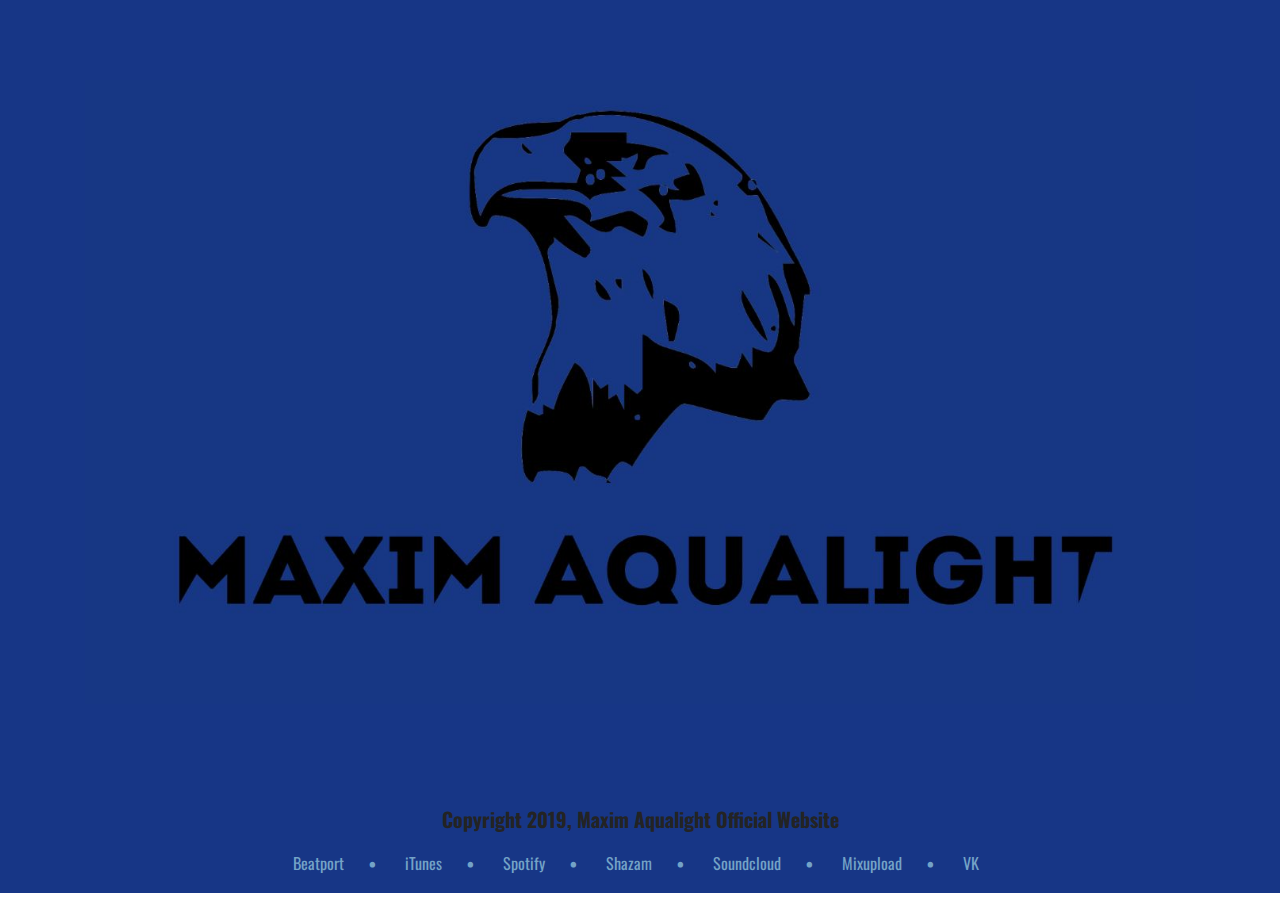
==== index.html @ c5895df5 "create github pages" ====
<!DOCTYPE html>
<html >
<head>
  <!-- Site made with Mobirise Website Builder v4.6.4, https://mobirise.com -->
  <meta charset="UTF-8">
  <meta http-equiv="X-UA-Compatible" content="IE=edge">
  <meta name="generator" content="Mobirise v4.6.4, mobirise.com">
  <meta name="viewport" content="width=device-width, initial-scale=1, minimum-scale=1">
  <link rel="shortcut icon" href="assets/images/maximaqualight-eagle-128x139.png" type="image/x-icon">
  <meta name="description" content="">
  <title>Maxim Aqualight</title>
  <link rel="stylesheet" href="https://fonts.googleapis.com/css?family=Libre+Franklin:400,400i,600,600i">
  <link rel="stylesheet" href="assets/tether/tether.min.css">
  <link rel="stylesheet" href="assets/bootstrap/css/bootstrap.min.css">
  <link rel="stylesheet" href="assets/socicon/css/socicon.min.css">
  <link rel="stylesheet" href="assets/theme/css/style.css">
  <link rel="stylesheet" href="assets/mobirise/css/mbr-additional.css" type="text/css">
  
  
  
</head>
<body>
  <section class="mbr-section mbr-section__container image3" id="image3-2" data-rv-view="5" style="background-color: rgb(23, 54, 134); padding-top: 80px; padding-bottom: 100px;">
    <div class="container">
        <div class="row">
            <div class="col-xs-12">
                <figure class="mbr-figure">
                    <div><img src="assets/images/maxaqualanding-1400x787.jpg"></div>

                    

                </figure>
            </div>
        </div>
    </div>
</section>

<section class="mbr-section footer2" id="footer2-1" data-rv-view="2" style="background-color: rgb(23, 54, 134); padding-top: 0px; padding-bottom: 0px;">

    

    <div class="container">
        <div class="row">
            <div class="col-xs-12 text-xs-center">
                <p class="footer-header mbr-section-title sub-2"><strong>Copyright 2019,&nbsp;Maxim Aqualight Official Website</strong></p>

                <div class="footer-list mbr-section-text text-1">
                    <ul>
                        <li><a href="https://www.beatport.com/artist/maxim-aqualight/522058" target="_blank">Beatport</a></li>
                        <li><a href="https://itunes.apple.com/us/artist/maxim-aqualight/id1062745730" target="_blank">iTunes</a></li>
                        <li><a href="https://open.spotify.com/artist/3HRPUpB5wKJE6gRD0JZl88" target="_blank">Spotify</a></li>
                        <li><a href="https://www.shazam.com/ru/artist/202320955/maxim-aqualight" target="_blank">Shazam</a></li>
                        <li><a href="https://soundcloud.com/maxim-aqualight" target="_blank">Soundcloud</a></li>
                        <li><a href="https://mixupload.com/maxim_aqualight" target="_blank">Mixupload</a></li>
                        <li class="last"><a href="https://vk.com/maxim.aqualight.official.page" target="_blank">VK</a></li>
                        
                        
                        
                    </ul>
                </div>

                
            </div>
        </div>
    </div>


</section>


  <script src="assets/web/assets/jquery/jquery.min.js"></script>
  <script src="assets/tether/tether.min.js"></script>
  <script src="assets/bootstrap/js/bootstrap.min.js"></script>
  <script src="assets/smooth-scroll/smooth-scroll.js"></script>
  <script src="assets/theme/js/script.js"></script>
  
  
</body>
</html>
---- assets/socicon/css/socicon.min.css ----
@font-face{font-family:'socicon';src:url('../fonts/socicon.eot');src:url('../fonts/socicon.eot?#iefix') format('embedded-opentype'),url('../fonts/socicon.woff') format('woff'),url('../fonts/socicon.woff2') format('woff2'),url('../fonts/socicon.ttf') format('truetype'),url('../fonts/socicon.svg#sociconregular') format('svg');font-weight:normal;font-style:normal}.socicon{position:relative;top:1px;display:inline-block;font-family:'socicon';font-style:normal;font-weight:normal;line-height:1;text-transform:none !important;-webkit-font-smoothing:antialiased;-moz-osx-font-smoothing:grayscale}.socicon-twitter:before{content:"a"}.socicon-facebook:before{content:"b"}.socicon-google:before{content:"c"}.socicon-pinterest:before{content:"d"}.socicon-foursquare:before{content:"e"}.socicon-yahoo:before{content:"f"}.socicon-skype:before{content:"g"}.socicon-yelp:before{content:"h"}.socicon-feedburner:before{content:"i"}.socicon-linkedin:before{content:"j"}.socicon-viadeo:before{content:"k"}.socicon-xing:before{content:"l"}.socicon-myspace:before{content:"m"}.socicon-soundcloud:before{content:"n"}.socicon-spotify:before{content:"o"}.socicon-grooveshark:before{content:"p"}.socicon-lastfm:before{content:"q"}.socicon-youtube:before{content:"r"}.socicon-vimeo:before{content:"s"}.socicon-dailymotion:before{content:"t"}.socicon-vine:before{content:"u"}.socicon-flickr:before{content:"v"}.socicon-500px:before{content:"w"}.socicon-instagram:before{content:"x"}.socicon-wordpress:before{content:"y"}.socicon-tumblr:before{content:"z"}.socicon-blogger:before{content:"A"}.socicon-technorati:before{content:"B"}.socicon-reddit:before{content:"C"}.socicon-dribbble:before{content:"D"}.socicon-stumbleupon:before{content:"E"}.socicon-digg:before{content:"F"}.socicon-envato:before{content:"G"}.socicon-behance:before{content:"H"}.socicon-delicious:before{content:"I"}.socicon-deviantart:before{content:"J"}.socicon-forrst:before{content:"K"}.socicon-play:before{content:"L"}.socicon-zerply:before{content:"M"}.socicon-wikipedia:before{content:"N"}.socicon-apple:before{content:"O"}.socicon-flattr:before{content:"P"}.socicon-github:before{content:"Q"}.socicon-chimein:before{content:"R"}.socicon-friendfeed:before{content:"S"}.socicon-newsvine:before{content:"T"}.socicon-identica:before{content:"U"}.socicon-bebo:before{content:"V"}.socicon-zynga:before{content:"W"}.socicon-steam:before{content:"X"}.socicon-xbox:before{content:"Y"}.socicon-windows:before{content:"Z"}.socicon-outlook:before{content:"1"}.socicon-coderwall:before{content:"2"}.socicon-tripadvisor:before{content:"3"}.socicon-appnet:before{content:"4"}.socicon-goodreads:before{content:"5"}.socicon-tripit:before{content:"6"}.socicon-lanyrd:before{content:"7"}.socicon-slideshare:before{content:"8"}.socicon-buffer:before{content:"9"}.socicon-rss:before{content:","}.socicon-vkontakte:before{content:";"}.socicon-disqus:before{content:":"}.socicon-houzz:before{content:"+"}.socicon-mail:before{content:"@"}.socicon-patreon:before{content:"="}.socicon-paypal:before{content:"-"}.socicon-playstation:before{content:"^"}.socicon-smugmug:before{content:"¨"}.socicon-swarm:before{content:"$"}.socicon-triplej:before{content:"*"}.socicon-yammer:before{content:"&"}.socicon-stackoverflow:before{content:"("}.socicon-drupal:before{content:"#"}.socicon-odnoklassniki:before{content:"."}.socicon-android:before{content:"_"}.socicon-meetup:before{content:"]"}.socicon-persona:before{content:")"}.socicon-amazon:before{content:"£"}.socicon-ello:before{content:"'"}.socicon-mixcloud:before{content:"\""}.socicon-8tracks:before{content:"}"}.socicon-twitch:before{content:"{"}.socicon-bg-twitter{background:#4da7de}.socicon-bg-twitter:hover{background:#4da7de !important}.socicon-bg-facebook{background:#3e5b98}.socicon-bg-facebook:hover{background:#3e5b98 !important}.socicon-bg-google{background:#d93e2d}.socicon-bg-google:hover{background:#d93e2d !important}.socicon-bg-pinterest{background:#c92619}.socicon-bg-pinterest:hover{background:#c92619 !important}.socicon-bg-foursquare{background:#f94877}.socicon-bg-foursquare:hover{background:#f94877 !important}.socicon-bg-yahoo{background:#6e2a85}.socicon-bg-yahoo:hover{background:#6e2a85 !important}.socicon-bg-skype{background:#28abe3}.socicon-bg-skype:hover{background:#28abe3 !important}.socicon-bg-yelp{background:#c83218}.socicon-bg-yelp:hover{background:#c83218 !important}.socicon-bg-feedburner{background:#fc0}.socicon-bg-feedburner:hover{background:#fc0 !important}.socicon-bg-linkedin{background:#3371b7}.socicon-bg-linkedin:hover{background:#3371b7 !important}.socicon-bg-viadeo{background:#e4a000}.socicon-bg-viadeo:hover{background:#e4a000 !important}.socicon-bg-xing{background:#005a60}.socicon-bg-xing:hover{background:#005a60 !important}.socicon-bg-myspace{background:#323232}.socicon-bg-myspace:hover{background:#323232 !important}.socicon-bg-soundcloud{background:#fe3801}.socicon-bg-soundcloud:hover{background:#fe3801 !important}.socicon-bg-spotify{background:#7bb342}.socicon-bg-spotify:hover{background:#7bb342 !important}.socicon-bg-grooveshark{background:#000}.socicon-bg-grooveshark:hover{background:#000 !important}.socicon-bg-lastfm{background:#d41316}.socicon-bg-lastfm:hover{background:#d41316 !important}.socicon-bg-youtube{background:#e02a20}.socicon-bg-youtube:hover{background:#e02a20 !important}.socicon-bg-vimeo{background:#51b5e7}.socicon-bg-vimeo:hover{background:#51b5e7 !important}.socicon-bg-dailymotion{background:#004e72}.socicon-bg-dailymotion:hover{background:#004e72 !important}.socicon-bg-vine{background:#00b389}.socicon-bg-vine:hover{background:#00b389 !important}.socicon-bg-flickr{background:#1e1e1b}.socicon-bg-flickr:hover{background:#1e1e1b !important}.socicon-bg-500px{background:#58a9de}.socicon-bg-500px:hover{background:#58a9de !important}.socicon-bg-instagram{background:#9c7c6e}.socicon-bg-instagram:hover{background:#9c7c6e !important}.socicon-bg-wordpress{background:#464646}.socicon-bg-wordpress:hover{background:#464646 !important}.socicon-bg-tumblr{background:#45556c}.socicon-bg-tumblr:hover{background:#45556c !important}.socicon-bg-blogger{background:#ec661c}.socicon-bg-blogger:hover{background:#ec661c !important}.socicon-bg-technorati{background:#5cb030}.socicon-bg-technorati:hover{background:#5cb030 !important}.socicon-bg-reddit{background:#e74a1e}.socicon-bg-reddit:hover{background:#e74a1e !important}.socicon-bg-dribbble{background:#e84d88}.socicon-bg-dribbble:hover{background:#e84d88 !important}.socicon-bg-stumbleupon{background:#e64011}.socicon-bg-stumbleupon:hover{background:#e64011 !important}.socicon-bg-digg{background:#1d1d1b}.socicon-bg-digg:hover{background:#1d1d1b !important}.socicon-bg-envato{background:#597c3a}.socicon-bg-envato:hover{background:#597c3a !important}.socicon-bg-behance{background:#000}.socicon-bg-behance:hover{background:#000 !important}.socicon-bg-delicious{background:#020202}.socicon-bg-delicious:hover{background:#020202 !important}.socicon-bg-deviantart{background:#c5d200}.socicon-bg-deviantart:hover{background:#c5d200 !important}.socicon-bg-forrst{background:#5b9a68}.socicon-bg-forrst:hover{background:#5b9a68 !important}.socicon-bg-play{background:#000}.socicon-bg-play:hover{background:#000 !important}.socicon-bg-zerply{background:#9dbc7a}.socicon-bg-zerply:hover{background:#9dbc7a !important}.socicon-bg-wikipedia{background:#000}.socicon-bg-wikipedia:hover{background:#000 !important}.socicon-bg-apple{background:#b9bfc1}.socicon-bg-apple:hover{background:#b9bfc1 !important}.socicon-bg-flattr{background:#f67c1a}.socicon-bg-flattr:hover{background:#f67c1a !important}.socicon-bg-github{background:#221e1b}.socicon-bg-github:hover{background:#221e1b !important}.socicon-bg-chimein{background:#888688}.socicon-bg-chimein:hover{background:#888688 !important}.socicon-bg-friendfeed{background:#2f72c4}.socicon-bg-friendfeed:hover{background:#2f72c4 !important}.socicon-bg-newsvine{background:#075b2f}.socicon-bg-newsvine:hover{background:#075b2f !important}.socicon-bg-identica{background:#000}.socicon-bg-identica:hover{background:#000 !important}.socicon-bg-bebo{background:#ef1011}.socicon-bg-bebo:hover{background:#ef1011 !important}.socicon-bg-zynga{background:#dc0606}.socicon-bg-zynga:hover{background:#dc0606 !important}.socicon-bg-steam{background:#8f8d8a}.socicon-bg-steam:hover{background:#8f8d8a !important}.socicon-bg-xbox{background:#92c83e}.socicon-bg-xbox:hover{background:#92c83e !important}.socicon-bg-windows{background:#00bdf6}.socicon-bg-windows:hover{background:#00bdf6 !important}.socicon-bg-outlook{background:#0072c6}.socicon-bg-outlook:hover{background:#0072c6 !important}.socicon-bg-coderwall{background:#3e8dcc}.socicon-bg-coderwall:hover{background:#3e8dcc !important}.socicon-bg-tripadvisor{background:#000}.socicon-bg-tripadvisor:hover{background:#000 !important}.socicon-bg-appnet{background:#494949}.socicon-bg-appnet:hover{background:#494949 !important}.socicon-bg-goodreads{background:#463020}.socicon-bg-goodreads:hover{background:#463020 !important}.socicon-bg-tripit{background:#1982c3}.socicon-bg-tripit:hover{background:#1982c3 !important}.socicon-bg-lanyrd{background:#3c80c9}.socicon-bg-lanyrd:hover{background:#3c80c9 !important}.socicon-bg-slideshare{background:#4ba3a6}.socicon-bg-slideshare:hover{background:#4ba3a6 !important}.socicon-bg-buffer{background:#000}.socicon-bg-buffer:hover{background:#000 !important}.socicon-bg-rss{background:#f26109}.socicon-bg-rss:hover{background:#f26109 !important}.socicon-bg-vkontakte{background:#5a7fa6}.socicon-bg-vkontakte:hover{background:#5a7fa6 !important}.socicon-bg-disqus{background:#2e9fff}.socicon-bg-disqus:hover{background:#2e9fff !important}.socicon-bg-houzz{background:#7cc04b}.socicon-bg-houzz:hover{background:#7cc04b !important}.socicon-bg-mail{background:#000}.socicon-bg-mail:hover{background:#000 !important}.socicon-bg-patreon{background:#e44727}.socicon-bg-patreon:hover{background:#e44727 !important}.socicon-bg-paypal{background:#009cde}.socicon-bg-paypal:hover{background:#009cde !important}.socicon-bg-playstation{background:#000}.socicon-bg-playstation:hover{background:#000 !important}.socicon-bg-smugmug{background:#acfd32}.socicon-bg-smugmug:hover{background:#acfd32 !important}.socicon-bg-swarm{background:#fc9d3c}.socicon-bg-swarm:hover{background:#fc9d3c !important}.socicon-bg-triplej{background:#e53531}.socicon-bg-triplej:hover{background:#e53531 !important}.socicon-bg-yammer{background:#1175c4}.socicon-bg-yammer:hover{background:#1175c4 !important}.socicon-bg-stackoverflow{background:#fd9827}.socicon-bg-stackoverflow:hover{background:#fd9827 !important}.socicon-bg-drupal{background:#00598e}.socicon-bg-drupal:hover{background:#00598e !important}.socicon-bg-odnoklassniki{background:#f48420}.socicon-bg-odnoklassniki:hover{background:#f48420 !important}.socicon-bg-android{background:#8ec047}.socicon-bg-android:hover{background:#8ec047 !important}.socicon-bg-meetup{background:#e2373c}.socicon-bg-meetup:hover{background:#e2373c !important}.socicon-bg-persona{background:#e6753d}.socicon-bg-persona:hover{background:#e6753d !important}.socicon-bg-amazon{background:#f90}.socicon-bg-amazon:hover{background:#f90 !important}.socicon-bg-ello{background:#000}.socicon-bg-ello:hover{background:#000 !important}.socicon-bg-mixcloud{background:#314359}.socicon-bg-mixcloud:hover{background:#314359 !important}.socicon-bg-8tracks{background:#122c4b}.socicon-bg-8tracks:hover{background:#122c4b !important}.socicon-bg-twitch{background:#6441a5}.socicon-bg-twitch:hover{background:#6441a5 !important}
---- assets/theme/css/style.css ----
.engine {
	position: absolute;
	text-indent: -2400px;
	text-align: center;
	padding: 0;
	top: 0;
	left: -2400px;
}/*!
 * DirectM theme (https://mobirise.com/)
 * Copyright 2016 Mobirise
 */
.clear {
  clear: both; }

.container,
.container-fluid {
  position: relative; }

.container a,
.container-fluid a {
  outline: none; }

.btn {
  margin-bottom: 0.5rem; }
  .btn + .btn {
    margin-left: 1rem; }
  @media (max-width: 767px) {
    .btn {
      white-space: normal; }
      .btn + .btn {
        margin-left: 0; } }

.bg-primary {
  background-color: #c0a375 !important; }

.bg-success {
  background-color: #90a878 !important; }

.bg-info {
  background-color: #7e9b9f !important; }

.bg-warning {
  background-color: #f3c649 !important; }

.bg-danger {
  background-color: #f28281 !important; }

.bg-none {
  background: none !important; }

.btn {
  border-radius: 3px;
  font-weight: 500;
  -webkit-transition: all .3s ease-in-out;
  -moz-transition: all .3s ease-in-out;
  transition: all .3s ease-in-out; }

.btn-sm {
  padding: 0.625rem 0.874rem;
  font-size: 0.97rem;
  line-height: 1.5;
  border-radius: 3px;
  font-style: italic;
  font-weight: 400;
  letter-spacing: 0px; }

.btn-md {
  padding: 16px 32px;
  font-size: 0.99rem;
  line-height: 1.33333;
  border-radius: 6px; }

.btn-lg {
  padding: 21px 40px;
  font-size: 0.99rem;
  line-height: 1.33333;
  border-radius: 6px; }

.btn-primary {
  background-color: #c0a375;
  border-color: #c0a375;
  box-shadow: none;
  color: #fff; }
  .btn-primary:hover {
    color: #fff;
    background-color: #a07e49;
    border-color: #a07e49;
    box-shadow: none; }
  .btn-primary:focus, .btn-primary.focus {
    color: #fff;
    background-color: #a07e49;
    border-color: #a07e49; }
  .btn-primary:active, .btn-primary.active {
    color: #fff;
    background-color: #a07e49;
    border-color: #a07e49;
    background-image: none;
    box-shadow: none; }
  .btn-primary.disabled, .btn-primary:disabled {
    color: #fff !important;
    background-color: #a07e49 !important;
    border-color: #a07e49 !important;
    opacity: 0.85; }

.btn-secondary {
  background-color: #bfcecb;
  border-color: #bfcecb;
  box-shadow: none;
  color: #fff; }
  .btn-secondary:hover {
    color: #fff;
    background-color: #94ada8;
    border-color: #94ada8;
    box-shadow: none; }
  .btn-secondary:focus, .btn-secondary.focus {
    color: #fff;
    background-color: #94ada8;
    border-color: #94ada8; }
  .btn-secondary:active, .btn-secondary.active {
    color: #fff;
    background-color: #94ada8;
    border-color: #94ada8;
    background-image: none;
    box-shadow: none; }
  .btn-secondary.disabled, .btn-secondary:disabled {
    color: #fff !important;
    background-color: #94ada8 !important;
    border-color: #94ada8 !important;
    opacity: 0.85; }

.btn-info {
  background-color: #7e9b9f;
  border-color: #7e9b9f;
  box-shadow: none;
  color: #fff; }
  .btn-info:hover {
    color: #fff;
    background-color: #597478;
    border-color: #597478;
    box-shadow: none; }
  .btn-info:focus, .btn-info.focus {
    color: #fff;
    background-color: #597478;
    border-color: #597478; }
  .btn-info:active, .btn-info.active {
    color: #fff;
    background-color: #597478;
    border-color: #597478;
    background-image: none;
    box-shadow: none; }
  .btn-info.disabled, .btn-info:disabled {
    color: #fff !important;
    background-color: #597478 !important;
    border-color: #597478 !important;
    opacity: 0.85; }

.btn-success {
  background-color: #90a878;
  border-color: #90a878;
  box-shadow: none;
  color: #fff; }
  .btn-success:hover {
    color: #fff;
    background-color: #6a8153;
    border-color: #6a8153;
    box-shadow: none; }
  .btn-success:focus, .btn-success.focus {
    color: #fff;
    background-color: #6a8153;
    border-color: #6a8153; }
  .btn-success:active, .btn-success.active {
    color: #fff;
    background-color: #6a8153;
    border-color: #6a8153;
    background-image: none;
    box-shadow: none; }
  .btn-success.disabled, .btn-success:disabled {
    color: #fff !important;
    background-color: #6a8153 !important;
    border-color: #6a8153 !important;
    opacity: 0.85; }

.btn-warning {
  background-color: #f3c649;
  border-color: #f3c649;
  box-shadow: none;
  color: #fff; }
  .btn-warning:hover {
    color: #fff;
    background-color: #e1a90f;
    border-color: #e1a90f;
    box-shadow: none; }
  .btn-warning:focus, .btn-warning.focus {
    color: #fff;
    background-color: #e1a90f;
    border-color: #e1a90f; }
  .btn-warning:active, .btn-warning.active {
    color: #fff;
    background-color: #e1a90f;
    border-color: #e1a90f;
    background-image: none;
    box-shadow: none; }
  .btn-warning.disabled, .btn-warning:disabled {
    color: #fff !important;
    background-color: #e1a90f !important;
    border-color: #e1a90f !important;
    opacity: 0.85; }

.btn-danger {
  background-color: #f28281;
  border-color: #f28281;
  box-shadow: none;
  color: #fff; }
  .btn-danger:hover {
    color: #fff;
    background-color: #eb3d3c;
    border-color: #eb3d3c;
    box-shadow: none; }
  .btn-danger:focus, .btn-danger.focus {
    color: #fff;
    background-color: #eb3d3c;
    border-color: #eb3d3c; }
  .btn-danger:active, .btn-danger.active {
    color: #fff;
    background-color: #eb3d3c;
    border-color: #eb3d3c;
    background-image: none;
    box-shadow: none; }
  .btn-danger.disabled, .btn-danger:disabled {
    color: #fff !important;
    background-color: #eb3d3c !important;
    border-color: #eb3d3c !important;
    opacity: 0.85; }

.btn-white {
  background-color: #fff;
  border-color: #fff;
  box-shadow: none;
  color: #535353; }
  .btn-white:hover {
    color: #fff;
    background-color: #d4d4d4;
    border-color: #d4d4d4;
    box-shadow: none; }
  .btn-white:focus, .btn-white.focus {
    color: #fff;
    background-color: #d4d4d4;
    border-color: #d4d4d4; }
  .btn-white:active, .btn-white.active {
    color: #fff;
    background-color: #d4d4d4;
    border-color: #d4d4d4;
    background-image: none;
    box-shadow: none; }
  .btn-white.disabled, .btn-white:disabled {
    color: #fff !important;
    background-color: #d4d4d4 !important;
    border-color: #d4d4d4 !important;
    opacity: 0.85; }

.btn-black {
  background-color: #535353;
  border-color: #535353;
  box-shadow: none;
  color: #fff; }
  .btn-black:hover {
    color: #fff;
    background-color: #2d2d2d;
    border-color: #2d2d2d;
    box-shadow: none; }
  .btn-black:focus, .btn-black.focus {
    color: #fff;
    background-color: #2d2d2d;
    border-color: #2d2d2d; }
  .btn-black:active, .btn-black.active {
    color: #fff;
    background-color: #2d2d2d;
    border-color: #2d2d2d;
    background-image: none;
    box-shadow: none; }
  .btn-black.disabled, .btn-black:disabled {
    color: #fff !important;
    background-color: #2d2d2d !important;
    border-color: #2d2d2d !important;
    opacity: 0.85; }

.btn-primary-outline {
  background: none;
  border-color: #8e7041;
  color: #8e7041; }
  .btn-primary-outline:focus, .btn-primary-outline.focus, .btn-primary-outline:active, .btn-primary-outline.active {
    color: #fff;
    background-color: #c0a375;
    border-color: #c0a375; }
  .btn-primary-outline:hover {
    color: #fff;
    background-color: #c0a375;
    border-color: #c0a375; }
  .btn-primary-outline.disabled, .btn-primary-outline:disabled {
    color: #fff !important;
    background-color: #c0a375 !important;
    border-color: #c0a375 !important;
    opacity: 0.85; }

.btn-secondary-outline {
  background: none;
  border-color: #85a29c;
  color: #85a29c; }
  .btn-secondary-outline:focus, .btn-secondary-outline.focus, .btn-secondary-outline:active, .btn-secondary-outline.active {
    color: #fff;
    background-color: #bfcecb;
    border-color: #bfcecb; }
  .btn-secondary-outline:hover {
    color: #fff;
    background-color: #bfcecb;
    border-color: #bfcecb; }
  .btn-secondary-outline.disabled, .btn-secondary-outline:disabled {
    color: #fff !important;
    background-color: #bfcecb !important;
    border-color: #bfcecb !important;
    opacity: 0.85; }

.btn-info-outline {
  background: none;
  border-color: #4e6669;
  color: #4e6669; }
  .btn-info-outline:focus, .btn-info-outline.focus, .btn-info-outline:active, .btn-info-outline.active {
    color: #fff;
    background-color: #7e9b9f;
    border-color: #7e9b9f; }
  .btn-info-outline:hover {
    color: #fff;
    background-color: #7e9b9f;
    border-color: #7e9b9f; }
  .btn-info-outline.disabled, .btn-info-outline:disabled {
    color: #fff !important;
    background-color: #7e9b9f !important;
    border-color: #7e9b9f !important;
    opacity: 0.85; }

.btn-success-outline {
  background: none;
  border-color: #5d7149;
  color: #5d7149; }
  .btn-success-outline:focus, .btn-success-outline.focus, .btn-success-outline:active, .btn-success-outline.active {
    color: #fff;
    background-color: #90a878;
    border-color: #90a878; }
  .btn-success-outline:hover {
    color: #fff;
    background-color: #90a878;
    border-color: #90a878; }
  .btn-success-outline.disabled, .btn-success-outline:disabled {
    color: #fff !important;
    background-color: #90a878 !important;
    border-color: #90a878 !important;
    opacity: 0.85; }

.btn-warning-outline {
  background: none;
  border-color: #c9970d;
  color: #c9970d; }
  .btn-warning-outline:focus, .btn-warning-outline.focus, .btn-warning-outline:active, .btn-warning-outline.active {
    color: #fff;
    background-color: #f3c649;
    border-color: #f3c649; }
  .btn-warning-outline:hover {
    color: #fff;
    background-color: #f3c649;
    border-color: #f3c649; }
  .btn-warning-outline.disabled, .btn-warning-outline:disabled {
    color: #fff !important;
    background-color: #f3c649 !important;
    border-color: #f3c649 !important;
    opacity: 0.85; }

.btn-danger-outline {
  background: none;
  border-color: #e82625;
  color: #e82625; }
  .btn-danger-outline:focus, .btn-danger-outline.focus, .btn-danger-outline:active, .btn-danger-outline.active {
    color: #fff;
    background-color: #f28281;
    border-color: #f28281; }
  .btn-danger-outline:hover {
    color: #fff;
    background-color: #f28281;
    border-color: #f28281; }
  .btn-danger-outline.disabled, .btn-danger-outline:disabled {
    color: #fff !important;
    background-color: #f28281 !important;
    border-color: #f28281 !important;
    opacity: 0.85; }

.btn-white-outline {
  background: none;
  border-color: #fff;
  color: #fff; }
  .btn-white-outline:focus, .btn-white-outline.focus, .btn-white-outline:active, .btn-white-outline.active {
    color: #535353;
    background-color: #fff;
    border-color: #fff; }
  .btn-white-outline:hover {
    color: #535353;
    background-color: #fff;
    border-color: #fff; }
  .btn-white-outline.disabled, .btn-white-outline:disabled {
    color: #535353 !important;
    background-color: #fff !important;
    border-color: #fff !important;
    opacity: 0.85; }

.btn-black-outline {
  background: none;
  border-color: #202020;
  color: #202020; }
  .btn-black-outline:focus, .btn-black-outline.focus, .btn-black-outline:active, .btn-black-outline.active {
    color: #fff;
    background-color: #535353;
    border-color: #535353; }
  .btn-black-outline:hover {
    color: #fff;
    background-color: #535353;
    border-color: #535353; }
  .btn-black-outline.disabled, .btn-black-outline:disabled {
    color: #fff !important;
    background-color: #535353 !important;
    border-color: #535353 !important;
    opacity: 0.85; }

a.mbr-iconfont:hover {
  text-decoration: none; }

.btn-social {
  font-size: 20px;
  border-radius: 50%;
  padding: 0;
  width: 48px;
  height: 48px;
  line-height: 48px;
  text-align: center;
  position: relative;
  border: 1px solid #c0a375;
  color: #232323; }
  .btn-social i {
    top: 0;
    line-height: 46px;
    width: 46px; }
  .btn-social:hover {
    color: #fff;
    background: #c0a375; }
  .btn-social + .btn-social {
    margin-left: 1rem; }

p.lead,
.lead p {
  font-size: 1.25rem;
  font-weight: 400;
  margin-bottom: 2.3125rem; }

.article .lead p, .article .lead ul, .article .lead ol, .article .lead pre, .article .lead blockquote {
  margin-bottom: 0; }

.lead {
  font-size: 1.25rem;
  font-weight: 400; }
  .lead a {
    font-family: "Lora";
    font-style: italic;
    font-weight: 400; }
    .lead a, .lead a:hover {
      color: #c0a375;
      text-decoration: none; }
  .lead h1 {
    font-size: 5.5rem;
    font-weight: 300;
    letter-spacing: -1px;
    margin-bottom: 1.875rem; }
  .lead h2 {
    font-size: 4.5rem;
    font-weight: 100;
    letter-spacing: -1px;
    margin-bottom: 1.875rem; }
  .lead h3 {
    font-size: 3.5rem;
    font-weight: 300;
    margin-bottom: 1.875rem; }
  .lead h4 {
    font-size: 1.5rem;
    font-weight: 300;
    margin-bottom: 1.875rem; }
  .lead blockquote {
    font-family: "Lora";
    font-style: italic;
    padding: 10px 0 10px 20px;
    border-left: 4px solid #c39f76;
    font-size: 1.09rem;
    position: relative; }
  .lead ul, .lead ol, .lead pre, .lead blockquote {
    margin-bottom: 2.3125rem; }
  .lead pre {
    background: #f4f4f4;
    padding: 10px 24px;
    white-space: pre-wrap; }

.display-1 {
  font-weight: 100;
  line-height: 1.12em;
  letter-spacing: 0px; }

.display-2 {
  font-weight: 300;
  line-height: 1.17em;
  letter-spacing: 0px; }

.display-3 {
  font-weight: 100;
  line-height: 1.1em;
  letter-spacing: 0px; }

.sub-1 {
  font-weight: 300;
  line-height: 1.5em;
  letter-spacing: 2px; }

.sub-2 {
  font-weight: 400;
  line-height: 1.5em; }

.text-1 {
  font-weight: 400;
  line-height: 1.7em; }

.text-2 {
  font-weight: 400;
  line-height: 1.7em; }

.modal-backdrop {
  background: -webkit-linear-gradient(left, #564740, #3a414a);
  background: -moz-linear-gradient(left, #564740, #3a414a);
  background: -o-linear-gradient(left, #564740, #3a414a);
  background: -ms-linear-gradient(left, #564740, #3a414a);
  background: linear-gradient(left, #564740, #3a414a);
  opacity: 0.94; }

.form-control {
  background-color: #f5f5f5;
  border-radius: 1.4rem;
  box-shadow: none;
  color: #565656;
  font-size: 0.875rem;
  line-height: 1.43;
  min-height: 3.5em;
  padding: 0.5em 1.07em 0.5em; }
  .form-control, .form-control:focus {
    border: 1px solid #e8e8e8; }
  .form-active .form-control:invalid {
    border-color: #f28281; }

.form-control-label {
  cursor: pointer;
  font-size: 0.875rem;
  margin-bottom: 0.357em;
  padding: 0; }

.alert {
  border-radius: 0;
  border: 0;
  font-family: 'Montserrat', sans-serif;
  font-size: 0.875rem;
  line-height: 1.5;
  margin-bottom: 1.875rem;
  padding: 1.25rem;
  position: relative; }
  .alert.alert-form:after {
    background-color: inherit;
    bottom: -7px;
    content: "";
    display: block;
    height: 14px;
    left: 50%;
    margin-left: -7px;
    position: absolute;
    transform: rotate(45deg);
    width: 14px; }

.alert-success {
  background-color: #90a878;
  color: #fff; }

.alert-info {
  background-color: #7e9b9f;
  color: #fff; }

.alert-warning {
  background-color: #f3c649;
  color: #fff; }

.alert-danger {
  background-color: #f28281;
  color: #fff; }

/*  Text Align */
.text-center {
  text-align: center; }

.text-left {
  text-align: left; }

.text-right {
  text-align: right; }

/**
 * TYPOGRAPHY
 */
body {
  font-family: 'Raleway', sans-serif;
  color: #232323; }

h1, h2, h3, h4, h5, h6,
.h1, .h2, .h3, .h4, .h5, .h6,
.display-1, .display-2, .display-3, .display-4 {
  font-family: 'Montserrat', sans-serif;
  word-break: break-word;
  word-wrap: break-word; }

input, textarea {
  font-family: "Raleway"; }

input:-webkit-autofill, input:-webkit-autofill:hover, input:-webkit-autofill:focus, input:-webkit-autofill:active {
  transition-delay: 9999s;
  transition-property: background-color, color; }

.text-primary {
  color: #c0a375 !important; }

.text-success {
  color: #90a878 !important; }

.text-info {
  color: #7e9b9f !important; }

.text-warning {
  color: #f3c649 !important; }

.text-danger {
  color: #f28281 !important; }

.text-white {
  color: #fff !important; }

.text-black {
  color: #535353 !important; }

.mbr-section {
  position: relative;
  padding-top: 120px;
  padding-bottom: 120px;
  background-position: 50% 50%;
  background-repeat: no-repeat;
  background-size: cover; }

.mbr-section-full {
  display: table;
  height: 100vh;
  padding-bottom: 0;
  padding-top: 0;
  table-layout: fixed;
  width: 100%; }
  .mbr-section-full > .mbr-table-cell {
    width: 100%; }

.mbr-section-small {
  padding-top: 60px;
  padding-bottom: 60px; }

.mbr-section-title {
  margin-top: 0; }

.mbr-section__container--first {
  padding-top: 120px;
  padding-bottom: 40px; }

.mbr-section__container--middle {
  padding-top: 0;
  padding-bottom: 40px; }

.mbr-section__container--last {
  padding-top: 0;
  padding-bottom: 120px; }

.mbr-section-sm-padding {
  padding-top: 40px;
  padding-bottom: 40px; }

.mbr-section-md-padding {
  padding-top: 90px;
  padding-bottom: 90px; }

.mbr-section-nopadding {
  padding-top: 0;
  padding-bottom: 0; }

.mbr-section-subtitle {
  display: block;
  font-style: italic;
  font-weight: 400;
  margin-bottom: 30px; }

.mbr-section-hero::before {
  display: none !important; }

/* fonts */
.display-1 {
  font-size: 5rem; }

.display-2 {
  font-size: 3.8rem; }

.display-3 {
  font-size: 3.125rem; }

.sub-1 {
  font-size: 1.5rem; }

.sub-2 {
  font-size: 1.25rem; }

.text-1 {
  font-size: 1rem; }

.text-2 {
  font-size: 0.95rem; }

.btn {
  font-size: 1rem; }

@media (max-width: 1199px) {
  .display-1 {
    font-size: 4.75rem; }

  .display-2 {
    font-size: 3.5rem; }

  .display-3 {
    font-size: 2.625rem; }

  .sub-1 {
    font-size: 1.3rem; }

  .sub-2 {
    font-size: 1.25rem; }

  .text-1 {
    font-size: 1rem; }

  .text-2 {
    font-size: 0.95rem; }

  .btn {
    font-size: 0.99rem; } }
@media (max-width: 991px) {
  .display-1 {
    font-size: 3.75rem; }

  .display-2 {
    font-size: 3.125rem; }

  .display-3 {
    font-size: 2.625rem; }

  .sub-1 {
    font-size: 1.25rem; }

  .sub-2 {
    font-size: 1.2rem; }

  .text-1 {
    font-size: 1rem; }

  .text-2 {
    font-size: 0.875rem; }

  .btn {
    font-size: 0.99rem; } }
@media (max-width: 767px) {
  .display-1 {
    font-size: 3.3rem; }

  .display-2 {
    font-size: 2.625rem; }

  .display-3 {
    font-size: 1.875rem; }

  .sub-1 {
    font-size: 1.1rem; }

  .sub-2 {
    font-size: 1.1rem; }

  .text-1 {
    font-size: 0.97rem; }

  .text-2 {
    font-size: 0.875rem; }

  .btn {
    font-size: 0.97rem; } }
@media (max-width: 543px) {
  .display-1 {
    font-size: 3rem !important; }

  .display-2 {
    font-size: 2.625rem !important; }

  .display-3 {
    font-size: 1.875rem !important; }

  .sub-1 {
    font-size: 1.1rem !important; }

  .sub-2 {
    font-size: 1.1rem !important; }

  .text-1 {
    font-size: 0.97rem !important; }

  .text-2 {
    font-size: 0.875rem !important; }

  .btn {
    font-size: 0.97rem; } }
/* end-fonts */
@media (max-width: 767px) {
  .mbr-section {
    padding-top: 60px;
    padding-bottom: 60px; }

  .mbr-section-full {
    padding-bottom: 0;
    padding-top: 0; }

  .mbr-section__container--first {
    padding-top: 60px;
    padding-bottom: 40px; }

  .mbr-section__container--middle {
    padding-top: 0;
    padding-bottom: 40px; }

  .mbr-section__container--last {
    padding-top: 0;
    padding-bottom: 60px; }

  .mbr-section-sm-padding {
    padding-top: 40px;
    padding-bottom: 40px; }

  .mbr-section-md-padding {
    padding-top: 60px;
    padding-bottom: 60px; }

  .mbr-section-nopadding {
    padding-top: 0;
    padding-bottom: 0; }

  .mbr-section-subtitle {
    margin-bottom: 0; }

  .mbr-section-hero.mbr-after-navbar .mbr-section {
    padding-top: 120px; }
  .mbr-section-hero.mbr-section-with-arrow .mbr-section {
    padding-bottom: 120px; } }
@media (max-width: 768px) {
  .ui-sortable .app-component:first-child .mbr-section-full {
    padding-top: 90px; }

  .mbr-section-full {
    padding-top: 20px;
    padding-bottom: 20px; } }
/*-------

   Arrow

-------*/
@-webkit-keyframes floating-arrow {
  from {
    -webkit-transform: translateY(-4px);
    transform: translateY(-4px); }
  65% {
    -webkit-transform: translateY(4px);
    transform: translateY(4px); }
  to {
    -webkit-transform: translateY(-4px);
    transform: translateY(-4px); } }
@keyframes floating-arrow {
  from {
    -webkit-transform: translateY(-4px);
    transform: translateY(-4px); }
  65% {
    -webkit-transform: translateY(4px);
    transform: translateY(4px); }
  to {
    -webkit-transform: translateY(-4px);
    transform: translateY(-4px); } }
@-webkit-keyframes floating-arrow-up {
  0% {
    -webkit-transform: translateY(0px);
    transform: translateY(0px); }
  25% {
    -webkit-transform: translateY(4px);
    transform: translateY(4px); }
  75% {
    -webkit-transform: translateY(-4px);
    transform: translateY(-4px); } }
@keyframes floating-arrow-up {
  0% {
    -webkit-transform: translateY(0px);
    transform: translateY(0px); }
  25% {
    -webkit-transform: translateY(4px);
    transform: translateY(4px); }
  75% {
    -webkit-transform: translateY(-4px);
    transform: translateY(-4px); } }
.mbr-arrow {
  bottom: 28px;
  left: 0;
  position: absolute;
  text-align: center;
  width: 100%; }
  @media (max-width: 991px) {
    .mbr-arrow {
      bottom: 31px; } }
  @media (max-width: 320px) {
    .mbr-arrow {
      bottom: 21px; } }
  @media all and (device-width: 320px) and (device-height: 568px) and (orientation: portrait) {
    .mbr-arrow {
      bottom: 31px; } }
  .mbr-arrow a {
    background: transparent;
    border-radius: 1.4rem;
    color: #fff;
    display: inline-block;
    height: 46px;
    outline-style: none !important;
    position: relative;
    text-decoration: none;
    transition: all .3s ease-in-out;
    width: 46px; }
  .mbr-arrow i {
    display: block;
    transition: all .3s; }
    .mbr-arrow i::before {
      display: inline-block;
      font-size: 40px;
      line-height: 1;
      font-style: normal;
      position: relative;
      top: 6px; }
  .mbr-arrow-floating i {
    -webkit-animation: floating-arrow 2.6s infinite ease-in-out 0s;
    animation: floating-arrow 2.6s infinite ease-in-out 0s; }

.mbr-arrow-up {
  bottom: 25px;
  right: 90px;
  position: fixed;
  text-align: right;
  z-index: 5000; }
  @media (max-width: 991px) {
    .mbr-arrow-up {
      bottom: 31px; } }
  @media (max-width: 320px) {
    .mbr-arrow-up {
      bottom: 21px; } }
  @media all and (device-width: 320px) and (device-height: 568px) and (orientation: portrait) {
    .mbr-arrow-up {
      bottom: 31px; } }
  .mbr-arrow-up a {
    background-color: rgba(130, 130, 130, 0.2);
    border-radius: 50% !important;
    border: 1px solid #fff;
    border-radius: 1.4rem;
    color: #fff;
    display: inline-block;
    height: 46px;
    outline-style: none !important;
    position: relative;
    text-decoration: none;
    transition: all .3s ease-in-out;
    width: 46px;
    cursor: pointer; }
    .mbr-arrow-up a:hover {
      background-color: rgba(130, 130, 130, 0.5); }
  .mbr-arrow-up-icon {
    display: block; }
    .mbr-arrow-up-icon::before {
      content: '';
      position: absolute;
      width: 10px;
      height: 10px;
      border-left: 2px solid #fff;
      border-top: 2px solid #fff;
      top: 15px;
      left: 17px;
      transform: rotate(45deg);
      -webkit-transform: rotate(45deg); }
    .mbr-arrow-up-icon::after {
      content: '';
      position: absolute;
      width: 2px;
      height: 15px;
      top: 15px;
      left: 21px;
      background-color: #fff; }

@media (max-width: 768px) {
  .mbr-arrow-up {
    right: 0;
    left: 50%;
    -webkit-transform: translateX(-50%);
    transform: translateX(-50%);
    text-align: center;
    bottom: 15px; } }
@media (min-width: 768px) {
  .mbr-right-padding-md-up {
    padding-right: 85px; } }

.mbr-valign-top {
  vertical-align: top; }

.form-asterisk {
  font-family: initial;
  position: absolute;
  top: -2px;
  font-weight: normal; }

.row-sm-offset {
  margin-left: -0.625rem;
  margin-right: -0.625rem; }
  .row-sm-offset > * {
    padding-left: 0.625rem;
    padding-right: 0.625rem; }

@-webkit-keyframes btnCircleLoading {
  from {
    -webkit-transform: rotate(0deg); }
  to {
    -webkit-transform: rotate(359deg); } }
@keyframes btnCircleLoading {
  from {
    transform: rotate(0deg); }
  to {
    transform: rotate(359deg); } }
.btn-loader {
  -webkit-animation: btnCircleLoading .6s infinite linear;
  animation: btnCircleLoading .6s infinite linear;
  border-radius: 50%;
  border-top-color: white;
  display: none;
  left: 50%;
  position: absolute;
  top: 50%; }

.btn-loading {
  position: relative; }
  .btn-loading .btn-text {
    visibility: hidden; }
  .btn-loading .btn-loader {
    display: block; }

.hidden {
  visibility: hidden; }

.visible {
  visibility: visible; }

.hamburger-om:after {
  content: "";
  width: 30px;
  height: 3px;
  background-color: #fff;
  position: absolute;
  top: 8px;
  left: 0; }
.hamburger-om:before {
  content: "";
  width: 30px;
  height: 3px;
  background-color: #fff;
  position: absolute;
  top: -8px;
  left: 0; }

/*-------

   Iconfont

-------*/
/* iconfont default styling */
/* for buttons */
.mbr-iconfont.mbr-iconfont-btn,
.mbr-buttons__btn .mbr-iconfont {
  padding-right: 0.4em;
  font-size: 1.6em;
  line-height: 0.5em;
  vertical-align: text-bottom;
  position: relative;
  top: -0.12em;
  text-decoration: none; }

/* menu links */
.mbr-iconfont.mbr-iconfont-btn-parent,
.link .mbr-iconfont {
  font-size: 1.4em;
  position: relative;
  vertical-align: middle; }

/*menu logo */
.mbr-iconfont.mbr-iconfont-menu,
.mbr-iconfont.mbr-iconfont-ext__menu {
  font-size: 37px;
  text-decoration: none;
  color: #fff; }

/* features2, features3 */
.mbr-iconfont.mbr-iconfont-features2,
.mbr-iconfont.mbr-iconfont-features3 {
  font-size: 119px;
  text-decoration: none;
  text-align: center;
  display: block;
  margin-top: 0.2em;
  color: #F1C050; }

/* features4 */
.mbr-iconfont.mbr-iconfont-features4 {
  font-size: 50px;
  text-decoration: none;
  text-align: center;
  display: block;
  color: #000; }

.mbr-iconfont-features7 {
  font-size: 50px;
  text-decoration: none;
  text-align: center;
  display: block;
  color: #fff; }

/* msg-box4 */
.mbr-iconfont.mbr-iconfont-msg-box4,
.mbr-iconfont.mbr-iconfont-msg-box5 {
  font-size: 357px;
  text-decoration: none;
  color: #232323; }

/* header2 */
.mbr-iconfont.mbr-iconfont-header2 {
  font-size: 400px;
  text-decoration: none;
  color: #fff; }

/* contacts1 */
.mbr-iconfont.mbr-iconfont-contacts1 {
  font-size: 119px;
  text-decoration: none;
  color: #9C9C9C; }

/* contacts3 */
.mbr-iconfont.mbr-iconfont-logo-contacts3 {
  font-size: 58px;
  text-decoration: none;
  color: #9C9C9C;
  margin-bottom: 1.57rem; }

.mbr-iconfont-company-contacts3 {
  font-size: 22px;
  color: #cfcfcf; }

.mbr-iconfont-company-contacts5 {
  font-size: 22px;
  color: #000; }

.mbr-section-full .mbr-overlay {
  min-height: 100vh; }

.mbr-overlay {
  background-color: #000;
  bottom: 0;
  left: 0;
  opacity: 0.5;
  position: absolute;
  right: 0;
  top: 0;
  z-index: 1; }
  .mbr-overlay ~ * {
    z-index: 2; }

.mbr-table {
  display: table;
  width: 100%; }

.mbr-table-full {
  height: 100%;
  position: relative;
  width: 100%; }

.mbr-table-cell {
  display: table-cell;
  float: none;
  padding-bottom: 0;
  padding-top: 0;
  position: relative;
  vertical-align: middle; }

.mbr-table-md-up {
  width: 100%; }
  .mbr-table-md-up .mbr-table-cell {
    display: block; }
  .mbr-table-md-up .mbr-table-cell + .mbr-table-cell {
    padding-top: 40px; }
  @media (min-width: 768px) {
    .mbr-table-md-up {
      display: table; }
      .mbr-table-md-up .mbr-table-cell {
        display: table-cell; }
      .mbr-table-md-up .mbr-table-cell + .mbr-table-cell {
        padding-top: 0; } }

.mbr-section-full .mbr-background-video,
.mbr-section-full .mbr-background-video-preview {
  min-height: 100vh; }

.mbr-background-video,
.mbr-background-video-preview {
  bottom: 0;
  left: 0;
  position: absolute;
  right: 0;
  top: 0; }

.mbr-background-video-preview {
  z-index: 0 !important; }

.mbr-figure {
  display: block;
  margin: 0;
  overflow: hidden;
  position: relative;
  width: 100%; }
  .mbr-figure img, .mbr-figure iframe {
    display: block;
    width: 100%; }
  .mbr-figure .mbr-figure-caption {
    font-family: Montserrat;
    padding: 1.5rem 40px;
    text-align: center;
    width: 100%; }
  .mbr-figure .mbr-figure-caption-over {
    background: -moz-linear-gradient(left, rgba(67, 76, 99, 0.85), rgba(188, 155, 114, 0.85)) !important;
    background: -ms-linear-gradient(left, rgba(67, 76, 99, 0.85), rgba(188, 155, 114, 0.85)) !important;
    background: -o-linear-gradient(left, rgba(67, 76, 99, 0.85), rgba(188, 155, 114, 0.85)) !important;
    background: -webkit-linear-gradient(left, rgba(67, 76, 99, 0.85), rgba(188, 155, 114, 0.85)) !important;
    background: linear-gradient(left, rgba(67, 76, 99, 0.85), rgba(188, 155, 114, 0.85)) !important;
    bottom: 0;
    position: absolute; }

.menu1 .navbar-dropdown .mbr-table-cell {
  transition: height 0.3s; }
.menu1 .navbar-dropdown.navbar-short .navbar-logo img {
  height: 2.375rem !important; }
.menu1 .logo {
  width: 100%; }
  @media (min-width: 768px) {
    .menu1 .logo {
      width: 20%; } }
.menu1 .navbar-nav {
  width: auto; }
  @media (max-width: 767px) {
    .menu1 .navbar-nav {
      max-width: 300px;
      width: 300px; } }
  .menu1 .navbar-nav.show-buttons {
    width: 100%; }
    @media (max-width: 767px) {
      .menu1 .navbar-nav.show-buttons {
        max-width: 300px; } }
.menu1 .navbar-brand {
  padding: 0.25rem 0; }
.menu1 .nav-btn {
  width: 100%; }
  .menu1 .nav-btn .btn {
    width: auto;
    float: right;
    font-family: 'Libre Franklin', serif;
    letter-spacing: 1px;
    font-size: 13px;
    text-transform: uppercase;
    padding: 10px 30px; }
    @media (max-width: 767px) {
      .menu1 .nav-btn .btn {
        width: 80%;
        float: none;
        margin: 0 auto 20px; } }
.menu1 .navbar-dropdown .navbar-caption {
  font-family: "Oxygen";
  color: #333; }
.menu1 .nav-link {
  font-size: 13px; }
.menu1 .navbar-logo img {
  height: 4.125rem; }
.menu1 .menu-substrate {
  display: block;
  position: relative;
  height: 90px;
  width: 100%;
  background: transparent;
  z-index: -1;
  transition: all .3s; }
.menu1 .navbar.navbar-short + .menu-substrate {
  height: 60px; }

@media (min-width: 900px) {
  .menu1 .container-fluid {
    padding-right: 35px;
    padding-left: 35px; } }
.navbar-toggler.collapsed .hum-top, .hum-middle, .hum-bottom {
  position: absolute;
  content: "";
  right: 0;
  width: 20px;
  height: 3px; }

.navbar-toggler.collapsed .hum-top {
  top: -1px; }

.navbar-toggler.collapsed .hum-middle {
  top: 6px; }

.navbar-toggler.collapsed .hum-bottom {
  bottom: 0; }

.navbar-close .close-icon {
  display: block; }

.navbar-close.collapsed .close-icon {
  display: none; }

.navbar-toggler {
  position: relative; }

.header1 .mbr-table-cell {
  vertical-align: bottom; }
.header1 .heading {
  margin-bottom: 120px;
  margin-top: 20px; }
  @media (max-width: 1199px) {
    .header1 .heading {
      margin-bottom: 60px; } }
  .header1 .heading .mbr-section-title {
    color: #fff;
    margin-bottom: 0.5em; }
  .header1 .heading .mbr-section-subtitle {
    color: #e4e5e7;
    margin-bottom: 3em; }
.header1 .card {
  border: none;
  background: transparent;
  margin-bottom: 80px; }
  .header1 .card-box {
    padding-right: 0; }
  .header1 .card-img {
    text-align: center;
    padding: 0; }
    .header1 .card-img .mbr-iconfont {
      line-height: 66px;
      width: 70px;
      height: 70px;
      border: 2px solid #fff;
      border-radius: 70px;
      display: inline-block; }
  .header1 .card .mbr-section-title,
  .header1 .card .mbr-section-subtitle {
    color: #fff;
    margin-bottom: .5em;
    margin-top: 0; }
  .header1 .card .mbr-section-text {
    color: #e4e5e7;
    margin-bottom: .5em;
    margin-top: 0; }
.header1.header2 .heading .mbr-section-subtitle,
.header1.header2 .heading .mbr-section-title,
.header1.header2 .heading .mbr-section-text {
  color: #222; }
.header1.header2 .card .mbr-section-subtitle,
.header1.header2 .card .mbr-section-title,
.header1.header2 .card .mbr-section-text {
  color: #222; }
.header1.header2 .mbr-arrow a i {
  color: #fff !important; }

.header3 {
  background-size: cover !important; }
  .header3 .mbr-arrow a {
    color: #666666; }
  .header3 .mbr-section-title {
    margin-bottom: 0.5em; }
  .header3 .mbr-section-subtitle {
    margin-bottom: 3em; }

@media (min-width: 768px) {
  .header3 .mbr-right-padding-md-up {
    padding-right: 40px; } }
@media (max-width: 768px) {
  .header3 .image-size {
    width: 100% !important;
    padding: 15px !important; }
  .header3 .mbr-figure img {
    width: auto;
    max-width: 100%;
    margin: auto; } }
.header4 p {
  color: #fff;
  margin-top: 0 !important; }
.header4 .mbr-section-title {
  color: #fff;
  margin-bottom: 0.5em; }
  @media (max-width: 1199px) {
    .header4 .mbr-section-title {
      margin-bottom: 1rem; } }
.header4 .mbr-section-subtitle {
  color: #fff;
  margin-bottom: 3em; }
  @media (max-width: 1199px) {
    .header4 .mbr-section-subtitle {
      margin-bottom: 1em; } }

.header5 p {
  margin-top: 0 !important; }
.header5 .heading-text {
  margin-bottom: 50px !important; }
.header5 h1 {
  margin-bottom: 40px !important; }

.header6 .container {
  color: #fff; }
.header6 .mbr-arrow a {
  color: #fff; }
.header6 p {
  margin-bottom: 1.8rem; }
.header6 a.btn {
  margin-bottom: 1rem; }
.header6 .col-md-5 {
  width: auto; }

.header7 .container {
  color: #fff; }

.header8 .mbr-section-title {
  color: #fff;
  text-align: center; }
.header8 .mbr-section-subtitle {
  color: #fff;
  text-align: center; }
.header8 .image-size {
  margin: auto; }
.header8 .mbr-figure {
  margin-bottom: 3rem;
  margin-top: 2rem; }
.header8 h3 {
  margin-bottom: 1rem; }
.header8 a.btn {
  margin-bottom: 2rem; }

@media (max-width: 768px) {
  .header8 .mbr-figure {
    margin-bottom: 1.5rem; } }
@media (max-width: 450px) {
  .header8 .mbr-figure {
    width: 100% !important; } }
.header10 {
  overflow: hidden;
  position: relative; }
  .header10 .mbr-section-title,
  .header10 .mbr-section-subtitle,
  .header10 .mbr-section-text {
    color: #fff; }
  .header10 .bg-icon {
    z-index: 0;
    position: absolute;
    top: 50%;
    right: 50%;
    margin-top: -20vh;
    margin-right: -20vh; }
    @media (max-width: 991px) {
      .header10 .bg-icon {
        margin-top: 0;
        top: 10%; } }
    @media (max-width: 767px) {
      .header10 .bg-icon {
        right: 0; } }
    .header10 .bg-icon .mbr-iconfont {
      font-size: 40vh;
      font-weight: 100;
      color: #c8c8c8;
      opacity: .2; }
  .header10 .heading {
    margin-bottom: 1rem; }
    .header10 .heading-title, .header10 .heading-text {
      margin-bottom: 1em; }

.msg-box1 .mbr-section-subtitle {
  font-size: 25px;
  font-family: "Oxygen"; }
.msg-box1 ul {
  padding-left: 20px;
  list-style: none; }
  .msg-box1 ul li:before {
    content: '';
    display: block;
    position: absolute;
    margin-top: 7px;
    left: 10px;
    border-radius: 10px;
    width: 10px;
    height: 10px;
    background: #ffdd2d; }
.msg-box1 .span-title {
  margin-bottom: 25px; }
.msg-box1 .list {
  margin-bottom: 50px; }
.msg-box1 .round-block {
  width: 266px;
  height: 266px;
  position: absolute;
  bottom: 0;
  text-align: center;
  z-index: 1;
  border-radius: 50%;
  display: table;
  transition: box-shadow 1s;
  cursor: default; }
  .msg-box1 .round-block:hover {
    box-shadow: 0 0 50px 10px rgba(0, 0, 0, 0.1);
    transition: box-shadow 1s; }
.msg-box1 .round-text {
  font-size: 2rem;
  line-height: 1.5em;
  color: #ffffff; }
.msg-box1 h1 {
  margin-bottom: 40px; }
.msg-box1 .wraper {
  display: table-cell;
  vertical-align: middle; }

/* MEDIA */
@media (max-width: 991px) {
  .msg-box1 .round-block {
    width: 200px;
    height: 200px; }
    .msg-box1 .round-block p {
      font-size: 1.5rem; } }
@media (max-width: 400px) {
  .msg-box1 .round-block {
    width: 100px;
    height: 100px; }
    .msg-box1 .round-block p {
      font-size: 1rem; } }
@media (max-width: 768px) {
  .msg-box1 ul li:before {
    left: 15px; } }
.msg-box2 .mbr-figure a {
  font-size: 200px; }
.msg-box2 .main-container {
  width: 55%;
  display: inline-block;
  padding: 50px; }
  .msg-box2 .main-container h1, .msg-box2 .main-container .icons-block {
    margin-bottom: 1.2rem; }
  .msg-box2 .main-container .icons-item {
    text-align: center; }
  .msg-box2 .main-container .card-img {
    margin-bottom: 1rem;
    height: 70px;
    border-width: 2px;
    border-style: solid;
    width: 70px;
    text-align: center;
    display: inline-block;
    border-radius: 50%; }
    .msg-box2 .main-container .card-img span {
      font-size: 30px;
      text-decoration: none;
      text-align: center;
      display: block;
      line-height: 66px; }
    .msg-box2 .main-container .card-img a {
      font-size: 35px;
      text-decoration: none;
      text-align: center;
      display: block;
      line-height: 66px; }
.msg-box2 .wraper {
  border-radius: 6px;
  background-size: cover;
  margin-left: 15px;
  margin-right: 15px; }

/* MEDIA */
@media (max-width: 991px) {
  .msg-box2 .main-container {
    width: 70%; } }
@media (max-width: 768px) {
  .msg-box2 .main-container {
    width: 100%; }
  .msg-box2 .icons-item {
    margin-bottom: 20px; } }
@media (max-width: 500px) {
  .msg-box2 .main-container {
    width: 100% !important; } }
@media (max-width: 400px) {
  .msg-box2 .main-container {
    padding: 25px; } }
.msg-box3 .content {
  width: auto; }
.msg-box3 .mbr-figure {
  display: table-cell; }
  .msg-box3 .mbr-figure a {
    font-size: 200px; }
.msg-box3 .wraper {
  padding: 40px;
  border-radius: 6px;
  display: inline-block;
  width: 100%;
  position: relative; }
.msg-box3 .row {
  text-align: center; }
.msg-box3 .content {
  padding-left: 25px; }
  .msg-box3 .content h1, .msg-box3 .content .icons-block {
    margin-bottom: 1.2rem; }
  .msg-box3 .content .icons-item {
    text-align: center; }
  .msg-box3 .content .card-img {
    margin-bottom: 1rem;
    height: 70px;
    border-width: 2px;
    border-style: solid;
    width: 70px;
    text-align: center;
    display: inline-block;
    border-radius: 50%; }
    .msg-box3 .content .card-img span {
      font-size: 30px;
      text-decoration: none;
      text-align: center;
      display: block;
      line-height: 66px; }
    .msg-box3 .content .card-img a {
      font-size: 35px;
      text-decoration: none;
      text-align: center;
      display: block;
      line-height: 66px; }

/* MEDIA */
@media (max-width: 1200px) {
  .msg-box3 .icons-item {
    width: 100%; } }
@media (max-width: 768px) {
  .msg-box3 .col-md-6 {
    width: 100%;
    display: block;
    padding-top: 15px;
    padding-bottom: 15px; }
  .msg-box3 .mbr-figure {
    width: 100% !important; } }
@media (max-width: 600px) {
  .msg-box3 .wraper {
    padding: 0px !important;
    margin-left: 15px;
    margin-right: 15px;
    width: auto !important; } }
.msg-box4 .content {
  width: auto; }
.msg-box4 h1, .msg-box4 p, .msg-box4 a {
  transition: color 0.26s; }
.msg-box4 .card-img {
  transition: border-color 0.26s; }
.msg-box4 .gradient-overlay {
  position: absolute;
  width: 100%;
  height: 100%;
  background-color: red;
  opacity: 0;
  left: 0;
  top: 0;
  border-radius: 6px;
  transition: opacity 0.3s; }
  .msg-box4 .gradient-overlay:hover {
    opacity: 1;
    transition: opacity 0.3s; }
.msg-box4 .wraper:hover .gradient-overlay {
  opacity: 1; }
.msg-box4 .wraper:hover .content h1, .msg-box4 .wraper:hover .content p, .msg-box4 .wraper:hover .content a {
  color: #fff !important;
  transition: color 0.26s; }
.msg-box4 .wraper:hover .content .card-img {
  border-color: #fff !important;
  transition: border-color 0.26s; }

.features1 .container {
  overflow: hidden; }
.features1 .container-slide .mbr-section-title,
.features1 .container-slide .mbr-section-text,
.features1 .container-slide .mbr-section-btn {
  width: 100%; }
.features1 .container-slide .media {
  width: 100%;
  height: 50vh;
  margin-top: 20px;
  background-repeat: no-repeat;
  background-size: contain;
  background-position: center; }
.features1 .container-slide img {
  width: 100%; }
.features1 .carousel-control {
  background: transparent;
  width: 40px;
  height: 40px;
  top: 40%; }
  .features1 .carousel-control.left {
    left: 0; }
  .features1 .carousel-control.right {
    right: 0; }
  .features1 .carousel-control .mbri-left,
  .features1 .carousel-control .mbri-right {
    font-size: 40px;
    position: absolute;
    top: 0;
    bottom: 0;
    left: 0;
    right: 0;
    transition: all .3s;
    color: rgba(0, 0, 0, 0.4); }
  .features1 .carousel-control:hover .mbri-left,
  .features1 .carousel-control:hover .mbri-right {
    color: rgba(0, 0, 0, 0.9); }
  @media (max-width: 767px) {
    .features1 .carousel-control {
      display: none; } }
.features1 .carousel-indicators {
  display: block;
  position: relative;
  margin: 20px auto;
  top: 0;
  left: 0;
  right: 0;
  bottom: 0;
  width: 100%;
  padding: 0; }
  .features1 .carousel-indicators li {
    margin: 5px;
    background: transparent;
    border: 1px solid #dddfe0;
    transition: all .3s;
    width: 10px;
    height: 10px; }

.features2 .mbr-section-btn {
  text-align: center; }
.features2 .heading-text {
  text-align: center; }
.features2 h1 {
  text-align: center; }
.features2.mbr-section {
  padding: 40px 0; }
.features2 .heading {
  margin-bottom: 40px; }
  @media (max-width: 991px) {
    .features2 .heading {
      margin-bottom: 25px; } }
  .features2 .heading-title {
    font-weight: 100; }
.features2 .card {
  border-radius: 0;
  border: 1px solid #dddfe0;
  padding: 1rem;
  box-shadow: 3px 3px 3px -1px rgba(0, 0, 0, 0.21); }
  @media (max-width: 1199px) {
    .features2 .card {
      padding: .5rem; } }
  @media (max-width: 767px) {
    .features2 .card {
      padding: 1rem 0;
      margin: .5rem -.9rem; } }
  .features2 .card-title {
    font-weight: 600; }
  .features2 .card-img {
    text-align: left;
    padding: 1rem; }
    @media (max-width: 991px) {
      .features2 .card-img {
        text-align: center;
        padding: 0 .5rem; } }
    .features2 .card-img .mbr-iconfont {
      line-height: 68px;
      width: 70px;
      height: 70px;
      border: 1px solid #fff;
      border-radius: 70px;
      display: inline-block;
      text-align: center;
      transition: all .3s; }
  .features2 .card .mbr-section-title,
  .features2 .card .mbr-section-subtitle {
    margin-bottom: 0.8rem; }
  .features2 .card .mbr-section-text {
    margin-bottom: 1.3rem; }

.features3 h1 {
  margin-bottom: 0 !important; }
.features3 .container-fluid {
  max-width: 1290px; }
.features3.mbr-section {
  padding: 40px 0; }
.features3 .heading {
  margin-bottom: 40px; }
  @media (max-width: 991px) {
    .features3 .heading {
      margin-bottom: 25px; } }
  .features3 .heading-title {
    margin-bottom: 20px; }
.features3 .features {
  border: 1px solid #eee;
  padding-top: 80px; }
  @media (max-width: 1199px) {
    .features3 .features {
      padding-top: 40px; } }
  @media (max-width: 767px) {
    .features3 .features {
      padding-top: 1em; } }
  .features3 .features-title {
    letter-spacing: 0;
    padding-bottom: 1em;
    border-bottom: 1px solid #eee; }
    @media (max-width: 1199px) {
      .features3 .features-title {
        margin-bottom: 1em; } }
.features3 .card {
  border: none;
  margin-bottom: 80px;
  background: transparent; }
  @media (max-width: 1199px) {
    .features3 .card {
      padding: .5rem;
      margin-bottom: 40px; } }
  @media (max-width: 767px) {
    .features3 .card {
      padding: 0;
      margin: 0 -.9rem 20px; } }
  .features3 .card-img {
    text-align: right;
    padding: .5rem; }
    .features3 .card-img .mbr-iconfont {
      line-height: 68px;
      width: 70px;
      height: 70px;
      border: 2px solid #fff;
      border-radius: 70px;
      display: inline-block;
      text-align: center; }
  .features3 .card .card-text {
    margin-bottom: .5em;
    color: #999; }
  .features3 .card .card-box-inner {
    margin: .5rem 0;
    height: 80px;
    display: table-cell;
    vertical-align: middle; }
    .features3 .card .card-box-inner h4 {
      display: inline; }

@media (min-width: 901px) {
  .features3 .features {
    padding-right: 50px;
    padding-left: 50px; } }
.features5 .heading {
  margin-bottom: 1rem; }
  .features5 .heading-title, .features5 .heading-text {
    margin-bottom: 1em; }
.features5 .card {
  padding: 1.5rem .5rem;
  border-radius: 6px;
  background: transparent; }
  .features5 .card-img {
    width: 85px; }
    .features5 .card-img .mbr-iconfont {
      line-height: 81px;
      width: 85px;
      height: 85px;
      border: 2px solid #f60;
      border-radius: 85px;
      display: inline-block;
      text-align: center;
      transition: all .3s; }
  .features5 .card-box {
    width: 100%; }
  .features5 .card-title {
    margin-bottom: 0;
    transition: color .3s; }
  .features5 .card-overlay {
    position: absolute;
    top: 0;
    bottom: .75rem;
    left: .9375rem;
    right: .9375rem;
    border-radius: 6px;
    opacity: 0;
    transition: all .3s; }

.features6 .heading {
  margin-bottom: 1rem; }
  .features6 .heading-title, .features6 .heading-text {
    margin-bottom: 1em; }
.features6 .card {
  padding: 1.5rem .5rem;
  border-radius: 6px;
  background: transparent; }
  .features6 .card-img {
    width: 85px; }
    .features6 .card-img .mbr-iconfont {
      line-height: 81px;
      width: 85px;
      height: 85px;
      border: 2px solid #f60;
      border-radius: 85px;
      display: inline-block;
      text-align: center; }
  .features6 .card-box {
    width: 100%; }
  .features6 .card-title {
    margin-bottom: 0; }

.features7 .heading {
  margin-bottom: 1rem; }
  .features7 .heading-title {
    margin-bottom: 1em;
    font-size: 2rem;
    line-height: 1em; }
    @media (min-width: 768px) {
      .features7 .heading-title {
        font-size: 2.5rem; } }
    @media (min-width: 992px) {
      .features7 .heading-title {
        font-size: 3rem; } }
  .features7 .heading-text {
    text-transform: uppercase;
    margin-bottom: 0;
    letter-spacing: 1px; }
.features7 .card {
  padding: 0;
  border: none;
  background: transparent; }
  .features7 .card-img {
    width: 40%;
    border-radius: 6px;
    padding-left: 0;
    vertical-align: top; }
    @media (max-width: 767px) {
      .features7 .card-img {
        display: block;
        width: 100%;
        padding-right: 0;
        margin-bottom: 1rem; } }
    .features7 .card-img img {
      width: 100%;
      border-radius: 6px; }
  .features7 .card-box {
    width: 100%;
    vertical-align: top; }
  .features7 .card-title {
    margin-bottom: 0;
    line-height: 1.5em; }
    @media (max-width: 767px) {
      .features7 .card-title {
        margin-bottom: .5rem; } }
  .features7 .card-text {
    line-height: 1.5em; }

.features8 .heading {
  margin-bottom: 1rem; }
  .features8 .heading-title {
    margin-bottom: 1em;
    font-size: 2rem;
    line-height: 1em; }
    @media (min-width: 768px) {
      .features8 .heading-title {
        font-size: 2.5rem; } }
    @media (min-width: 992px) {
      .features8 .heading-title {
        font-size: 3rem; } }
  .features8 .heading-text {
    text-transform: uppercase;
    margin-bottom: 0;
    letter-spacing: 1px; }
.features8 .card {
  padding: 0;
  border: none;
  margin-bottom: 1rem;
  background: transparent; }
  .features8 .card-img {
    width: 90px;
    border-radius: 6px;
    padding-left: 0;
    vertical-align: top; }
    @media (max-width: 767px) {
      .features8 .card-img {
        width: 78px; } }
    .features8 .card-img img {
      width: 90px;
      border-radius: 6px; }
      @media (max-width: 767px) {
        .features8 .card-img img {
          width: 78px; } }
    .features8 .card-img .mbr-iconfont {
      line-height: 90px;
      font-size: 90px;
      width: 90px;
      height: 90px;
      display: inline-block;
      text-align: center; }
      @media (max-width: 767px) {
        .features8 .card-img .mbr-iconfont {
          line-height: 78px;
          width: 78px;
          height: 78px;
          font-size: 78px; } }
  .features8 .card-box {
    width: 100%;
    vertical-align: top; }
  .features8 .card-title {
    margin-bottom: 0;
    line-height: 1.5em; }
    @media (max-width: 767px) {
      .features8 .card-title {
        margin-bottom: .5rem; } }
  .features8 .card-text {
    line-height: 1.5em; }

.features10 .heading {
  margin-bottom: 1rem; }
  .features10 .heading-title, .features10 .heading-text {
    margin-bottom: 1em; }
.features10 .card {
  border: none;
  background: transparent;
  margin-bottom: 2rem; }
  .features10 .card-img {
    width: 85px; }
    .features10 .card-img .mbr-iconfont {
      line-height: 81px;
      width: 85px;
      height: 85px;
      border: 2px solid #f60;
      border-radius: 85px;
      display: inline-block;
      text-align: center; }
  .features10 .card-box {
    width: 100%; }
  .features10 .card-title {
    margin-bottom: 0; }

.features12 .mbr-section-btn {
  text-align: center; }
.features12 .heading-text {
  text-align: center; }
.features12 h1 {
  text-align: center; }
.features12.mbr-section {
  padding: 40px 0; }
.features12 .heading {
  margin-bottom: 40px; }
  @media (max-width: 991px) {
    .features12 .heading {
      margin-bottom: 25px; } }
  .features12 .heading-title {
    font-weight: 100; }
.features12 .card {
  border-radius: 0;
  background: transparent;
  border: none;
  text-align: center;
  padding: 1rem; }
  @media (max-width: 1199px) {
    .features12 .card {
      padding: .5rem; } }
  @media (max-width: 767px) {
    .features12 .card {
      padding: 1rem 0;
      margin: .5rem -.9rem; } }
  .features12 .card-title {
    font-weight: 600; }
  .features12 .card-img {
    text-align: center;
    padding-bottom: 1rem; }
    @media (max-width: 991px) {
      .features12 .card-img {
        text-align: center;
        padding: 0 .5rem; } }
    .features12 .card-img .mbr-iconfont {
      width: 70px;
      height: 70px;
      border: 1px solid #fff;
      border-radius: 70px;
      display: inline-block;
      text-align: center;
      transition: all .3s; }
      .features12 .card-img .mbr-iconfont span {
        display: table-cell;
        font-size: 24px;
        line-height: 1em;
        width: 70px;
        height: 70px;
        text-align: center;
        vertical-align: middle; }
        .features12 .card-img .mbr-iconfont span p {
          display: inline; }
  .features12 .card .mbr-section-title,
  .features12 .card .mbr-section-subtitle {
    margin-bottom: 0.8rem; }
  .features12 .card .mbr-section-text {
    margin-bottom: 1.3rem; }

.features13 .mbr-section-btn {
  text-align: center; }
.features13 .heading-text {
  text-align: center; }
.features13 h1 {
  text-align: center; }
.features13.mbr-section {
  padding: 40px 0; }
.features13 .heading {
  margin-bottom: 40px; }
  @media (max-width: 991px) {
    .features13 .heading {
      margin-bottom: 25px; } }
  .features13 .heading-title {
    font-weight: 100; }
.features13 .card {
  border-radius: 0;
  background: transparent;
  border: none;
  text-align: center;
  padding: 1rem; }
  @media (max-width: 1199px) {
    .features13 .card {
      padding: .5rem; } }
  @media (max-width: 767px) {
    .features13 .card {
      padding: 1rem 0;
      margin: .5rem -.9rem; } }
  .features13 .card-title {
    font-weight: 600; }
  .features13 .card-img {
    text-align: center;
    padding-bottom: 1rem; }
    @media (max-width: 991px) {
      .features13 .card-img {
        text-align: center;
        padding: 0 .5rem; } }
    .features13 .card-img .mbr-iconfont {
      line-height: 191px;
      width: 195px;
      height: 195px;
      border: 2px solid #fff;
      border-radius: 195px;
      display: inline-block;
      font-size: 120px;
      text-align: center;
      transition: all .3s; }
      @media (max-width: 991px) {
        .features13 .card-img .mbr-iconfont {
          line-height: 68px;
          width: 70px;
          height: 70px;
          border: 1px solid #fff;
          font-size: 40px; } }
  .features13 .card .mbr-section-title,
  .features13 .card .mbr-section-subtitle {
    margin-bottom: 0.8rem; }
  .features13 .card .mbr-section-text {
    margin-bottom: 1.3rem; }

.features14 .mbr-section-btn {
  text-align: center; }
.features14 .heading-text {
  text-align: center; }
.features14 h1 {
  text-align: center; }
.features14.mbr-section {
  padding: 40px 0; }
.features14 .heading {
  margin-bottom: 40px; }
  @media (max-width: 991px) {
    .features14 .heading {
      margin-bottom: 25px; } }
  .features14 .heading-title {
    font-weight: 100; }
.features14 .card {
  border-radius: 0;
  background: transparent;
  border: none;
  text-align: center;
  padding: 1rem; }
  @media (max-width: 1199px) {
    .features14 .card {
      padding: .5rem; } }
  @media (max-width: 767px) {
    .features14 .card {
      padding: 1rem 0;
      margin: .5rem -.9rem; } }
  .features14 .card-title {
    font-weight: 600; }
  .features14 .card-img {
    text-align: center;
    padding-bottom: 1rem; }
    @media (max-width: 991px) {
      .features14 .card-img {
        text-align: center;
        padding: 0 .5rem; } }
    .features14 .card-img .mbr-iconfont {
      width: 195px;
      height: 195px;
      margin: 0 auto;
      border: 2px solid #fff;
      border-radius: 195px;
      display: inline-block; }
      .features14 .card-img .mbr-iconfont span {
        display: table-cell;
        font-size: 60px;
        line-height: 1em;
        width: 195px;
        height: 195px;
        text-align: center;
        vertical-align: middle; }
        .features14 .card-img .mbr-iconfont span p {
          display: inline; }
      @media (max-width: 991px) {
        .features14 .card-img .mbr-iconfont {
          width: 70px;
          height: 70px;
          border: 1px solid #fff; }
          .features14 .card-img .mbr-iconfont span {
            font-size: 22px;
            width: 70px;
            height: 70px; } }
  .features14 .card .mbr-section-title,
  .features14 .card .mbr-section-subtitle {
    margin-bottom: 0.8rem; }
  .features14 .card .mbr-section-text {
    margin-bottom: 1.3rem; }

.features15 .mbr-section-btn {
  text-align: center; }
.features15 .heading-text {
  text-align: center; }
.features15 h1 {
  text-align: center; }
.features15.mbr-section {
  padding: 40px 0; }
.features15 .heading {
  margin-bottom: 40px; }
  @media (max-width: 991px) {
    .features15 .heading {
      margin-bottom: 25px; } }
  .features15 .heading-title {
    font-weight: 100; }
.features15 .card {
  border-radius: 0;
  background: transparent;
  border: none;
  text-align: center;
  padding: 1rem; }
  @media (max-width: 1199px) {
    .features15 .card {
      padding: .5rem; } }
  @media (max-width: 767px) {
    .features15 .card {
      padding: 1rem 0;
      margin: .5rem -.9rem; } }
  .features15 .card-title {
    font-weight: 600; }
  .features15 .card-img {
    text-align: center;
    padding-bottom: 1rem; }
    @media (max-width: 991px) {
      .features15 .card-img {
        text-align: center;
        padding: 0 .5rem; } }
    .features15 .card-img .mbr-iconfont {
      line-height: 191px;
      width: 195px;
      height: 195px;
      border: 2px solid #fff;
      border-radius: 195px;
      display: inline-block;
      font-size: 120px;
      text-align: center;
      transition: all .3s;
      color: #fff; }
      @media (max-width: 991px) {
        .features15 .card-img .mbr-iconfont {
          line-height: 68px;
          width: 70px;
          height: 70px;
          border: 1px solid #fff;
          font-size: 40px; } }
  .features15 .card .mbr-section-title,
  .features15 .card .mbr-section-subtitle {
    margin-bottom: 0.8rem; }
  .features15 .card .mbr-section-text {
    margin-bottom: 1.3rem; }

.features16 .mbr-section-btn {
  text-align: center; }
.features16 .heading-text {
  text-align: center; }
.features16 h1 {
  text-align: center; }
.features16.mbr-section {
  padding: 40px 0; }
.features16 .heading {
  margin-bottom: 40px; }
  @media (max-width: 991px) {
    .features16 .heading {
      margin-bottom: 25px; } }
  .features16 .heading-title {
    font-weight: 100; }
.features16 .card {
  border-radius: 0;
  background: transparent;
  border: none;
  text-align: center;
  padding: 1rem; }
  @media (max-width: 1199px) {
    .features16 .card {
      padding: .5rem; } }
  @media (max-width: 767px) {
    .features16 .card {
      padding: 1rem 0;
      margin: .5rem -.9rem; } }
  .features16 .card-title {
    font-weight: 600; }
  .features16 .card-img {
    text-align: center;
    padding-bottom: 1rem; }
    @media (max-width: 991px) {
      .features16 .card-img {
        text-align: center;
        padding: 0 .5rem; } }
    .features16 .card-img .mbr-iconfont {
      width: 195px;
      height: 195px;
      border: 2px solid #fff;
      border-radius: 195px;
      display: inline-block;
      transition: all .3s; }
      .features16 .card-img .mbr-iconfont span {
        display: table-cell;
        font-size: 60px;
        line-height: 1em;
        width: 195px;
        height: 195px;
        text-align: center;
        vertical-align: middle; }
        .features16 .card-img .mbr-iconfont span p {
          color: #fff;
          display: inline; }
      @media (max-width: 991px) {
        .features16 .card-img .mbr-iconfont {
          width: 70px;
          height: 70px;
          border: 1px solid #fff; }
          .features16 .card-img .mbr-iconfont span {
            font-size: 22px;
            width: 70px;
            height: 70px; } }
  .features16 .card .mbr-section-title,
  .features16 .card .mbr-section-subtitle {
    margin-bottom: 0.8rem; }
  .features16 .card .mbr-section-text {
    margin-bottom: 1.3rem; }

.features17 {
  overflow: hidden;
  position: relative; }
  .features17 .mbr-section-title,
  .features17 .mbr-section-subtitle,
  .features17 .mbr-section-text {
    color: #fff; }
  .features17 .bg-icon {
    z-index: 0;
    position: absolute;
    top: 50%;
    right: 10%;
    margin-top: -20vh; }
    @media (max-width: 991px) {
      .features17 .bg-icon {
        margin-top: 0;
        top: 10%; } }
    @media (max-width: 767px) {
      .features17 .bg-icon {
        right: 0; } }
    .features17 .bg-icon .mbr-iconfont {
      font-size: 40vh;
      font-weight: 100;
      color: rgba(200, 200, 200, 0.2); }
  .features17 .heading {
    margin-bottom: 1rem; }
    .features17 .heading-title, .features17 .heading-text {
      margin-bottom: 1em; }
  .features17 .card {
    border: none;
    background: transparent; }
    .features17 .card-img {
      width: 65px; }
      .features17 .card-img .mbr-iconfont {
        line-height: 61px;
        width: 65px;
        height: 65px;
        border: 2px solid #f60;
        border-radius: 80px;
        display: inline-block;
        text-align: center; }
    .features17 .card-box {
      width: 100%; }
    .features17 .card-title {
      margin-bottom: 0; }

.is-builder .features17 .bg-icon {
  z-index: 5; }

.features18 {
  overflow: hidden;
  position: relative; }
  .features18 .mbr-section-title,
  .features18 .mbr-section-subtitle,
  .features18 .mbr-section-text {
    color: #fff; }
  .features18 .bg-icon {
    z-index: 0;
    position: absolute;
    top: 50%;
    right: 10%;
    margin-top: -20vh; }
    @media (max-width: 991px) {
      .features18 .bg-icon {
        margin-top: 0;
        top: 10%; } }
    @media (max-width: 767px) {
      .features18 .bg-icon {
        right: 0; } }
    .features18 .bg-icon .mbr-iconfont {
      font-size: 40vh;
      font-weight: 100;
      color: rgba(200, 200, 200, 0.2); }
  .features18 .heading {
    margin-bottom: 1rem; }
    .features18 .heading-title, .features18 .heading-text {
      margin-bottom: 1em; }
  .features18 .card {
    border: none;
    background: transparent; }
    .features18 .card-img {
      width: 65px; }
      .features18 .card-img .mbr-iconfont {
        width: 65px;
        height: 65px;
        border: 2px solid #f60;
        border-radius: 80px;
        display: inline-block;
        text-align: center; }
        .features18 .card-img .mbr-iconfont span {
          display: table-cell;
          font-size: 22px;
          line-height: 1em;
          width: 65px;
          height: 65px;
          text-align: center;
          vertical-align: middle; }
          .features18 .card-img .mbr-iconfont span p {
            color: #fff;
            display: inline; }
    .features18 .card-box {
      width: 100%; }
    .features18 .card-title {
      margin-bottom: 0; }

.is-builder .features18 .bg-icon {
  z-index: 5; }

.features19 .mbr-section-btn {
  text-align: center; }
.features19 .heading-text {
  text-align: center; }
.features19 h1 {
  text-align: center; }
.features19.mbr-section {
  padding: 40px 0; }
.features19 .heading {
  margin-bottom: 40px; }
  @media (max-width: 991px) {
    .features19 .heading {
      margin-bottom: 25px; } }
  .features19 .heading-title {
    font-weight: 100; }
@media (max-width: 767px) {
  .features19 .mbr-cards-col {
    padding-left: 2rem; } }
.features19 .card {
  border: none;
  background: transparent;
  position: relative; }
  .features19 .card-img {
    position: absolute;
    text-align: right;
    left: -30px; }
    .features19 .card-img-inner {
      height: 80px;
      display: table-cell;
      vertical-align: middle; }
    .features19 .card-img .mbr-iconfont {
      position: relative;
      width: 18px;
      height: 18px;
      border: 2px solid #fff;
      border-radius: 18px;
      display: inline-block;
      text-align: center;
      vertical-align: -3px; }
      .features19 .card-img .mbr-iconfont:before {
        position: absolute;
        top: -3px;
        right: -5px;
        font-weight: bold; }
  .features19 .card .card-text {
    margin-bottom: .5em;
    color: #999; }
  .features19 .card .card-box-inner {
    height: 80px;
    display: table-cell;
    vertical-align: middle; }
    .features19 .card .card-box-inner h4 {
      display: inline; }

.features21 {
  overflow: hidden;
  position: relative; }
  .features21 .mbr-section-title,
  .features21 .mbr-section-subtitle,
  .features21 .mbr-section-text {
    color: #222; }
  .features21 .mbr-section-subtitle {
    letter-spacing: 0;
    margin-bottom: 1rem; }
  .features21 .heading {
    margin-bottom: 1rem; }
    .features21 .heading-title, .features21 .heading-text {
      margin-bottom: 1em; }
  .features21 .card {
    border: none;
    background: transparent;
    margin-bottom: 3rem; }
    .features21 .card-img {
      width: 125px; }
      @media (max-width: 991px) {
        .features21 .card-img {
          width: 65px; } }
      .features21 .card-img .mbr-iconfont {
        line-height: 121px;
        width: 125px;
        height: 125px;
        border: 2px solid #f60;
        border-radius: 125px;
        display: inline-block;
        text-align: center;
        font-size: 65px;
        font-weight: lighter; }
        @media (max-width: 991px) {
          .features21 .card-img .mbr-iconfont {
            line-height: 61px;
            width: 65px;
            height: 65px;
            border-radius: 65px;
            font-size: 24px; } }
    .features21 .card-box {
      width: 100%; }

.features22 {
  overflow: hidden;
  position: relative; }
  .features22 .mbr-section-title,
  .features22 .mbr-section-subtitle,
  .features22 .mbr-section-text {
    color: #222; }
  .features22 .heading {
    margin-bottom: 1rem; }
    .features22 .heading-title, .features22 .heading-text {
      margin-bottom: 1em; }
  .features22 .mbr-cards-col {
    border-bottom: 1px solid rgba(0, 0, 0, 0.1);
    border-left: 1px solid rgba(0, 0, 0, 0.1);
    border-right: 1px solid rgba(0, 0, 0, 0.1);
    border-top: none;
    padding: .5rem; }
    .features22 .mbr-cards-col:first-child {
      border-top: 1px solid rgba(0, 0, 0, 0.1); }
  .features22 .card {
    border: none;
    margin-bottom: 0;
    padding: 1rem 0;
    border-radius: 0;
    background: transparent; }
    .features22 .card-wrap {
      padding: 1.5rem; }
    .features22 .card-img {
      vertical-align: top;
      width: 65px; }
      .features22 .card-img .mbr-iconfont {
        line-height: 61px;
        width: 65px;
        height: 65px;
        border: 2px solid #f60;
        border-radius: 80px;
        font-size: 30px;
        font-weight: 100;
        display: inline-block;
        text-align: center; }
    .features22 .card-box {
      width: 100%; }
    .features22 .card-title {
      letter-spacing: 0; }

.tabs1 .elements-content .col-md-10 {
  text-align: center; }
.tabs1 ul {
  text-align: center;
  display: inline-block;
  margin-bottom: 30px;
  border-bottom: 1px solid #dddfe0; }
  .tabs1 ul li {
    float: none !important; }
    .tabs1 ul li:hover a {
      border: none;
      color: #333 !important; }
      .tabs1 ul li:hover a:active {
        border: none; }
    .tabs1 ul li a {
      color: #74a3c7;
      border: 0px !important; }
    .tabs1 ul li a.active {
      color: #333;
      border: 0;
      border-bottom: 4px solid !important;
      border-radius: 0px;
      background-color: transparent !important; }
.tabs1 .content {
  display: table-cell; }
.tabs1 .wraper {
  display: table;
  vertical-align: middle;
  text-align: left;
  padding-left: 20px; }
.tabs1 .tab-pane.active .mbr-figure {
  animation: tabs-slide 0.4s ease-in-out;
  -webkit-animation: tabs-slide 0.4s ease-in-out; }
.tabs1 .tab-list {
  list-style: none;
  padding-left: 30px;
  text-align: left; }
.tabs1 .wraper p {
  padding-top: 12px;
  margin-bottom: 25px; }
.tabs1 .tab-list-wraper ul {
  border: none; }
  .tabs1 .tab-list-wraper ul li:before {
    content: '';
    display: block;
    position: absolute;
    margin-top: 7px;
    left: 43px;
    border-radius: 10px;
    width: 10px;
    height: 10px;
    background: #ffdd2d; }
.tabs1 ul.nav-tabs {
  margin-bottom: 60px; }

@keyframes tabs-slide {
  from {
    opacity: 0;
    margin-left: -50px; }
  to {
    opacity: 1;
    margin-left: 0; } }
@-webkit-keyframes tabs-slide {
  from {
    opacity: 0;
    margin-left: -50px; }
  to {
    opacity: 1;
    margin-left: 0; } }
.tabs2 ul.nav-tabs {
  margin-bottom: 60px; }
.tabs2 .wraper {
  padding-right: 20px;
  text-align: center; }

.tabs3 .mbr-section-title {
  text-align: center;
  margin-bottom: 50px; }
.tabs3 .mbr-section-subtitle {
  margin-bottom: 1.7rem; }
.tabs3 .wraper p {
  margin-bottom: 1.8rem; }
.tabs3 ul.nav-tabs {
  border: none;
  text-align: center;
  padding-top: 30px; }
  .tabs3 ul.nav-tabs li {
    float: none; }
.tabs3 .nav-tabs .nav-link.active {
  border: 5px solid #5aac98; }
.tabs3 .nav-tabs .nav-link.active:hover {
  border: 5px solid #5aac98; }
.tabs3 a.nav-link {
  margin: 5px;
  background: transparent;
  border: 1px solid #dddfe0;
  transition: all .3s;
  width: 10px;
  height: 10px;
  display: inline-block;
  padding: 0px;
  border-radius: 50%; }
.tabs3 a.nav-link.active {
  border: 5px solid #5aac98; }

.accordion1 h1 {
  margin-bottom: 40px; }
.accordion1 .colorBG {
  background-color: rgba(246, 246, 246, 0.6);
  transition: background 0.6s; }
  .accordion1 .colorBG .panel-title a:after {
    transform: rotate(408deg) !important;
    -webkit-transform: rotate(408deg) !important; }
.accordion1 .accordion-group {
  border: 1px solid #dddfe0;
  border-radius: 5px; }
  .accordion1 .accordion-group .panel-title {
    margin-bottom: 0; }
    .accordion1 .accordion-group .panel-title a {
      display: block;
      position: relative;
      padding: 20px 22px; }
      .accordion1 .accordion-group .panel-title a:after {
        width: 5px;
        height: 5px;
        border-left: 1px solid;
        border-top: 1px solid;
        -webkit-transform: rotate(225deg);
        -o-transform: rotate(225deg);
        transform: rotate(225deg);
        -webkit-transform-origin: center;
        -o-transform-origin: center;
        transform-origin: center;
        -webkit-transition: -webkit-transform .3s ease;
        transition: -webkit-transform .3s ease;
        -o-transition: -o-transform .3s ease;
        transition: transform .3s ease;
        transition: transform .3s ease,-webkit-transform .3s ease,-o-transform .3s ease;
        content: '';
        display: block;
        position: absolute;
        right: 20px;
        top: 38px; }
  .accordion1 .accordion-group .panel-body {
    padding-left: 22px;
    padding-right: 22px; }
    .accordion1 .accordion-group .panel-body p {
      margin-bottom: 0;
      padding-bottom: 16px; }
  .accordion1 .accordion-group .panel-default {
    border: none;
    border-bottom: 1px solid #dddfe0; }
    .accordion1 .accordion-group .panel-default:last-child {
      border-bottom: none; }
  .accordion1 .accordion-group .panel-heading a {
    line-height: 1.1;
    font-size: 1.8rem;
    color: #666666;
    font-weight: 300; }
    .accordion1 .accordion-group .panel-heading a:hover {
      text-decoration: none; }
    .accordion1 .accordion-group .panel-heading a:focus {
      text-decoration: none; }

.toggle1 h1 {
  margin-bottom: 40px; }
.toggle1 .colorBG {
  background-color: rgba(246, 246, 246, 0.6);
  transition: background 0.6s; }
  .toggle1 .colorBG .panel-title a:after {
    transform: rotate(408deg) !important;
    -webkit-transform: rotate(408deg) !important; }
.toggle1 .accordion-group {
  border: 1px solid #dddfe0;
  border-radius: 5px; }
  .toggle1 .accordion-group .panel-title {
    margin-bottom: 0; }
    .toggle1 .accordion-group .panel-title a {
      display: block;
      position: relative;
      padding: 20px 22px; }
      .toggle1 .accordion-group .panel-title a:after {
        width: 5px;
        height: 5px;
        border-left: 1px solid;
        border-top: 1px solid;
        -webkit-transform: rotate(225deg);
        -o-transform: rotate(225deg);
        transform: rotate(225deg);
        -webkit-transform-origin: center;
        -o-transform-origin: center;
        transform-origin: center;
        -webkit-transition: -webkit-transform .3s ease;
        transition: -webkit-transform .3s ease;
        -o-transition: -o-transform .3s ease;
        transition: transform .3s ease;
        transition: transform .3s ease,-webkit-transform .3s ease,-o-transform .3s ease;
        content: '';
        display: block;
        position: absolute;
        right: 20px;
        top: 38px; }
  .toggle1 .accordion-group .panel-body {
    padding-left: 22px;
    padding-right: 22px; }
    .toggle1 .accordion-group .panel-body p {
      margin-bottom: 0;
      padding-bottom: 16px; }
  .toggle1 .accordion-group .panel-default {
    border: none;
    border-bottom: 1px solid #dddfe0; }
    .toggle1 .accordion-group .panel-default:last-child {
      border-bottom: none; }
.toggle1 .toggle-heading a {
  line-height: 1.1;
  font-size: 1.8rem;
  color: #666666;
  font-weight: 300; }
  .toggle1 .toggle-heading a:hover {
    text-decoration: none; }
  .toggle1 .toggle-heading a:focus {
    text-decoration: none; }

.pricingtable1 .text-1 {
  line-height: 1; }
.pricingtable1 .heading-title {
  margin-bottom: 1em; }
.pricingtable1 .heading-text {
  color: #999;
  font-weight: 300;
  margin-bottom: 1em; }
.pricingtable1 .plan {
  background: transparent;
  width: 100%;
  empty-cells: hide; }
  .pricingtable1 .plan-wrap {
    overflow-x: auto;
    margin: 0; }
  .pricingtable1 .plan-title {
    color: #fff;
    font-size: 20px; }
    .pricingtable1 .plan-title.firstType {
      color: #222; }
    @media (min-width: 768px) {
      .pricingtable1 .plan-title {
        font-size: 25px; } }
    @media (min-width: 992px) {
      .pricingtable1 .plan-title {
        font-size: 30px; } }
  .pricingtable1 .plan-text {
    font-size: 16px; }
    @media (min-width: 768px) {
      .pricingtable1 .plan-text {
        font-size: 18px; } }
    @media (min-width: 992px) {
      .pricingtable1 .plan-text {
        font-size: 20px; } }
    .pricingtable1 .plan-text.price {
      line-height: 1; }
  .pricingtable1 .plan tr:nth-child(2) {
    height: 150px; }
  .pricingtable1 .plan tr:last-child {
    height: 150px; }
  .pricingtable1 .plan tr th {
    height: 100px;
    min-width: 200px;
    vertical-align: middle;
    text-align: center;
    padding: 1rem 2rem;
    margin-bottom: 1rem; }
    .pricingtable1 .plan tr th:first-child {
      text-align: left;
      background: rgba(200, 200, 200, 0.2);
      width: 200px; }
    .pricingtable1 .plan tr th + th {
      border-left: 1px solid rgba(244, 244, 244, 0.2); }
    .pricingtable1 .plan tr th h3 {
      font-weight: 100;
      display: inline; }
  .pricingtable1 .plan tr td {
    height: 50px;
    vertical-align: middle;
    text-align: center;
    padding: .5rem 2rem; }
    .pricingtable1 .plan tr td:first-child {
      text-align: left;
      color: #999;
      background: rgba(200, 200, 200, 0.2); }
    .pricingtable1 .plan tr td + td {
      border-left: 1px solid rgba(200, 200, 200, 0.2); }
    .pricingtable1 .plan tr td .plan-text {
      display: inline; }
      .pricingtable1 .plan tr td .plan-text .price {
        font-size: 3.2em;
        color: #494949; }

.pricingtable2 .text-1 {
  line-height: 1em; }
.pricingtable2 h3 {
  margin-bottom: 25px; }
.pricingtable2 .plan-btn {
  padding-top: 25px; }
.pricingtable2 .heading-title {
  margin-bottom: 1em; }
.pricingtable2 .heading-text {
  color: #999;
  font-weight: 300;
  margin-bottom: 1em; }
.pricingtable2 .plan-wrap {
  margin-bottom: 20px; }
  @media (max-width: 1199px) {
    .pricingtable2 .plan-wrap {
      border: 1px solid rgba(200, 200, 200, 0.4); } }
  .pricingtable2 .plan-wrap.default {
    background-color: rgba(228, 228, 228, 0.2); }
  .pricingtable2 .plan-wrap + .plan-wrap {
    border-left: 1px solid rgba(200, 200, 200, 0.4); }
  .pricingtable2 .plan-wrap .btn {
    width: 80%;
    margin: auto;
    margin-bottom: 20px; }
.pricingtable2 .plan-price {
  padding-bottom: 16px; }
.pricingtable2 .plan-price, .pricingtable2 .plan-btn {
  margin: 0; }
.pricingtable2 .plan-title {
  padding: 1rem;
  text-align: center;
  font-weight: 100;
  margin-left: -.9375rem;
  margin-right: -.9375rem;
  color: #fff;
  font-size: 20px; }
  @media (min-width: 768px) {
    .pricingtable2 .plan-title {
      font-size: 25px; } }
  @media (min-width: 992px) {
    .pricingtable2 .plan-title {
      font-size: 30px; } }
.pricingtable2 .plan p {
  text-align: center; }
.pricingtable2 .plan-text {
  width: 100%;
  padding-top: 25px;
  padding-bottom: 25px;
  text-align: center;
  font-size: 16px;
  margin-bottom: 0; }
  @media (min-width: 768px) {
    .pricingtable2 .plan-text {
      font-size: 18px; } }
  @media (min-width: 992px) {
    .pricingtable2 .plan-text {
      font-size: 20px; } }
  .pricingtable2 .plan-text.price {
    padding: 0;
    font-size: 4em;
    color: #494949; }
  .pricingtable2 .plan-text.currency {
    padding: 0; }

.pricing-table3 .mbr-section-title {
  font-size: 80px; }
.pricing-table3 .list-group-item {
  border: none; }
.pricing-table3 .main-row {
  margin: auto; }
.pricing-table3 .mbr-plan-btn {
  padding-top: 12px; }
.pricing-table3 a.btn {
  margin-bottom: 24px;
  width: 100%; }
.pricing-table3 .card {
  padding-right: 24px;
  padding-left: 24px;
  margin-top: 15px;
  transition: box-shadow 0.3s;
  -webkit-transition: box-shadow 0.3s; }
  .pricing-table3 .card:hover {
    box-shadow: 0 0 17px 0 rgba(0, 0, 0, 0.12);
    transition: box-shadow 0.3s;
    -webkit-transition: box-shadow 0.3s; }
.pricing-table3 .mbr-price-table {
  padding-right: 30px;
  padding-left: 30px; }
.pricing-table3 .mbr-price-figure {
  font-size: 76px;
  line-height: 1;
  display: block; }
.pricing-table3 .mbr-price-term {
  font-size: 17px; }
.pricing-table3 .mbr-plan-price-desc {
  font-size: 17px;
  display: block;
  margin-top: 20px; }
.pricing-table3 .mbr-plan-header {
  margin-left: -24px;
  margin-right: -24px;
  border-top-left-radius: 0.25rem;
  border-top-right-radius: 0.25rem;
  color: #fff; }
.pricing-table3 .mbr-plan-body {
  padding-top: 16px; }
.pricing-table3 .list-group-item {
  padding: 1rem 1.25rem; }

@media (max-width: 450px) {
  .pricing-table3 .mbr-price-table {
    padding-left: 0;
    padding-right: 0; } }
@media (max-width: 768px) {
  .pricing-table3 .card {
    max-width: 500px;
    margin: auto; } }
.content1 p, .content1 blockquote, .content2 p, .content2 blockquote, .content3 p, .content3 blockquote, .content4 p, .content4 blockquote {
  font-size: 1rem;
  color: #4a4a4a;
  margin-bottom: 0 !important; }

.content2 blockquote {
  padding: 22px 22px 22px 40px;
  background-color: rgba(226, 226, 226, 0.2);
  color: #828282; }

.content3 p {
  margin-top: 0 !important; }

.content4 p {
  padding: 20px; }

.form1.mbr-section {
  padding: 40px 0; }
.form1 .heading-title, .form1 .heading-text {
  margin-bottom: 1em; }
.form1 .form {
  border: 1px solid #efeff0;
  padding: 2rem 1rem; }
  .form1 .form-title {
    margin-bottom: 2rem; }
    @media (max-width: 991px) {
      .form1 .form-title {
        margin-bottom: 1rem; } }
  .form1 .form-wrap > div {
    margin: 0 0 1rem 0;
    padding: 0; }
  .form1 .form-group {
    margin: 0; }
  .form1 .form-separator {
    display: block;
    position: relative;
    width: 100%;
    height: 1px;
    background: #efeff0;
    margin-top: 1rem;
    margin-bottom: 2rem; }
  .form1 .form .form-control-label {
    display: none; }
  .form1 .form input, .form1 .form textarea {
    padding: 1rem;
    color: #222;
    border: 1px solid #c7c9cc;
    background: #fff;
    border-radius: 3px; }
  .form1 .form .btn {
    margin-bottom: 0; }

@media (min-width: 1200px) {
  .form1 .container {
    max-width: 960px; } }
.form2 h5 {
  padding-top: 30px;
  padding-left: 30px;
  margin-bottom: 0px; }
.form2 h1 {
  margin-bottom: 30px;
  padding-left: 30px;
  font-size: 22px;
  color: #fff; }
.form2 form {
  padding-top: 30px;
  border-radius: 6px; }
.form2 textarea {
  margin-bottom: 14px; }
.form2 input, .form2 textarea {
  box-sizing: border-box;
  position: relative;
  display: block;
  width: 100%;
  height: 66px;
  background: #eef2f7;
  border: 1px solid #eef2f7;
  border-radius: 6px;
  border-collapse: separate;
  color: #333;
  text-align: left;
  cursor: text; }
.form2 input::-webkit-input-placeholder {
  color: #9299a2; }
.form2 input::-webkit-input-placeholder {
  color: #9299a2; }
.form2 input::-moz-placeholder {
  color: #9299a2; }
.form2 input:-ms-input-placeholder {
  color: #9299a2; }
.form2 input:-moz-placeholder {
  color: #9299a2; }
.form2 textarea {
  height: 180px; }
.form2 button {
  margin-bottom: 0; }
.form2 .form-button-wrap {
  margin-top: 16px;
  margin-bottom: 30px;
  padding-left: 30px;
  padding-right: 30px; }
.form2 .display-2 {
  text-align: center; }
.form2 .alert {
  margin-bottom: 0; }
.form2 .form-group {
  margin-bottom: 30px; }
.form2 .form {
  background-color: transparent !important;
  box-shadow: 0 0 0 1px #dddfe0;
  border-bottom-right-radius: 6px;
  border-bottom-left-radius: 6px; }
.form2 .heading {
  background-color: #3e4757;
  margin-left: 0;
  margin-right: 0;
  border-top-right-radius: 6px;
  border-top-left-radius: 6px; }
  .form2 .heading h1 {
    margin-top: 30px; }
  .form2 .heading p {
    padding-left: 30px;
    padding-right: 30px;
    color: #fff; }
.form2 .checkbox {
  display: inline-block;
  width: 64%;
  vertical-align: middle;
  margin-bottom: 0; }
.form2 .button-block {
  display: inline-block;
  width: 35%; }
.form2 .checkbox-title {
  padding: 5px 10px 5px 0px;
  font-size: 14px;
  line-height: 1.4;
  display: block;
  width: 88%;
  float: right; }
.form2 input[type="checkbox"] {
  display: none; }
.form2 label {
  position: relative;
  display: block;
  float: left;
  width: 8%;
  min-width: 30px;
  max-width: 30px;
  height: 30px;
  border-radius: 3px;
  background-color: #dee2e6; }
.form2 .checked:after {
  content: "";
  position: absolute;
  top: 4px;
  right: 10px;
  width: 3px;
  height: 21px;
  transform: rotate(45deg);
  -webkit-transform: rotate(45deg);
  background-color: #fff;
  border-top-left-radius: 3px;
  border-top-right-radius: 3px; }
.form2 .checked:before {
  content: "";
  position: absolute;
  top: 12px;
  right: 20px;
  width: 3px;
  height: 10px;
  transform: rotate(-45deg);
  -webkit-transform: rotate(-45deg);
  background-color: #fff;
  border-top-left-radius: 3px;
  border-top-right-radius: 3px; }

@media (max-width: 400px) {
  .form2 h1 {
    font-size: 18px; } }
@media (min-width: 1200px) {
  .form2 .container {
    max-width: 960px; } }
@media (max-width: 992px) {
  .form2 .checkbox {
    width: 100%; }
  .form2 .button-block {
    width: 100%; } }
@media (max-width: 380px) {
  .form2 .checkbox {
    display: inline;
    width: auto;
    float: none; }
  .form2 .button-block {
    display: inline;
    width: auto;
    float: none; }
  .form2 .button-block {
    display: block;
    width: 100%; } }
.form3 h5 {
  padding-top: 30px;
  padding-left: 30px;
  margin-bottom: 0px; }
.form3 h1 {
  margin-bottom: 30px;
  padding-left: 30px;
  font-size: 22px;
  color: #fff; }
.form3 form {
  padding-top: 30px;
  border-radius: 6px; }
.form3 textarea {
  margin-bottom: 14px; }
.form3 input, .form3 textarea {
  box-sizing: border-box;
  position: relative;
  display: block;
  width: 100%;
  height: 66px;
  background: #eef2f7;
  border: 1px solid #eef2f7;
  border-radius: 6px;
  border-collapse: separate;
  color: #333;
  text-align: left;
  cursor: text; }
.form3 input::-webkit-input-placeholder {
  color: #9299a2; }
.form3 input::-webkit-input-placeholder {
  color: #9299a2; }
.form3 input::-moz-placeholder {
  color: #9299a2; }
.form3 input:-ms-input-placeholder {
  color: #9299a2; }
.form3 input:-moz-placeholder {
  color: #9299a2; }
.form3 textarea {
  height: 180px; }
.form3 button {
  margin-bottom: 0; }
.form3 .form-button-wrap {
  margin-top: 16px;
  margin-bottom: 30px;
  padding-left: 30px;
  padding-right: 30px; }
.form3 .display-2 {
  text-align: center; }
.form3 .alert {
  margin-bottom: 0; }
.form3 .form-group {
  margin-bottom: 30px; }
.form3 .form {
  background-color: transparent !important;
  box-shadow: 0 0 0 1px #dddfe0;
  border-bottom-right-radius: 6px;
  border-bottom-left-radius: 6px; }
.form3 .heading {
  background-color: #3e4757;
  margin-left: 0;
  margin-right: 0;
  border-top-right-radius: 6px;
  border-top-left-radius: 6px; }
  .form3 .heading h1 {
    margin-top: 30px; }
  .form3 .heading p {
    padding-left: 30px;
    padding-right: 30px;
    color: #fff; }
.form3 .checkbox {
  display: inline-block;
  width: 64%;
  vertical-align: middle;
  margin-bottom: 0; }
.form3 .button-block {
  display: inline-block;
  width: 35%; }
.form3 .checkbox-title {
  padding: 5px 10px 5px 0px;
  font-size: 14px;
  line-height: 1.4;
  display: block;
  width: 88%;
  float: right; }
.form3 input[type="checkbox"] {
  display: none; }
.form3 label {
  position: relative;
  display: block;
  float: left;
  width: 8%;
  min-width: 30px;
  max-width: 30px;
  height: 30px;
  border-radius: 3px;
  background-color: #dee2e6; }
.form3 .checked:after {
  content: "";
  position: absolute;
  top: 4px;
  right: 10px;
  width: 3px;
  height: 21px;
  transform: rotate(45deg);
  -webkit-transform: rotate(45deg);
  background-color: #fff;
  border-top-left-radius: 3px;
  border-top-right-radius: 3px; }
.form3 .checked:before {
  content: "";
  position: absolute;
  top: 12px;
  right: 20px;
  width: 3px;
  height: 10px;
  transform: rotate(-45deg);
  -webkit-transform: rotate(-45deg);
  background-color: #fff;
  border-top-left-radius: 3px;
  border-top-right-radius: 3px; }

@media (max-width: 400px) {
  .form3 h1 {
    font-size: 18px; } }
@media (min-width: 1200px) {
  .form3 .container {
    max-width: 960px; } }
@media (max-width: 992px) {
  .form3 .checkbox {
    width: 100%; }
  .form3 .button-block {
    width: 100%; } }
@media (max-width: 380px) {
  .form3 .checkbox {
    display: inline;
    width: auto;
    float: none; }
  .form3 .button-block {
    display: inline;
    width: auto;
    float: none; }
  .form3 .button-block {
    display: block;
    width: 100%; } }
.subscribe1 h1 {
  margin-bottom: 30px;
  font-size: 50px; }
.subscribe1 .form-icon, .subscribe1 .form-control-label {
  display: none; }
.subscribe1 .mbr-section-subtitle {
  margin-bottom: 1.62rem; }
.subscribe1 .mbr-table-cell {
  display: table-cell; }
  .subscribe1 .mbr-table-cell.padding-right-0 {
    padding-right: 0; }
.subscribe1 .btn {
  margin-bottom: 0px; }
  .subscribe1 .btn .btn-text {
    line-height: 1;
    padding: 0; }
.subscribe1 .form-group {
  margin-bottom: 0;
  margin-right: 20px; }
.subscribe1 input, .subscribe1 textarea {
  box-sizing: border-box;
  position: relative;
  display: block;
  width: 100%;
  height: 66px;
  background: #eef2f7;
  border: 1px solid #eef2f7;
  border-radius: 6px;
  border-collapse: separate;
  color: #333;
  text-align: left;
  cursor: text; }
.subscribe1 input::-webkit-input-placeholder {
  color: #9299a2; }
.subscribe1 input::-webkit-input-placeholder {
  color: #9299a2; }
.subscribe1 input::-moz-placeholder {
  color: #9299a2; }
.subscribe1 input:-ms-input-placeholder {
  color: #9299a2; }
.subscribe1 input:-moz-placeholder {
  color: #9299a2; }

@media (max-width: 400px) {
  .subscribe1 .form-group {
    margin-right: 15px; }
  .subscribe1 .form-block {
    display: block;
    margin-bottom: 10px; }
  .subscribe1 .button-block {
    display: block;
    padding-left: 15px;
    padding-right: 15px; }
    .subscribe1 .button-block button, .subscribe1 .button-block a {
      width: 100%;
      margin-right: 0;
      margin-left: 0; } }
.mbr-map {
  width: 100%;
  min-height: 300px;
  height: 300px; }
  .mbr-map.boxed {
    border-radius: 6px; }
    .mbr-map.boxed iframe {
      border-radius: 6px; }
  .mbr-map iframe {
    width: 100%;
    min-height: 300px;
    height: 300px; }

.footer1 .card {
  border: none;
  background: transparent;
  margin-top: 1rem;
  margin-bottom: 1rem; }
  .footer1 .card-title {
    margin-bottom: 1rem; }

.footer2 .footer-header {
  font-weight: 100; }
.footer2 .footer-list {
  color: #f60;
  margin-bottom: 1rem; }
  .footer2 .footer-list ul {
    display: block;
    width: 100%;
    margin: 0 auto; }
    .footer2 .footer-list ul li {
      display: inline-block; }
      .footer2 .footer-list ul li:after {
        content: '\2022';
        color: inherit;
        display: inline-block;
        padding: 0 1.5rem;
        font-size: 1.5em;
        vertical-align: -4px; }
        @media (max-width: 543px) {
          .footer2 .footer-list ul li:after {
            content: ''; } }
      .footer2 .footer-list ul li:last-child:after {
        content: ''; }
      .footer2 .footer-list ul li.last:after {
        content: ''; }
.footer2 .btn-social {
  margin: 0 .4rem .5rem;
  width: 45px;
  height: 45px;
  line-height: 43px; }
  .footer2 .btn-social i {
    width: 43px;
    line-height: 43px; }

.footer3 .number {
  font-size: 30px;
  line-height: 1em;
  text-align: center;
  margin-bottom: 1rem; }
.footer3 .title {
  letter-spacing: 1px;
  text-transform: uppercase;
  text-align: center;
  color: #999;
  margin-bottom: .5rem; }

.share1.share2 .number {
  font-size: 20px;
  line-height: 48px; }
  @media (min-width: 768px) {
    .share1.share2 .number {
      font-size: 23px; } }
  @media (min-width: 992px) {
    .share1.share2 .number {
      font-size: 25px; } }
  @media (min-width: 1200px) {
    .share1.share2 .number {
      font-size: 30px; } }
.share1.share2 .mbr-section-btn {
  width: 100%; }
  .share1.share2 .mbr-section-btn .btn {
    width: 100%;
    margin: 0 auto;
    height: 48px;
    line-height: 48px;
    padding: 0;
    margin-bottom: 1rem; }

/*-------

   Slider

-------*/
.mbr-slider .carousel-inner > .active,
.mbr-slider .carousel-inner > .next,
.mbr-slider .carousel-inner > .prev {
  display: table;
  width: 100%; }

.mbr-slider .carousel-control {
  position: absolute;
  width: 51px;
  height: 51px;
  top: 50%;
  margin-top: -25px;
  line-height: 45px;
  border-radius: 50%;
  color: inherit;
  opacity: 1;
  text-shadow: none;
  z-index: 5;
  color: #fff;
  background: none;
  -webkit-transition: all 0.2s ease-in-out 0s;
  -o-transition: all 0.2s ease-in-out 0s;
  transition: all 0.2s ease-in-out 0s; }

.mbr-gallery .mbr-slider .carousel-control {
  position: fixed; }
  @media (max-width: 991px) {
    .mbr-gallery .mbr-slider .carousel-control {
      bottom: 2.5rem;
      margin-top: 0;
      top: auto;
      z-index: 17; } }

.mbr-gallery .mbr-slider .carousel-inner > .active {
  display: block; }

.mbr-slider .carousel-control.left {
  left: 0;
  margin-left: 2.5rem; }

.mbr-slider .carousel-control.right {
  right: 0;
  margin-right: 2.5rem; }

.mbr-slider .carousel-control .icon-next,
.mbr-slider .carousel-control .icon-prev {
  margin-top: -18px;
  font-size: 40px;
  line-height: 27px; }

.mbr-slider .carousel-control:hover {
  color: #fff;
  opacity: 1; }

.mbr-slider .carousel-indicators {
  position: absolute;
  bottom: 0;
  margin-bottom: 1.5rem !important; }
  @media (max-width: 543px) {
    .mbr-slider .carousel-indicators {
      display: none; } }

.mbr-gallery .mbr-slider .carousel-indicators {
  position: fixed;
  margin-bottom: 2.5rem !important; }
  @media (max-width: 991px) {
    .mbr-gallery .mbr-slider .carousel-indicators {
      margin-bottom: 3.625rem !important;
      padding-left: 2.5rem;
      padding-right: 2.5rem; } }

.mbr-slider .carousel-indicators li,
.mbr-slider .carousel-indicators .active {
  width: 15px;
  height: 15px;
  margin: 3px;
  background: #1b1b1b;
  border: 0;
  opacity: 1;
  box-shadow: 0 0 10px rgba(33, 33, 33, 0.3); }

.mbr-slider .carousel-indicators .active {
  background: #fff; }

@media (max-width: 767px) {
  .mbr-slider .carousel-control {
    top: auto;
    bottom: 20px; }

  .mbr-slider > .container .carousel-control {
    margin-bottom: 0px; } }
/* boxed slider */
.mbr-slider > .boxed-slider {
  position: relative;
  padding: 93px 0; }

.mbr-slider > .boxed-slider > div {
  position: relative; }

.mbr-slider > .container img {
  width: 100%; }

.mbr-slider > .container .carousel-control img {
  width: auto; }

.mbr-slider > .container img + .row {
  position: absolute;
  top: 50%;
  left: 0;
  right: 0;
  -webkit-transform: translateY(-50%);
  -moz-transform: translateY(-50%);
  transform: translateY(-50%);
  z-index: 2; }

.mbr-slider .mbr-section {
  padding: 0;
  background-attachment: scroll; }

.mbr-slider .mbr-table-cell {
  padding: 0; }

.mbr-slider > .container .carousel-indicators {
  margin-bottom: 3px; }

/* article slider */
.mbr-slider > .article-slider .mbr-section,
.mbr-slider > .article-slider .mbr-section .mbr-table-cell {
  padding-top: 0;
  padding-bottom: 0; }

.mbr-slider p {
  color: #ffffff; }
.mbr-slider .carousel-indicators li {
  background-color: #e3e3e3; }

.carousel-control .mbri-left, .carousel-control .mbri-right {
  font-size: 40px;
  position: absolute;
  top: 0;
  bottom: 0;
  left: 0;
  right: 0;
  transition: all .3s;
  color: rgba(255, 255, 255, 0.8); }

/*-------

   Gallery

-------*/
.mbr-gallery .mbr-gallery-item {
  position: relative;
  display: inline-block;
  width: 25%; }
  @media (max-width: 768px) {
    .mbr-gallery .mbr-gallery-item {
      width: 50%; } }
  @media (max-width: 400px) {
    .mbr-gallery .mbr-gallery-item {
      width: 100%; } }

.mbr-gallery .mbr-gallery-item img {
  width: 100%;
  opacity: 1;
  -webkit-transition: .2s opacity ease-in-out;
  transition: .2s opacity ease-in-out; }

.mbr-gallery .mbr-gallery-item > a:hover img {
  opacity: 1; }

.mbr-gallery .mbr-gallery-item > a {
  background: #fff;
  display: block;
  outline: none;
  position: relative; }
  .mbr-gallery .mbr-gallery-item > a::before {
    content: "";
    position: absolute;
    left: 0;
    top: 0;
    width: 100%;
    height: 100%;
    background: -webkit-linear-gradient(left, #554346, #45505b) !important;
    background: -moz-linear-gradient(left, #554346, #45505b) !important;
    background: -o-linear-gradient(left, #554346, #45505b) !important;
    background: -ms-linear-gradient(left, #554346, #45505b) !important;
    background: linear-gradient(left, #554346, #45505b) !important;
    opacity: 0;
    -webkit-transition: .2s opacity ease-in-out;
    transition: .2s opacity ease-in-out; }

.mbr-gallery .mbr-gallery-item .icon {
  -webkit-transform: translateX(-50%) translateY(-50%);
  -webkit-transition: .2s opacity ease-in-out;
  color: #000;
  font-size: 30px;
  height: 69px;
  left: 50%;
  opacity: 0;
  position: absolute;
  top: 50%;
  transform: translateX(-50%) translateY(-50%);
  transition: .2s opacity ease-in-out;
  width: 69px; }
  .mbr-gallery .mbr-gallery-item .icon::before, .mbr-gallery .mbr-gallery-item .icon::after {
    content: "";
    display: block;
    position: absolute;
    height: 69px;
    width: 1px;
    margin-left: 34.5px;
    background-color: #fff; }
  .mbr-gallery .mbr-gallery-item .icon::after {
    width: 69px;
    height: 1px;
    margin-left: 0;
    margin-top: 34.5px; }

.mbr-gallery .mbr-gallery-item > a:hover .icon {
  opacity: 1; }

.mbr-gallery .mbr-gallery-item > a:hover::before {
  opacity: 0.9; }

.mbr-gallery-title {
  display: block;
  width: 100%;
  margin: 0;
  padding: 1rem 0 1rem 1rem;
  color: #222;
  text-align: left; }

.mbr-gallery .mbr-gallery-item > a:hover .mbr-gallery-title {
  background: transparent !important; }

/* remove spacing */
.mbr-gallery .mbr-gallery-row.no-gutter {
  margin: 0; }

.mbr-gallery .mbr-gallery-row.no-gutter .mbr-gallery-item {
  padding: 0; }

/* container */
.mbr-gallery .container.mbr-gallery-layout-default {
  padding: 93px 0; }

/* fix horizontal scrollbar */
.mbr-gallery .mbr-gallery-layout-default,
.mbr-gallery .mbr-gallery-layout-article {
  overflow: hidden; }

/* lightbox */
.mbr-gallery .modal {
  position: fixed;
  overflow: hidden;
  padding-right: 0 !important; }

.mbr-gallery .modal-content {
  border-radius: 0; }

.mbr-gallery .modal-body {
  padding: 0; }

.mbr-gallery .modal-body img {
  width: auto; }

.mbr-gallery .modal .close {
  position: fixed;
  background: transparent;
  opacity: 1;
  font-size: 55px;
  font-weight: 300;
  width: 70px;
  height: 70px;
  border-radius: 50%;
  color: #fff;
  top: 2.5rem;
  right: 2.5rem;
  line-height: 61px;
  border: 3px solid transparent;
  text-align: center;
  text-shadow: none;
  z-index: 5;
  -webkit-transition: all .3s ease;
  -moz-transition: all .3s ease;
  -o-transition: all .3s ease;
  transition: all .3s ease; }

.mbr-gallery .modal .close:hover {
  opacity: 1;
  background: #000;
  color: #fff; }

.mbr-gallery .modal.in .modal-dialog {
  margin: 0 auto; }

/* modal back color opacity */
.modal-backdrop.in {
  opacity: 0.8;
  filter: alpha(opacity=80); }

@media (max-width: 768px) {
  .mbr-gallery .carousel-indicators,
  .mbr-gallery .carousel-control,
  .mbr-gallery .modal .close {
    position: fixed; } }
/* fix fade in effect */
.mbr-gallery .modal.fade .modal-dialog {
  -webkit-transition: margin-top 0.3s ease-out;
  -moz-transition: margin-top 0.3s ease-out;
  -o-transition: margin-top 0.3s ease-out;
  transition: margin-top 0.3s ease-out; }

.mbr-gallery .modal.in .modal-dialog,
.mbr-gallery .modal.fade .modal-dialog {
  -webkit-transform: none;
  -ms-transform: none;
  -o-transform: none;
  transform: none; }

/*add*/
.mbr-gallery .icon {
  z-index: 100 !important; }

.mbr-gallery .mbr-gallery-item > div:hover .mbri-search {
  opacity: 1; }

.mbr-gallery .mbri-search {
  color: white;
  opacity: 0;
  position: absolute;
  top: calc(50% - 24px);
  left: calc(50% - 27px);
  font-size: 3rem;
  transition: .2s opacity ease-in-out;
  z-index: 5; }

.mbr-gallery .mbri-search:after {
  content: '';
  position: absolute;
  top: -20px;
  left: -20px;
  border-radius: 50%;
  border: 3px solid #fff;
  width: 90px;
  height: 90px; }

.mbr-gallery .mbri-search:before {
  color: white;
  position: absolute; }

.mbr-gallery .mbr-gallery-item {
  cursor: pointer; }

.mbr-gallery .item-overlay {
  position: absolute;
  width: 60px;
  font-size: 60px;
  z-index: 10;
  height: 60px;
  top: calc(50% - 30px);
  left: calc(50% - 30px);
  cursor: pointer;
  z-index: 5; }

.mbr-gallery .mbr-gallery-item > div::before {
  content: "";
  position: absolute;
  left: 0;
  top: 0;
  width: 100%;
  height: 100%;
  opacity: 0;
  -webkit-transition: .2s opacity ease-in-out;
  transition: .2s opacity ease-in-out; }

.mbr-gallery .mbr-gallery-item:hover {
  border-radius: 5px; }

.mbr-gallery .mbr-gallery-item:hover > div::before {
  opacity: 0.5; }

.mbr-gallery-row {
  padding-left: 0px;
  padding-right: 0px; }

.mbr-gallery-item__hided {
  position: absolute !important;
  width: 0px !important;
  height: 0px;
  left: 0 !important;
  padding: 0 !important; }

.mbr-gallery-item__hided img {
  display: none; }

.mbr-gallery-item__hided span {
  display: none; }

.mbr-gallery-filter {
  padding-top: 30px;
  padding-bottom: 30px;
  text-align: center; }

.mbr-gallery-filter.gallery-filter__bg li {
  color: white; }

.mbr-gallery-filter.gallery-filter__bg .active {
  color: black;
  background-color: white; }

.mbr-gallery-filter ul {
  padding-left: 0px;
  display: inline-block;
  list-style: none;
  margin-bottom: 0px;
  width: 100%; }

.mbr-gallery-filter li {
  font-size: 17px !important;
  font-weight: 400;
  text-transform: uppercase;
  cursor: pointer;
  display: inline-block;
  padding: 5px 12px;
  margin: 5px 5px;
  transition: all 0.3s ease-out;
  letter-spacing: 2px;
  border: none !important;
  text-transform: none; }
  .mbr-gallery-filter li:hover {
    background-color: transparent !important;
    color: #333 !important; }
  .mbr-gallery-filter li.active {
    background-color: transparent !important;
    color: #333 !important;
    border: 1px solid #dddfe0 !important;
    border-radius: 6px !important; }

.mbr-gallery-item > div {
  position: relative; }

.mbr-gallery-item--p1 {
  padding: 1rem; }
  .mbr-gallery-item--p1 .mbr-gallery-title {
    padding-bottom: 0; }

.mbr-gallery-item--p2 {
  padding: 2rem; }
  .mbr-gallery-item--p2 .mbr-gallery-title {
    padding-bottom: 0; }

.mbr-gallery-item--p3 {
  padding: 3rem; }
  .mbr-gallery-item--p3 .mbr-gallery-title {
    padding-bottom: 0; }

.mbr-gallery-item--p4 {
  padding: 4rem; }
  .mbr-gallery-item--p4 .mbr-gallery-title {
    padding-bottom: 0; }

.mbr-gallery-item--p5 {
  padding: 5rem; }
  .mbr-gallery-item--p5 .mbr-gallery-title {
    padding-bottom: 0; }

.mbr-gallery-item--p6 {
  padding: 6rem; }
  .mbr-gallery-item--p6 .mbr-gallery-title {
    padding-bottom: 0; }

.mbr-gallery .mbr-gallery-item--p6, .mbr-gallery .mbr-gallery-item--p5, .mbr-gallery .mbr-gallery-item--p4 {
  width: 50%; }

@media (max-width: 992px) {
  .mbr-gallery-item--p1 {
    padding: 1rem; }

  .mbr-gallery-item--p2 {
    padding: 2rem; }

  .mbr-gallery-item--p3 {
    padding: 3rem; }

  .mbr-gallery-item--p4 {
    padding: 3rem; }

  .mbr-gallery-item--p5 {
    padding: 3rem; }

  .mbr-gallery-item--p6 {
    padding: 3rem; } }
@media (max-width: 992px) and (min-width: 400px) {
  .mbr-gallery .mbr-gallery-item--p6, .mbr-gallery .mbr-gallery-item--p5, .mbr-gallery .mbr-gallery-item--p4, .mbr-gallery .mbr-gallery-item--p3, .mbr-gallery .mbr-gallery-item--p2 {
    width: 50%; } }
@media (max-width: 400px) {
  .mbr-gallery .mbr-gallery-item--p6, .mbr-gallery .mbr-gallery-item--p5, .mbr-gallery .mbr-gallery-item--p4, .mbr-gallery-item--p3 {
    width: 100%; } }
.mbr-gallery-filter ul li {
  margin: 5px; }

.mbr-gallery .mbri-search:after {
  border: 2px solid #fff; }

.content5 .mbr-section-title + .mbr-section-subtitle {
  margin-top: 0; }

.image3 figcaption {
  position: absolute;
  bottom: 10px;
  left: 50%;
  transform: translateX(-50%);
  -webkit-transform: translateX(-50%);
  width: auto !important;
  border-radius: 6px;
  background-color: rgba(255, 255, 255, 0.7);
  color: #333; }

@media (max-width: 768px) {
  .image3 figcaption {
    width: 90% !important;
    margin-left: 5%;
    margin-right: 5%;
    transform: translateX(0%);
    -webkit-transform: translateX(0%);
    left: 0;
    padding: 10px 20px !important; } }
.content8 .mbr-section-text p {
  margin-bottom: 0;
  font-size: 1rem;
  line-height: 1.7em;
  color: #4a4a4a; }
.content8 .mbr-table-md-up .mbr-table-cell + .mbr-table-cell {
  padding-top: 0; }
.content8 .image-size {
  padding-left: 20px !important;
  padding-left: 20px !important; }

@media (max-width: 768px) {
  .content8 .image-size {
    width: 100% !important;
    padding: 15px !important; }
  .content8 .mbr-figure img {
    width: auto;
    max-width: 100%;
    margin: auto; } }
.counters1 {
  border-top: 1px solid rgba(0, 0, 0, 0.1); }
  .counters1 .content {
    text-align: center;
    border-left: 1px solid rgba(0, 0, 0, 0.1); }
    @media (max-width: 767px) {
      .counters1 .content {
        border: none; } }
    .counters1 .content:last-child {
      border-right: 1px solid rgba(0, 0, 0, 0.1); }
      @media (max-width: 767px) {
        .counters1 .content:last-child {
          border: none; } }
  .counters1 .count {
    display: block;
    text-align: center;
    font-size: 70px;
    font-weight: 100;
    margin-bottom: 30px; }

.counters2 {
  border-top: 1px solid rgba(0, 0, 0, 0.1); }
  .counters2 .content {
    text-align: center;
    border-left: 1px solid rgba(0, 0, 0, 0.1); }
    @media (max-width: 767px) {
      .counters2 .content {
        border: none; } }
    .counters2 .content:last-child {
      border-right: 1px solid rgba(0, 0, 0, 0.1); }
      @media (max-width: 767px) {
        .counters2 .content:last-child {
          border: none; } }
  .counters2 .count {
    display: inline-block;
    text-align: center;
    font-size: 70px;
    line-height: 70px;
    font-weight: 100;
    margin-bottom: 30px;
    vertical-align: bottom; }
  .counters2 .currency {
    display: inline-block;
    font-size: 24px;
    line-height: 24px;
    vertical-align: 65px;
    color: #999; }

.table1 .mbr-section-title {
  text-align: center; }
.table1 .scroll {
  overflow-x: auto; }
.table1 .dataTables_scrollBody {
  overflow-y: hidden !important; }
.table1 .table.dataTable thead > tr > th {
  transition: background .5s, color .5s, border-color .5s; }
  .table1 .table.dataTable thead > tr > th:hover {
    background-color: #333;
    color: #fff !important;
    border-color: #333;
    transition: background .35s, color .35s, border-color .35s; }
  .table1 .table.dataTable thead > tr > th.sorting_asc, .table1 .table.dataTable thead > tr > th.sorting_desc {
    background-color: #333;
    color: #fff !important;
    border-color: #333; }
.table1 div.dataTables_wrapper div.dataTables_info {
  white-space: normal; }
.table1 div.dataTables_wrapper .dataTables_filter {
  margin-bottom: 14px; }
  .table1 div.dataTables_wrapper .dataTables_filter p {
    display: inline-block; }
.table1 .table-wrapper .info p {
  display: inline-block; }

.testimonials1 .mbr-author-img a img {
  width: 80px;
  height: 80px; }
.testimonials1 p {
  color: #515151; }
.testimonials1 .boxed-slider {
  padding-top: 0;
  padding-bottom: 0; }
.testimonials1 .mbr-author-img {
  display: inline-block;
  vertical-align: top; }
.testimonials1 .card {
  border: none;
  background-color: transparent; }
.testimonials1 .mbr-author {
  border-top: 0;
  background-color: transparent; }
.testimonials1 .author {
  display: inline-block;
  margin-left: 20px;
  margin-top: 9px; }
  .testimonials1 .author .mbr-author-name {
    font-size: 21px;
    line-height: 1; }
  .testimonials1 .author small {
    font-size: 13px;
    line-height: 1; }
.testimonials1 .carousel-control.right {
  margin-right: 0; }
.testimonials1 .carousel-control .mbri-left, .testimonials1 .carousel-control .mbri-right {
  font-size: 40px;
  position: absolute;
  top: 0;
  bottom: 0;
  left: 0;
  right: 0;
  transition: all .3s;
  color: rgba(0, 0, 0, 0.4); }
.testimonials1 .carousel-control.left {
  margin-left: 0; }
.testimonials1 .card-block p {
  padding-right: 30px;
  padding-left: 30px; }
.testimonials1 .carousel-indicators {
  display: block;
  position: relative;
  margin: 20px auto;
  top: 0;
  left: 0;
  right: 0;
  bottom: 0;
  width: 100%;
  padding: 0; }
  .testimonials1 .carousel-indicators li {
    box-shadow: none !important;
    margin: 5px;
    background: transparent;
    border: 1px solid #dddfe0;
    transition: all .3s;
    width: 10px;
    height: 10px; }
    .testimonials1 .carousel-indicators li.active {
      height: 10px;
      width: 10px;
      margin: 5px; }

/*# sourceMappingURL=style.css.map */
---- assets/mobirise/css/mbr-additional.css ----
@import url(https://fonts.googleapis.com/css?family=Oswald:400,300,700);



body,
input,
textarea,
.mbr-company .list-group-text,
.mbr-section-text {
  font-family: 'Oswald', sans-serif;
}
.mbr-footer-content li,
.mbr-footer .mbr-contacts li {
  font-family: 'Oswald', sans-serif;
}
.alert,
h1,
h2,
h3,
h4,
h5,
h6,
.mbr-figure .mbr-figure-caption,
.mbr-gallery-title,
.mbr-map [data-state-details],
.mbr-price,
.mbr-section-title {
  font-family: 'Oswald', sans-serif;
}
.btn {
  font-family: 'Oswald', sans-serif;
}
.mbr-footer-content h1,
.mbr-footer .mbr-contacts h1,
.mbr-footer-content h2,
.mbr-footer .mbr-contacts h2,
.mbr-footer-content h3,
.mbr-footer .mbr-contacts h3,
.mbr-footer-content h4,
.mbr-footer .mbr-contacts h4,
.mbr-footer-content p strong,
.mbr-footer .mbr-contacts p strong,
.mbr-footer-content strong,
.mbr-footer .mbr-contacts strong {
  font-family: 'Oswald', sans-serif;
}
.btn-sm,
.mbr-section-hero .mbr-section-lead,
.mbr-cards .card-subtitle,
.mbr-testimonial .card-block,
.mbr-section-subtitle {
  font-family: 'Oswald', sans-serif;
  font-style: normal;
}
.mbr-author-name {
  font-family: 'Oswald', sans-serif;
}
.mbr-author-desc {
  font-family: 'Oswald', sans-serif;
  font-style: normal;
}
.mbr-plan-title {
  font-family: 'Oswald', sans-serif;
}
.mbr-plan-subtitle,
.mbr-plan-price-desc {
  font-family: 'Oswald', sans-serif;
  font-style: normal;
}
.bg-primary {
  background-color: #173686 !important;
}
.bg-success {
  background-color: #1e7c3a !important;
}
.bg-info {
  background-color: #74a3c7 !important;
}
.bg-warning {
  background-color: #ffd785 !important;
}
.bg-danger {
  background-color: #ff9685 !important;
}
.btn-primary {
  background-color: #173686;
  border-color: #173686;
  color: #ffffff;
}
.btn-primary:hover,
.btn-primary:focus,
.btn-primary.focus,
.btn-primary:active,
.btn-primary.active {
  color: #ffffff;
  background-color: #0c1c45;
  border-color: #0c1c45;
}
.btn-primary.disabled,
.btn-primary:disabled {
  color: #ffffff !important;
  background-color: #0c1c45 !important;
  border-color: #0c1c45 !important;
}
.btn-secondary {
  background-color: #a25dae;
  border-color: #a25dae;
  color: #ffffff;
}
.btn-secondary:hover,
.btn-secondary:focus,
.btn-secondary.focus,
.btn-secondary:active,
.btn-secondary.active {
  color: #ffffff;
  background-color: #763f7f;
  border-color: #763f7f;
}
.btn-secondary.disabled,
.btn-secondary:disabled {
  color: #ffffff !important;
  background-color: #763f7f !important;
  border-color: #763f7f !important;
}
.btn-info {
  background-color: #74a3c7;
  border-color: #74a3c7;
  color: #ffffff;
}
.btn-info:hover,
.btn-info:focus,
.btn-info.focus,
.btn-info:active,
.btn-info.active {
  color: #ffffff;
  background-color: #447eaa;
  border-color: #447eaa;
}
.btn-info.disabled,
.btn-info:disabled {
  color: #ffffff !important;
  background-color: #447eaa !important;
  border-color: #447eaa !important;
}
.btn-success {
  background-color: #1e7c3a;
  border-color: #1e7c3a;
  color: #ffffff;
}
.btn-success:hover,
.btn-success:focus,
.btn-success.focus,
.btn-success:active,
.btn-success.active {
  color: #ffffff;
  background-color: #0f3e1d;
  border-color: #0f3e1d;
}
.btn-success.disabled,
.btn-success:disabled {
  color: #ffffff !important;
  background-color: #0f3e1d !important;
  border-color: #0f3e1d !important;
}
.btn-warning {
  background-color: #ffd785;
  border-color: #ffd785;
  color: #ffffff;
}
.btn-warning:hover,
.btn-warning:focus,
.btn-warning.focus,
.btn-warning:active,
.btn-warning.active {
  color: #ffffff;
  background-color: #ffbe38;
  border-color: #ffbe38;
}
.btn-warning.disabled,
.btn-warning:disabled {
  color: #ffffff !important;
  background-color: #ffbe38 !important;
  border-color: #ffbe38 !important;
}
.btn-danger {
  background-color: #ff9685;
  border-color: #ff9685;
  color: #ffffff;
}
.btn-danger:hover,
.btn-danger:focus,
.btn-danger.focus,
.btn-danger:active,
.btn-danger.active {
  color: #ffffff;
  background-color: #ff5438;
  border-color: #ff5438;
}
.btn-danger.disabled,
.btn-danger:disabled {
  color: #ffffff !important;
  background-color: #ff5438 !important;
  border-color: #ff5438 !important;
}
.btn-primary-outline {
  background: none;
  border-color: #08132f;
  color: #08132f;
}
.btn-primary-outline:hover,
.btn-primary-outline:focus,
.btn-primary-outline.focus,
.btn-primary-outline:active,
.btn-primary-outline.active {
  color: #ffffff;
  background-color: #173686;
  border-color: #173686;
}
.btn-primary-outline.disabled,
.btn-primary-outline:disabled {
  color: #ffffff !important;
  background-color: #173686 !important;
  border-color: #173686 !important;
}
.btn-secondary-outline {
  background: none;
  border-color: #66376e;
  color: #66376e;
}
.btn-secondary-outline:hover,
.btn-secondary-outline:focus,
.btn-secondary-outline.focus,
.btn-secondary-outline:active,
.btn-secondary-outline.active {
  color: #ffffff;
  background-color: #a25dae;
  border-color: #a25dae;
}
.btn-secondary-outline.disabled,
.btn-secondary-outline:disabled {
  color: #ffffff !important;
  background-color: #a25dae !important;
  border-color: #a25dae !important;
}
.btn-info-outline {
  background: none;
  border-color: #3d7198;
  color: #3d7198;
}
.btn-info-outline:hover,
.btn-info-outline:focus,
.btn-info-outline.focus,
.btn-info-outline:active,
.btn-info-outline.active {
  color: #ffffff;
  background-color: #74a3c7;
  border-color: #74a3c7;
}
.btn-info-outline.disabled,
.btn-info-outline:disabled {
  color: #ffffff !important;
  background-color: #74a3c7 !important;
  border-color: #74a3c7 !important;
}
.btn-success-outline {
  background: none;
  border-color: #0a2a14;
  color: #0a2a14;
}
.btn-success-outline:hover,
.btn-success-outline:focus,
.btn-success-outline.focus,
.btn-success-outline:active,
.btn-success-outline.active {
  color: #ffffff;
  background-color: #1e7c3a;
  border-color: #1e7c3a;
}
.btn-success-outline.disabled,
.btn-success-outline:disabled {
  color: #ffffff !important;
  background-color: #1e7c3a !important;
  border-color: #1e7c3a !important;
}
.btn-warning-outline {
  background: none;
  border-color: #ffb61f;
  color: #ffb61f;
}
.btn-warning-outline:hover,
.btn-warning-outline:focus,
.btn-warning-outline.focus,
.btn-warning-outline:active,
.btn-warning-outline.active {
  color: #ffffff;
  background-color: #ffd785;
  border-color: #ffd785;
}
.btn-warning-outline.disabled,
.btn-warning-outline:disabled {
  color: #ffffff !important;
  background-color: #ffd785 !important;
  border-color: #ffd785 !important;
}
.btn-danger-outline {
  background: none;
  border-color: #ff3e1f;
  color: #ff3e1f;
}
.btn-danger-outline:hover,
.btn-danger-outline:focus,
.btn-danger-outline.focus,
.btn-danger-outline:active,
.btn-danger-outline.active {
  color: #ffffff;
  background-color: #ff9685;
  border-color: #ff9685;
}
.btn-danger-outline.disabled,
.btn-danger-outline:disabled {
  color: #ffffff !important;
  background-color: #ff9685 !important;
  border-color: #ff9685 !important;
}
.text-primary {
  color: #173686 !important;
}
.text-success {
  color: #1e7c3a !important;
}
.text-info {
  color: #74a3c7 !important;
}
.text-warning {
  color: #ffd785 !important;
}
.text-danger {
  color: #ff9685 !important;
}
.alert-success {
  background-color: #1e7c3a;
}
.alert-info {
  background-color: #74a3c7;
}
.alert-warning {
  background-color: #ffd785;
}
.alert-danger {
  background-color: #ff9685;
}
.mbr-company .list-group-item.active .list-group-text {
  color: #173686;
}
.mbr-footer p a,
.mbr-footer ul a {
  color: #173686;
}
.mbr-footer-content li::before,
.mbr-footer .mbr-contacts li::before {
  background: #173686;
}
.mbr-footer-content li a:hover,
.mbr-footer .mbr-contacts li a:hover {
  color: #173686;
}
.lead a,
.lead a:hover {
  color: #173686;
}
.lead blockquote {
  border-color: #173686;
}
.mbr-plan-header.bg-primary .mbr-plan-subtitle,
.mbr-plan-header.bg-primary .mbr-plan-price-desc {
  color: #3f6bde;
}
.mbr-plan-header.bg-success .mbr-plan-subtitle,
.mbr-plan-header.bg-success .mbr-plan-price-desc {
  color: #47d271;
}
.mbr-plan-header.bg-info .mbr-plan-subtitle,
.mbr-plan-header.bg-info .mbr-plan-price-desc {
  color: #cfdfec;
}
.mbr-plan-header.bg-warning .mbr-plan-subtitle,
.mbr-plan-header.bg-warning .mbr-plan-price-desc {
  color: #ffffff;
}
.mbr-plan-header.bg-danger .mbr-plan-subtitle,
.mbr-plan-header.bg-danger .mbr-plan-price-desc {
  color: #ffffff;
}
.mbr-small-footer a,
.mbr-gallery-filter li:hover {
  color: #000;
}
.scrollToTop_wraper {
  opacity: 0 !important;
}
/* DirectM */
a {
  color: #74a3c7;
}
a:hover {
  color: #333;
}
/*header1*/
.header1 .mbr-arrow a i {
  color: #ffffff;
}
.header1 .mbr-arrow a:hover i {
  color: #173686;
}
/*header2*/
.header1.header2 .mbr-arrow a i {
  color: #222222;
}
.header1.header2 .mbr-arrow a:hover i {
  color: #173686;
}
/*features1*/
.features1 .carousel-indicators li.active {
  border: 5px solid #173686;
}
/*features12*/
.features12 .card .mbr-iconfont,
.features14 .card .mbr-iconfont,
.features16 .card .mbr-iconfont {
  font-family: 'Oswald', sans-serif;
}
/*msg-box1*/
.msg-box1 ul li:before {
  background-color: #173686;
}
.msg-box1 .round-block {
  background: linear-gradient(45deg, #122a68, #173686, #1e48b2);
}
/*tabs1*/
.tabs1 ul li a.active {
  border-bottom-color: #173686 !important;
}
.tabs1 .tab-list-wraper ul li:before {
  background-color: #173686;
}
.tabs1 .colorBG {
  background-color: #173686;
}
/*content*/
.content2 blockquote {
  border-left: 3px solid #173686;
}
.content4 p {
  border-bottom: 3px solid #173686;
  border-top: 3px solid #173686;
}
/*follow1*/
.follow1 .btn-social {
  color: #173686;
  border-color: #173686;
}
.follow1 .btn-social:hover {
  color: #1e48b2;
  background: rgba(23, 54, 134, 0.1);
  border-color: #1e48b2;
}
/*share1*/
.share1 .btn-social {
  color: #173686;
  border-color: #173686;
}
.share1 .btn-social:hover {
  color: #1e48b2;
  background: rgba(23, 54, 134, 0.1);
  border-color: #1e48b2;
}
/* Slider */
.mbr-slider .carousel-indicators .active {
  background-color: #173686;
}
/* Gallery */
.mbr-gallery-filter ul li {
  font-family: 'Oswald', sans-serif;
}
.mbr-gallery-filter li {
  color: #74a3c7;
}
.btn-empty:focus {
  color: #173686;
}
/* captions */
.mbr-figure-caption {
  background-color: #616161;
  color: #fff;
}
/* tabs1 */
.tabs1 ul li a {
  color: #74a3c7;
}
/*tabs3*/
.tabs3 .nav-tabs .nav-link.active {
  border: 5px solid #173686;
}
/* testimonials1*/
.testimonials1 .carousel-indicators li.active {
  border: 5px solid #173686;
}
.hamburger-icon {
  background-color: #173686 !important;
}
.hamburger-icon:before {
  background-color: #173686;
}
.hamburger-icon:after {
  background-color: #173686;
}
#footer2-1 .footer-list {
  color: #74a3c7;
}
#footer2-1 .btn-social {
  border-color: #74a3c7;
  color: #74a3c7;
}
#footer2-1 .btn-social:hover {
  background: #74a3c7;
  color: #fff;
}
#footer2-1 .footer-header B {
  font-size: 14px;
  color: #000000;
}
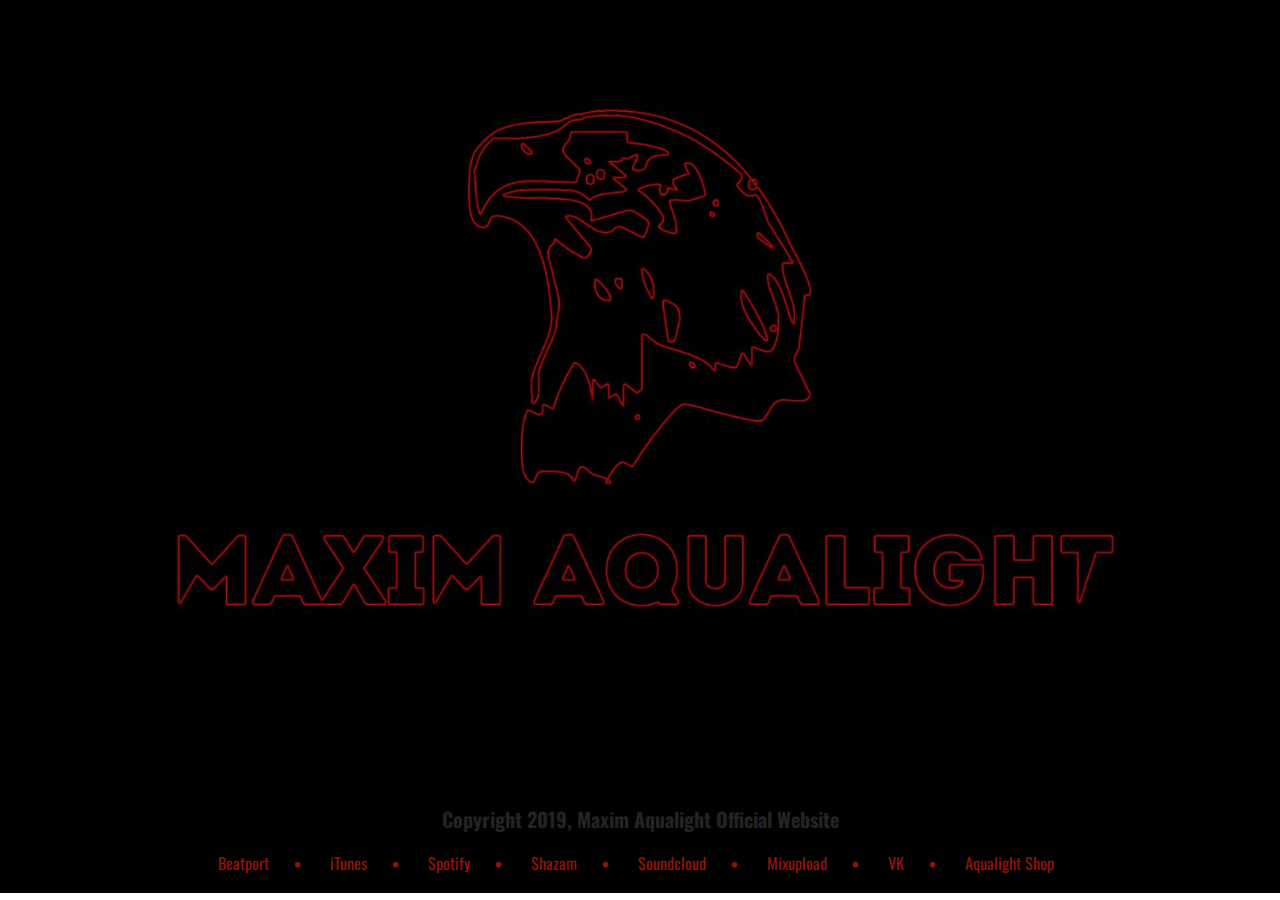
==== commit 19c89b58: "create github pages" ====
--- a/index.html
+++ b/index.html
@@ -20,12 +20,12 @@
   
 </head>
 <body>
-  <section class="mbr-section mbr-section__container image3" id="image3-2" data-rv-view="5" style="background-color: rgb(23, 54, 134); padding-top: 80px; padding-bottom: 100px;">
+  <section class="mbr-section mbr-section__container image3" id="image3-2" data-rv-view="5" style="background-color: rgb(0, 0, 0); padding-top: 80px; padding-bottom: 100px;">
     <div class="container">
         <div class="row">
             <div class="col-xs-12">
                 <figure class="mbr-figure">
-                    <div><img src="assets/images/maxaqualanding-1400x787.jpg"></div>
+                    <div><img src="assets/images/maxaqualandingytjyrhfcysq-1400x787.jpg"></div>
 
                     
 
@@ -35,7 +35,7 @@
     </div>
 </section>
 
-<section class="mbr-section footer2" id="footer2-1" data-rv-view="2" style="background-color: rgb(23, 54, 134); padding-top: 0px; padding-bottom: 0px;">
+<section class="mbr-section footer2" id="footer2-1" data-rv-view="2" style="background-color: rgb(0, 0, 0); padding-top: 0px; padding-bottom: 0px;">
 
     
 
@@ -46,14 +46,14 @@
 
                 <div class="footer-list mbr-section-text text-1">
                     <ul>
-                        <li><a href="https://www.beatport.com/artist/maxim-aqualight/522058" target="_blank">Beatport</a></li>
-                        <li><a href="https://itunes.apple.com/us/artist/maxim-aqualight/id1062745730" target="_blank">iTunes</a></li>
-                        <li><a href="https://open.spotify.com/artist/3HRPUpB5wKJE6gRD0JZl88" target="_blank">Spotify</a></li>
-                        <li><a href="https://www.shazam.com/ru/artist/202320955/maxim-aqualight" target="_blank">Shazam</a></li>
-                        <li><a href="https://soundcloud.com/maxim-aqualight" target="_blank">Soundcloud</a></li>
-                        <li><a href="https://mixupload.com/maxim_aqualight" target="_blank">Mixupload</a></li>
-                        <li class="last"><a href="https://vk.com/maxim.aqualight.official.page" target="_blank">VK</a></li>
-                        
+                        <li><a href="https://www.beatport.com/artist/maxim-aqualight/522058" target="_blank" class="text-danger">Beatport</a></li>
+                        <li><a href="https://itunes.apple.com/us/artist/maxim-aqualight/id1062745730" target="_blank" class="text-danger">iTunes</a></li>
+                        <li><a href="https://open.spotify.com/artist/3HRPUpB5wKJE6gRD0JZl88" target="_blank" class="text-danger">Spotify</a></li>
+                        <li><a href="https://www.shazam.com/ru/artist/202320955/maxim-aqualight" target="_blank" class="text-danger">Shazam</a></li>
+                        <li><a href="https://soundcloud.com/maxim-aqualight" target="_blank" class="text-danger">Soundcloud</a></li>
+                        <li><a href="https://mixupload.com/maxim_aqualight" target="_blank" class="text-danger">Mixupload</a></li>
+                        <li><a href="https://vk.com/maxim.aqualight.official.page" target="_blank" class="text-danger">VK</a></li>
+                        <li class="last"><a href="https://represent.com/store/aqualight-shop" target="_blank" class="text-danger">Aqualight Shop</a></li>
                         
                         
                     </ul>
--- a/assets/mobirise/css/mbr-additional.css
+++ b/assets/mobirise/css/mbr-additional.css
@@ -80,7 +80,7 @@
   background-color: #ffd785 !important;
 }
 .bg-danger {
-  background-color: #ff9685 !important;
+  background-color: #931501 !important;
 }
 .btn-primary {
   background-color: #173686;
@@ -183,8 +183,8 @@
   border-color: #ffbe38 !important;
 }
 .btn-danger {
-  background-color: #ff9685;
-  border-color: #ff9685;
+  background-color: #931501;
+  border-color: #931501;
   color: #ffffff;
 }
 .btn-danger:hover,
@@ -193,14 +193,14 @@
 .btn-danger:active,
 .btn-danger.active {
   color: #ffffff;
-  background-color: #ff5438;
-  border-color: #ff5438;
+  background-color: #470a00;
+  border-color: #470a00;
 }
 .btn-danger.disabled,
 .btn-danger:disabled {
   color: #ffffff !important;
-  background-color: #ff5438 !important;
-  border-color: #ff5438 !important;
+  background-color: #470a00 !important;
+  border-color: #470a00 !important;
 }
 .btn-primary-outline {
   background: none;
@@ -304,8 +304,8 @@
 }
 .btn-danger-outline {
   background: none;
-  border-color: #ff3e1f;
-  color: #ff3e1f;
+  border-color: #2e0700;
+  color: #2e0700;
 }
 .btn-danger-outline:hover,
 .btn-danger-outline:focus,
@@ -313,14 +313,14 @@
 .btn-danger-outline:active,
 .btn-danger-outline.active {
   color: #ffffff;
-  background-color: #ff9685;
-  border-color: #ff9685;
+  background-color: #931501;
+  border-color: #931501;
 }
 .btn-danger-outline.disabled,
 .btn-danger-outline:disabled {
   color: #ffffff !important;
-  background-color: #ff9685 !important;
-  border-color: #ff9685 !important;
+  background-color: #931501 !important;
+  border-color: #931501 !important;
 }
 .text-primary {
   color: #173686 !important;
@@ -335,7 +335,7 @@
   color: #ffd785 !important;
 }
 .text-danger {
-  color: #ff9685 !important;
+  color: #931501 !important;
 }
 .alert-success {
   background-color: #1e7c3a;
@@ -347,7 +347,7 @@
   background-color: #ffd785;
 }
 .alert-danger {
-  background-color: #ff9685;
+  background-color: #931501;
 }
 .mbr-company .list-group-item.active .list-group-text {
   color: #173686;
@@ -389,7 +389,7 @@
 }
 .mbr-plan-header.bg-danger .mbr-plan-subtitle,
 .mbr-plan-header.bg-danger .mbr-plan-price-desc {
-  color: #ffffff;
+  color: #fd3616;
 }
 .mbr-small-footer a,
 .mbr-gallery-filter li:hover {
@@ -515,17 +515,20 @@
   background-color: #173686;
 }
 #footer2-1 .footer-list {
-  color: #74a3c7;
+  color: #616161;
 }
 #footer2-1 .btn-social {
-  border-color: #74a3c7;
-  color: #74a3c7;
+  border-color: #931501;
+  color: #931501;
 }
 #footer2-1 .btn-social:hover {
-  background: #74a3c7;
+  background: #931501;
   color: #fff;
 }
 #footer2-1 .footer-header B {
   font-size: 14px;
-  color: #000000;
-}
+  color: #931501;
+}
+#footer2-1 LI {
+  color: #931501;
+}
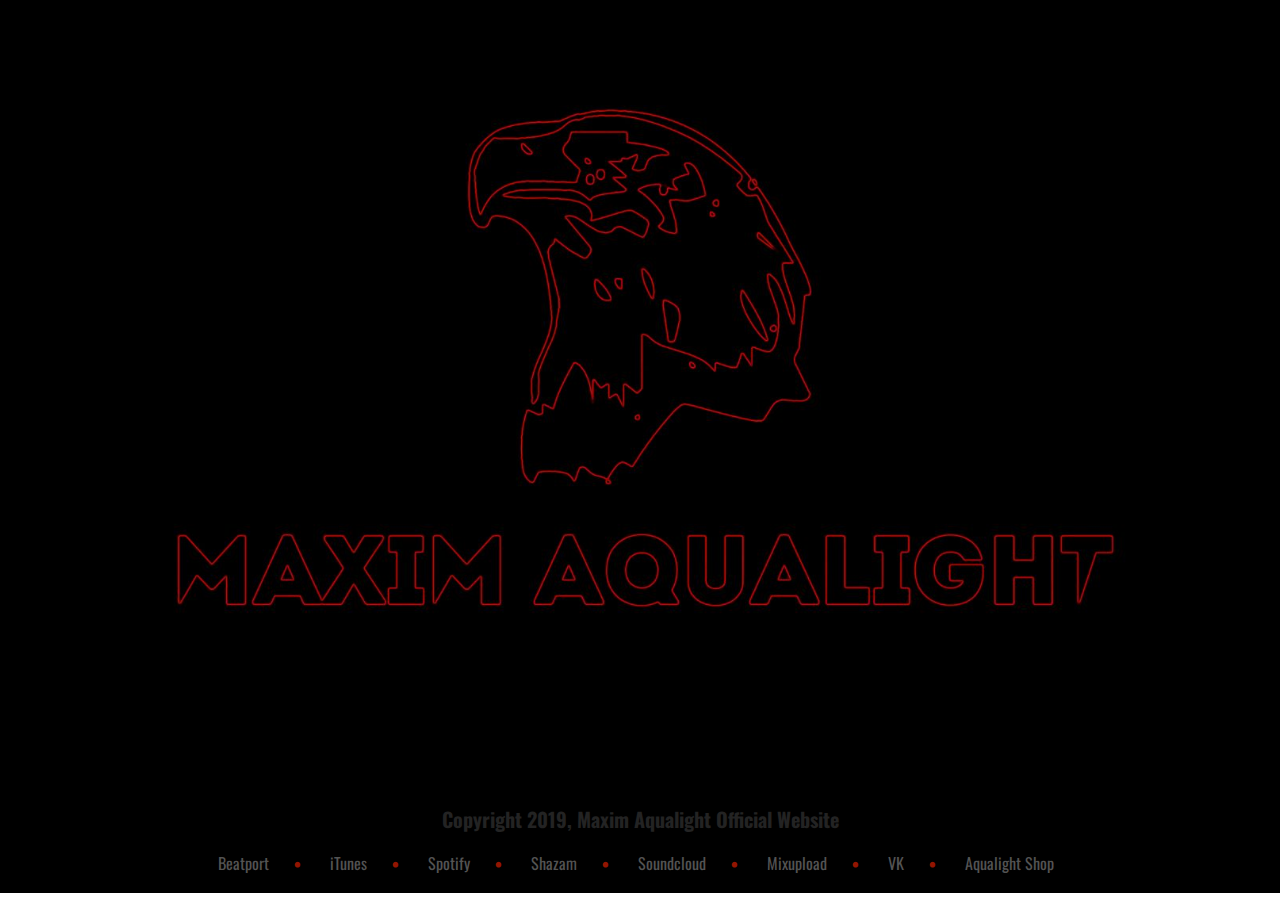
==== commit 79e08f24: "create github pages" ====
--- a/index.html
+++ b/index.html
@@ -46,14 +46,14 @@
 
                 <div class="footer-list mbr-section-text text-1">
                     <ul>
-                        <li><a href="https://www.beatport.com/artist/maxim-aqualight/522058" target="_blank" class="text-danger">Beatport</a></li>
-                        <li><a href="https://itunes.apple.com/us/artist/maxim-aqualight/id1062745730" target="_blank" class="text-danger">iTunes</a></li>
-                        <li><a href="https://open.spotify.com/artist/3HRPUpB5wKJE6gRD0JZl88" target="_blank" class="text-danger">Spotify</a></li>
-                        <li><a href="https://www.shazam.com/ru/artist/202320955/maxim-aqualight" target="_blank" class="text-danger">Shazam</a></li>
-                        <li><a href="https://soundcloud.com/maxim-aqualight" target="_blank" class="text-danger">Soundcloud</a></li>
-                        <li><a href="https://mixupload.com/maxim_aqualight" target="_blank" class="text-danger">Mixupload</a></li>
-                        <li><a href="https://vk.com/maxim.aqualight.official.page" target="_blank" class="text-danger">VK</a></li>
-                        <li class="last"><a href="https://represent.com/store/aqualight-shop" target="_blank" class="text-danger">Aqualight Shop</a></li>
+                        <li><a href="https://www.beatport.com/artist/maxim-aqualight/522058" target="_blank" class="text-black">Beatport</a></li>
+                        <li><a href="https://itunes.apple.com/us/artist/maxim-aqualight/id1062745730" target="_blank" class="text-black">iTunes</a></li>
+                        <li><a href="https://open.spotify.com/artist/3HRPUpB5wKJE6gRD0JZl88" target="_blank" class="text-black">Spotify</a></li>
+                        <li><a href="https://www.shazam.com/ru/artist/202320955/maxim-aqualight" target="_blank" class="text-black">Shazam</a></li>
+                        <li><a href="https://soundcloud.com/maxim-aqualight" target="_blank" class="text-black">Soundcloud</a></li>
+                        <li><a href="https://mixupload.com/maxim_aqualight" target="_blank" class="text-black">Mixupload</a></li>
+                        <li><a href="https://vk.com/maxim.aqualight.official.page" target="_blank" class="text-black">VK</a></li>
+                        <li class="last"><a href="https://represent.com/store/aqualight-shop" target="_blank" class="text-black">Aqualight Shop</a></li>
                         
                         
                     </ul>
--- a/assets/mobirise/css/mbr-additional.css
+++ b/assets/mobirise/css/mbr-additional.css
@@ -527,7 +527,7 @@
 }
 #footer2-1 .footer-header B {
   font-size: 14px;
-  color: #931501;
+  color: #616161;
 }
 #footer2-1 LI {
   color: #931501;
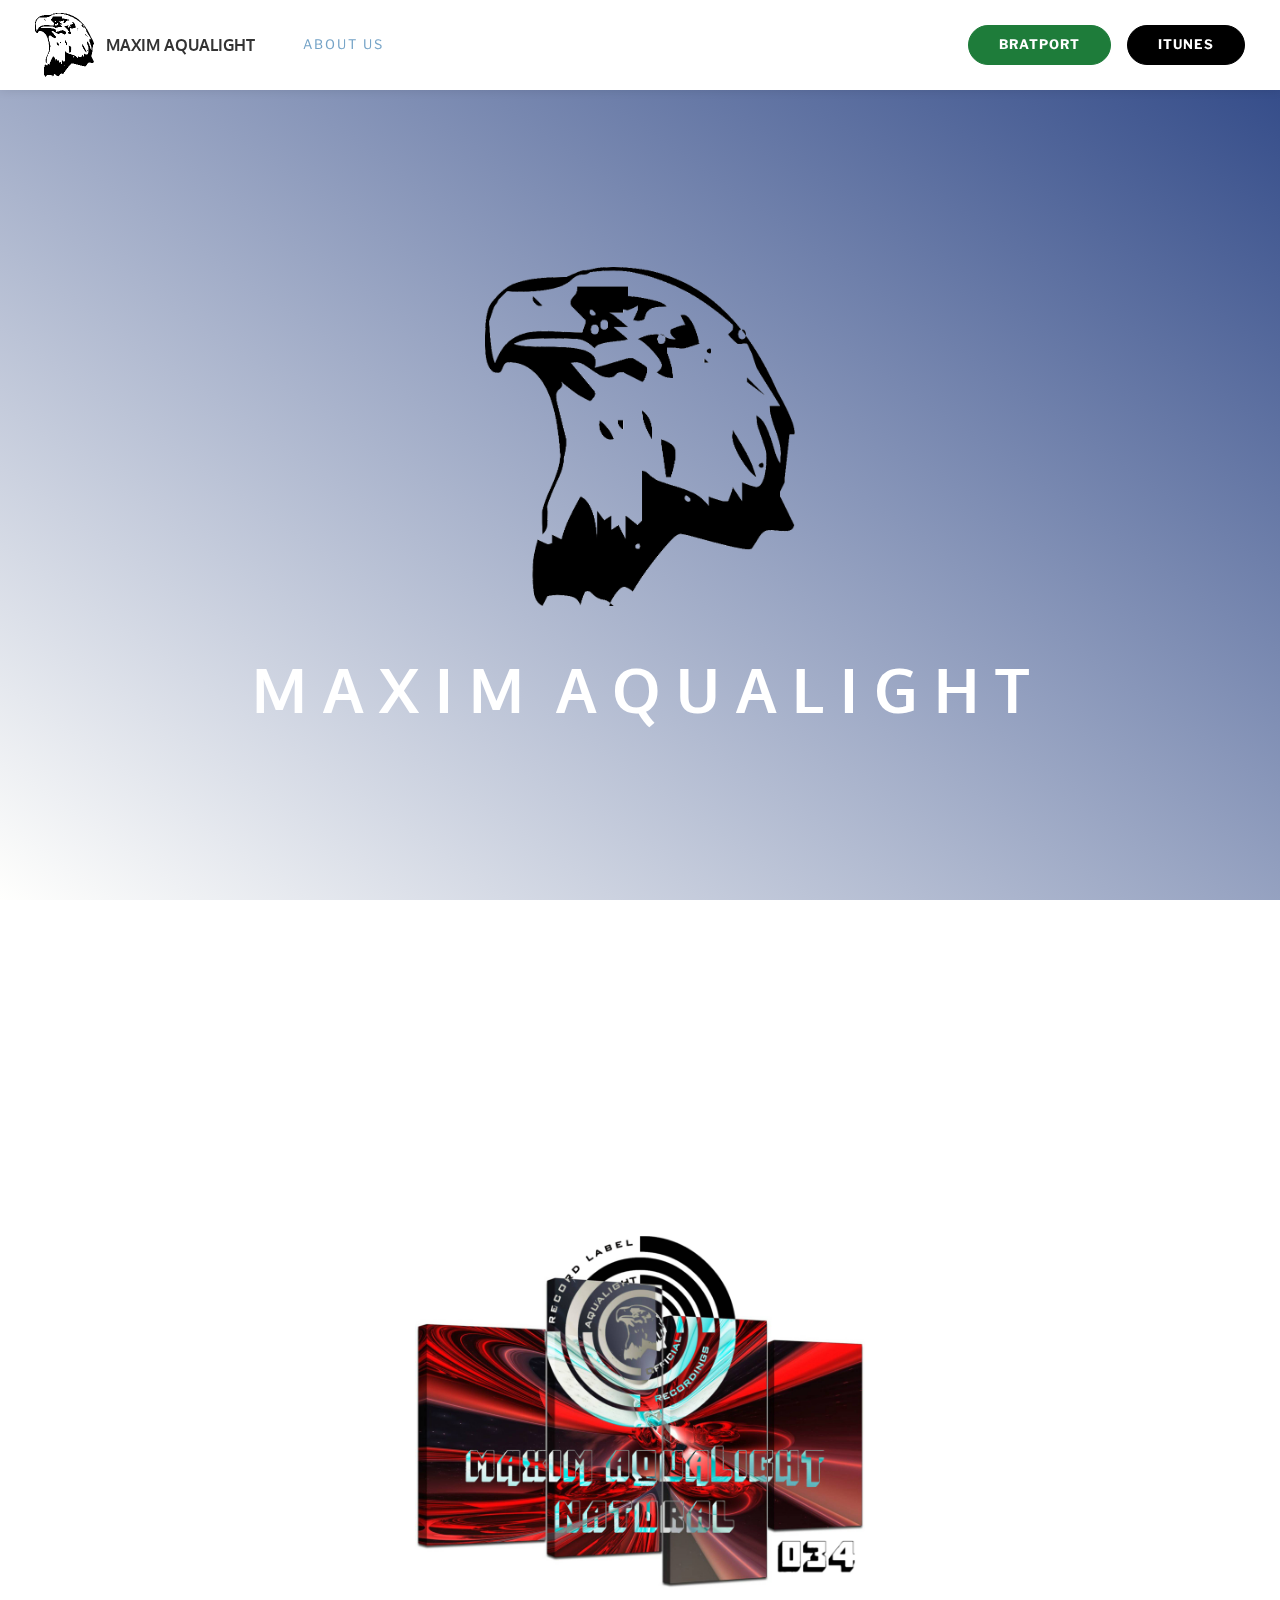
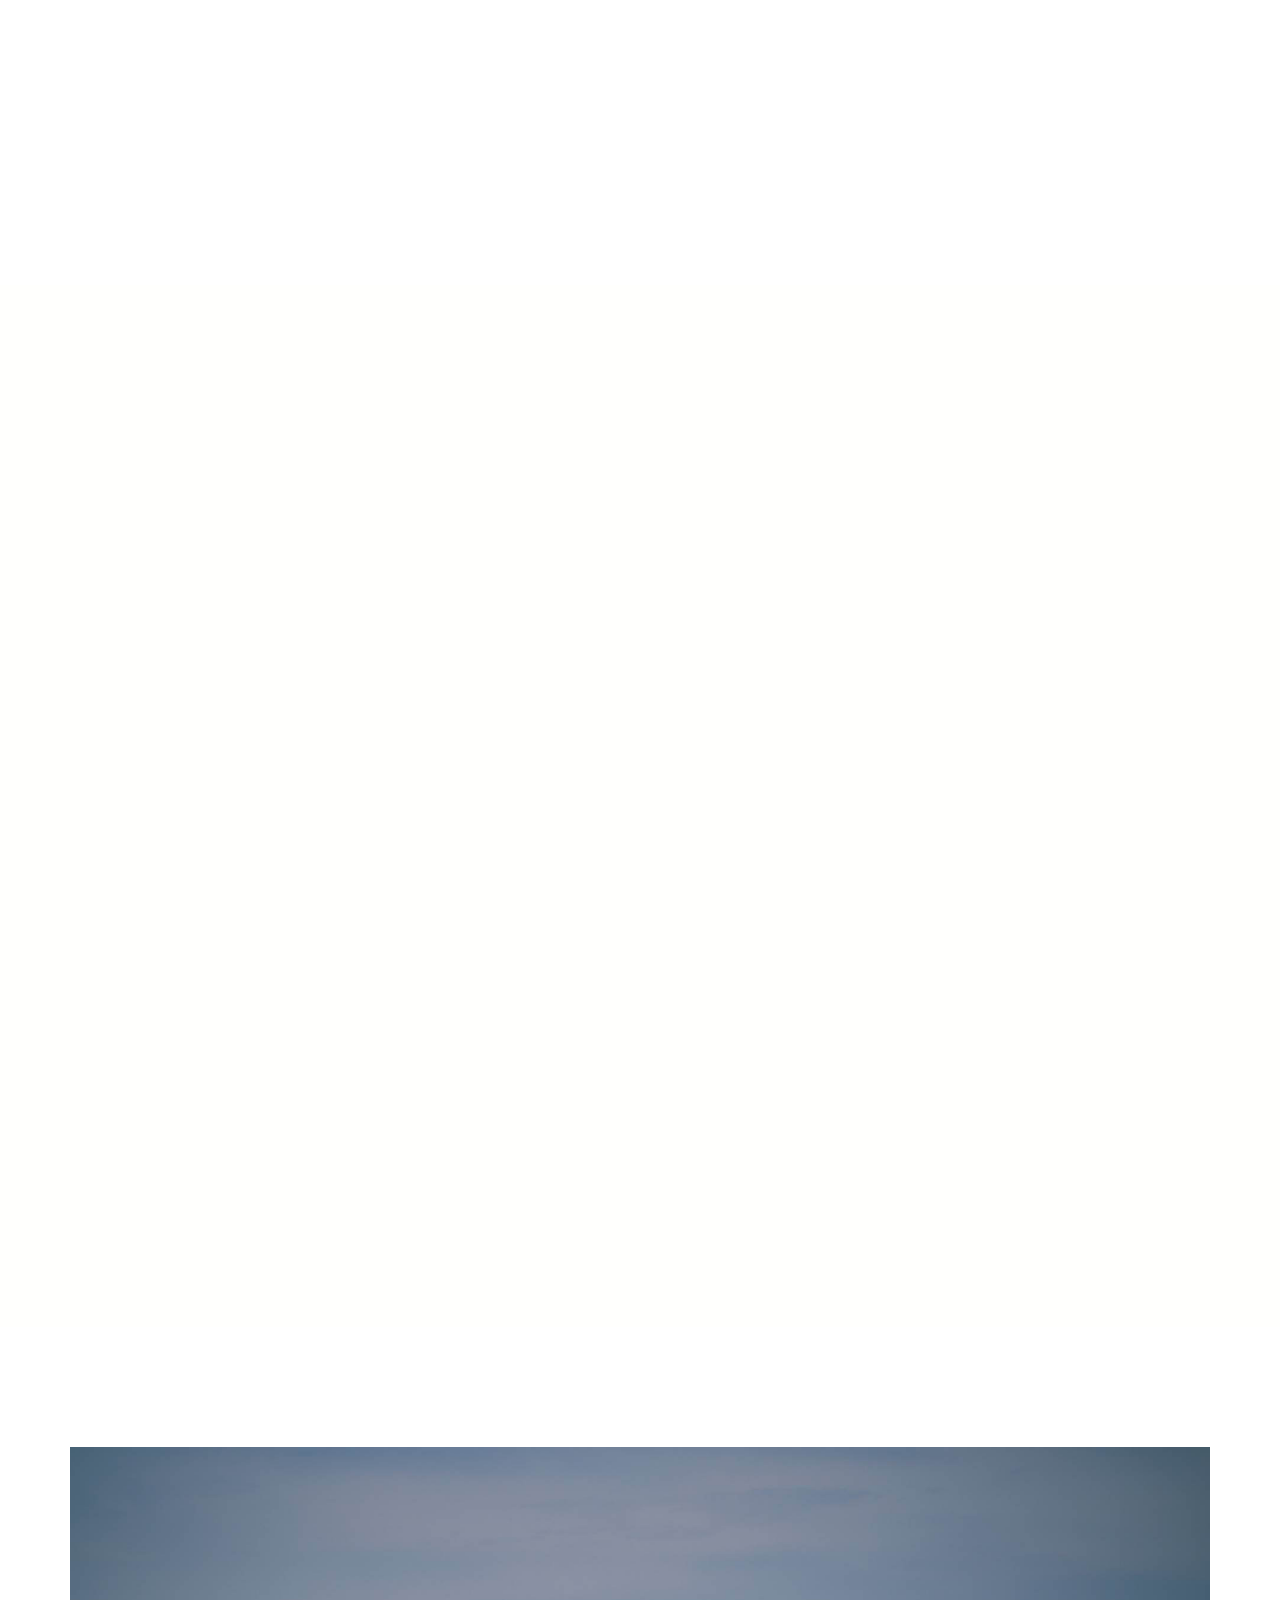
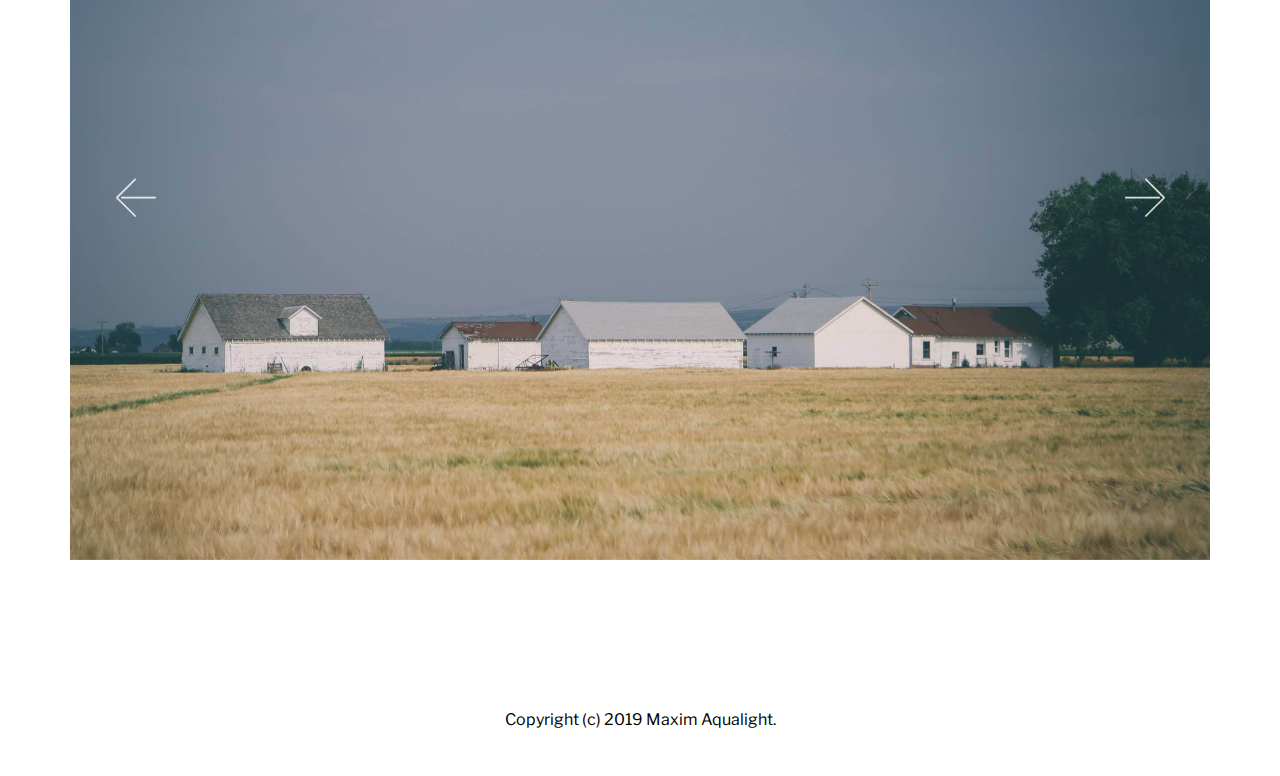
==== commit 2dfd81f0: "create github pages" ====
--- a/index.html
+++ b/index.html
@@ -6,13 +6,15 @@
   <meta http-equiv="X-UA-Compatible" content="IE=edge">
   <meta name="generator" content="Mobirise v4.6.4, mobirise.com">
   <meta name="viewport" content="width=device-width, initial-scale=1, minimum-scale=1">
-  <link rel="shortcut icon" href="assets/images/maximaqualight-eagle-128x139.png" type="image/x-icon">
+  <link rel="shortcut icon" href="assets/images/maximaqualight-eagle-117x128.png" type="image/x-icon">
   <meta name="description" content="">
-  <title>Maxim Aqualight</title>
+  <title>MAXIM AQUALIGHT</title>
+  <link rel="stylesheet" href="assets/web/assets/mobirise-icons/mobirise-icons.css">
   <link rel="stylesheet" href="https://fonts.googleapis.com/css?family=Libre+Franklin:400,400i,600,600i">
   <link rel="stylesheet" href="assets/tether/tether.min.css">
   <link rel="stylesheet" href="assets/bootstrap/css/bootstrap.min.css">
-  <link rel="stylesheet" href="assets/socicon/css/socicon.min.css">
+  <link rel="stylesheet" href="assets/animate.css/animate.min.css">
+  <link rel="stylesheet" href="assets/dropdown/css/style.css">
   <link rel="stylesheet" href="assets/theme/css/style.css">
   <link rel="stylesheet" href="assets/mobirise/css/mbr-additional.css" type="text/css">
   
@@ -20,60 +22,607 @@
   
 </head>
 <body>
-  <section class="mbr-section mbr-section__container image3" id="image3-2" data-rv-view="5" style="background-color: rgb(0, 0, 0); padding-top: 80px; padding-bottom: 100px;">
+  <section class="menu1" id="menu1-4" data-rv-view="33">
+
+    <nav class="navbar navbar-dropdown navbar-fixed-top">
+        <div class="container-fluid">
+
+            <div class="mbr-table">
+                <div class="mbr-table-cell logo">
+
+                    <div class="navbar-brand">
+                        <a href="index.html" class="navbar-logo"><img src="assets/images/maximaqualight-eagle-117x128.png" alt="MAXIM AQUALIGHT" style="height: 4rem;"></a>
+                        <a class="navbar-caption" href="index.html">MAXIM AQUALIGHT</a>
+                    </div>
+
+                </div>
+                <div class="mbr-table-cell text">
+
+                    <button class="navbar-toggler pull-xs-right hidden-md-up" type="button" data-toggle="collapse" data-target="#exCollapsingNavbar">
+                        <div class="hamburger-icon"></div>
+                    </button>
+
+                    <ul class="nav-dropdown collapse pull-xs-right nav navbar-nav show-buttons navbar-toggleable-sm" id="exCollapsingNavbar"><li class="nav-item dropdown"><a class="nav-link link" href="page1.html" aria-expanded="false">ABOUT US</a></li><li class="nav-item nav-btn"><a class="nav-link btn btn-lg btn btn-success" href="https://www.beatport.com/artist/maxim-aqualight/522058" target="_blank">Bratport</a></li><li class="nav-item nav-btn"><a class="nav-link btn btn-primary btn-lg btn" href="https://itunes.apple.com/us/artist/maxim-aqualight/1062745730" target="_blank">itunes</a></li></ul>
+
+                    <button hidden="" class="navbar-toggler navbar-close" type="button" data-toggle="collapse" data-target="#exCollapsingNavbar">
+                        <div class="close-icon"></div>
+                    </button>
+
+                </div>
+
+            </div>
+
+        </div>
+    </nav>
+
+</section>
+
+<section class="mbr-section mbr-section-hero mbr-section-full header8 mbr-after-navbar" id="header8-2" data-rv-view="3" style="background: linear-gradient(to right top, rgb(255, 255, 253), rgb(43, 68, 132)) rgb(255, 255, 253);">
+
+    
+        <div class="mbr-table-cell">
+            <div class="container">
+
+                    <div id="title">
+                        <div class="mbr-figure image-size" style="width: 28%;"><img src="assets/images/maximaqualight-eagle-745x812.png"></div>
+                        <div class="mbr-table-cell mbr-left-padding-md-up col-md-6 text-xs-center text-md-left">
+
+                            <h3 class="mbr-section-title display-2"><strong>M A X I M &nbsp;A Q U A L I G H T</strong></h3>
+
+                            <div class="mbr-section-subtitle sub-2">
+                                
+                            </div>
+                        </div>
+                        
+                    </div>
+            </div> 
+        </div> 
+                
+</section>
+
+<section class="mbr-section mbr-section__container carousel slide features1 mbr-section-nopadding" data-ride="carousel" data-keyboard="false" data-wrap="true" data-pause="false" data-interval="5000" id="features1-3" data-rv-view="6" style="background-color: rgb(255, 255, 255);">
+    
+    <div class="container boxed-slider" style="padding-top: 160px; padding-bottom: 160px;">
+        
+        <div class="carousel-inner" role="listbox">
+            <div class="carousel-item dark center active">
+                    <div class="container-slide">
+                        <div class="row">
+                            <div class="col-md-8 col-md-offset-2 text-xs-center">
+                                <h2 class="mbr-section-title display-3"><strong>NATURAL</strong></h2>
+                                
+
+                                <div class="mbr-section-btn"><a class="btn btn-lg btn-success" href="https://www.beatport.com/release/black-sound/2476030" target="_blank">Beatport</a> <a class="btn btn-lg btn-danger-outline btn-danger" href="https://itunes.apple.com/us/album/natural-single/1450411063" target="_blank">iTunes</a></div>
+                            </div>
+                            <div class="col-xs-12">
+                                <div class="media" style="background-image: url(assets/images/maxim-aqualight-natural-background-2000x2000.jpg);">
+                                </div>
+                            </div>
+                        </div>
+                </div>
+            </div><div class="carousel-item dark center">
+                    <div class="container-slide">
+                        <div class="row">
+                            <div class="col-md-8 col-md-offset-2 text-xs-center">
+                                <h2 class="mbr-section-title display-3"><strong>BLACK SOUND</strong></h2>
+                                
+
+                                <div class="mbr-section-btn"><a class="btn btn-lg btn-success" href="https://www.beatport.com/release/black-sound/2476030" target="_blank">Beatport</a> <a class="btn btn-lg btn-danger-outline btn-danger" href="https://mobirise.com">iTunes</a></div>
+                            </div>
+                            <div class="col-xs-12">
+                                <div class="media" style="background-image: url(assets/images/maxim-aqualight-black-sound-background-2000x2000.jpg);">
+                                </div>
+                            </div>
+                        </div>
+                </div>
+            </div><div class="carousel-item dark center">
+                    <div class="container-slide">
+                        <div class="row">
+                            <div class="col-md-8 col-md-offset-2 text-xs-center">
+                                <h2 class="mbr-section-title display-3"><strong>ABOUT US [EP]</strong></h2>
+                                
+
+                                <div class="mbr-section-btn"><a class="btn btn-lg btn-success" href="https://www.beatport.com/release/about-us/2429222" target="_blank">Beatport</a> <a class="btn btn-lg btn-danger-outline btn-danger" href="https://itunes.apple.com/us/album/about-us-single/1440772525" target="_blank">iTunes</a></div>
+                            </div>
+                            <div class="col-xs-12">
+                                <div class="media" style="background-image: url(assets/images/about-us-2000x2000.jpg);">
+                                </div>
+                            </div>
+                        </div>
+                </div>
+            </div><div class="carousel-item dark center">
+                    <div class="container-slide">
+                        <div class="row">
+                            <div class="col-md-8 col-md-offset-2 text-xs-center">
+                                <h2 class="mbr-section-title display-3"><strong>FALLING FOR YOU
+ [EP]</strong></h2>
+                                
+
+                                <div class="mbr-section-btn"><a class="btn btn-lg btn-success" href="https://www.beatport.com/release/falling-for-you/2417056" target="_blank">Beatport</a> <a class="btn btn-lg btn-danger-outline btn-danger" href="https://itunes.apple.com/us/album/falling-for-you-feat-ryan-konline-single/1439136199" target="_blank">iTunes</a></div>
+                            </div>
+                            <div class="col-xs-12">
+                                <div class="media" style="background-image: url(assets/images/falling-for-you-2000x2000.jpg);">
+                                </div>
+                            </div>
+                        </div>
+                </div>
+            </div><div class="carousel-item dark center">
+                    <div class="container-slide">
+                        <div class="row">
+                            <div class="col-md-8 col-md-offset-2 text-xs-center">
+                                <h2 class="mbr-section-title display-3"><strong>BLACK SHOW
+ [EP]</strong></h2>
+                                
+
+                                <div class="mbr-section-btn"><a class="btn btn-lg btn-success" href="https://www.beatport.com/release/black-show/2398963" target="_blank">Beatport</a> <a class="btn btn-lg btn-danger-outline btn-danger" href="https://itunes.apple.com/us/album/black-show-single/1437064382" target="_blank">iTunes</a></div>
+                            </div>
+                            <div class="col-xs-12">
+                                <div class="media" style="background-image: url(assets/images/black-show-2000x2000.jpg);">
+                                </div>
+                            </div>
+                        </div>
+                </div>
+            </div><div class="carousel-item dark center">
+                    <div class="container-slide">
+                        <div class="row">
+                            <div class="col-md-8 col-md-offset-2 text-xs-center">
+                                <h2 class="mbr-section-title display-3"><strong>DARK SIDE [EP]</strong></h2>
+                                
+
+                                <div class="mbr-section-btn"><a class="btn btn-lg btn-success" href="https://www.beatport.com/release/dark-side/2249510" target="_blank">Beatport</a> <a class="btn btn-lg btn-danger-outline btn-danger" href="https://itunes.apple.com/us/album/dark-side-single/1360352711" target="_blank">iTunes</a></div>
+                            </div>
+                            <div class="col-xs-12">
+                                <div class="media" style="background-image: url(assets/images/dark-side-2000x2000.jpg);">
+                                </div>
+                            </div>
+                        </div>
+                </div>
+            </div>
+        </div>
+
+        <a data-app-prevent-settings="" class="left carousel-control" role="button" data-slide="prev" href="#features1-3">
+            <span class="mbri-left" aria-hidden="true"></span>
+            <span class="sr-only">Previous</span>
+        </a>
+        <a data-app-prevent-settings="" class="right carousel-control" role="button" data-slide="next" href="#features1-3">
+            <span class="mbri-right" aria-hidden="true"></span>
+            <span class="sr-only">Next</span>
+        </a>
+
+        <ol class="carousel-indicators">
+            <li data-app-prevent-settings="" data-target="#features1-3" data-slide-to="0" class="active"></li><li data-app-prevent-settings="" data-target="#features1-3" data-slide-to="1"></li><li data-app-prevent-settings="" data-target="#features1-3" data-slide-to="2"></li><li data-app-prevent-settings="" data-target="#features1-3" data-slide-to="3"></li><li data-app-prevent-settings="" data-target="#features1-3" data-slide-to="4"></li><li data-app-prevent-settings="" data-target="#features1-3" class="" data-slide-to="5"></li>
+        </ol>
+    </div>
+</section>
+
+<section class="mbr-section mbr-section-hero features8" id="features8-d" data-rv-view="81" style="background-color: rgb(255, 255, 253); padding-top: 40px; padding-bottom: 40px;">
+
+    
+
+        <div class="container">
+            <div class="row heading">
+                <div class="col-md-12">
+
+                    <p class="mbr-section-text text-2 heading-text"></p>
+                    <h1 class="mbr-section-title display-3 heading-title"><strong>TRACKS</strong></h1>
+                    
+                </div>
+            </div>
+        </div>
+
+        <div class="container">
+                <div class="row">
+
+                    <div class="mbr-cards-col col-xs-12 col-lg-4">
+                        <div class="card">
+                            <div class="card-img col-xs-3 col-lg-12 mbr-table-cell"><a href="https://www.beatport.com/release/black-sound/2476030" target="_blank"><img src="assets/images/maxim-aqualight-black-sound-background-3000x3000.jpg"></a></div>
+                            <div class="card-box col-xs-9 col-lg-12 text-xs-left mbr-table-cell">
+                                <h4 class="card-title mbr-section-subtitle sub-2">Black Sound</h4>
+                                
+                                
+                            </div>
+                            <div class="clear"></div>
+                        </div>
+                    </div>
+
+                    <div class="mbr-cards-col col-xs-12 col-lg-4">
+                        <div class="card">
+                            <div class="card-img col-xs-3 col-lg-12 mbr-table-cell"><a href="https://www.beatport.com/release/about-us/2429222" target="_blank"><img src="assets/images/about-us-2160x2160.jpg"></a></div>
+                            <div class="card-box col-xs-9 col-lg-12 text-xs-left mbr-table-cell">
+                                <h4 class="card-title mbr-section-subtitle sub-2">About Us</h4>
+                                
+                                
+                            </div>
+                            <div class="clear"></div>
+                        </div>
+                    </div>
+
+                    <div class="mbr-cards-col col-xs-12 col-lg-4">
+                        <div class="card">
+                            <div class="card-img col-xs-3 col-lg-12 mbr-table-cell"><a href="https://www.beatport.com/release/falling-for-you/2417056" target="_blank"><img src="assets/images/falling-for-you-2160x2160.jpg"></a></div>
+                            <div class="card-box col-xs-9 col-lg-12 text-xs-left mbr-table-cell">
+                                <h4 class="card-title mbr-section-subtitle sub-2">Falling For You</h4>
+                                
+                                
+                            </div>
+                            <div class="clear"></div>
+                        </div>
+                    </div>
+
+                </div>
+        </div>
+
+
+</section>
+
+<section class="mbr-section mbr-section-hero features8" id="features8-e" data-rv-view="84" style="background-color: rgb(255, 255, 253); padding-top: 40px; padding-bottom: 40px;">
+
+    
+
+        
+
+        <div class="container">
+                <div class="row">
+
+                    <div class="mbr-cards-col col-xs-12 col-lg-4">
+                        <div class="card">
+                            <div class="card-img col-xs-3 col-lg-12 mbr-table-cell"><a href="https://www.beatport.com/release/digital-emotion/2214234" target="_blank"><img src="assets/images/digital-emotion-500x500.jpg"></a></div>
+                            <div class="card-box col-xs-9 col-lg-12 text-xs-left mbr-table-cell">
+                                <h4 class="card-title mbr-section-subtitle sub-2">Cosmo Angel</h4>
+                                
+                                
+                            </div>
+                            <div class="clear"></div>
+                        </div>
+                    </div>
+
+                    <div class="mbr-cards-col col-xs-12 col-lg-4">
+                        <div class="card">
+                            <div class="card-img col-xs-3 col-lg-12 mbr-table-cell"><a href="https://www.beatport.com/release/arston/2197331" target="_blank"><img src="assets/images/arston-500x500.jpg"></a></div>
+                            <div class="card-box col-xs-9 col-lg-12 text-xs-left mbr-table-cell">
+                                <h4 class="card-title mbr-section-subtitle sub-2">Crushing</h4>
+                                
+                                
+                            </div>
+                            <div class="clear"></div>
+                        </div>
+                    </div>
+
+                    <div class="mbr-cards-col col-xs-12 col-lg-4">
+                        <div class="card">
+                            <div class="card-img col-xs-3 col-lg-12 mbr-table-cell"><a href="https://www.beatport.com/release/our-wire/2167610" target="_blank"><img src="assets/images/our-wire-500x500.jpg"></a></div>
+                            <div class="card-box col-xs-9 col-lg-12 text-xs-left mbr-table-cell">
+                                <h4 class="card-title mbr-section-subtitle sub-2">Black Show</h4>
+                                
+                                
+                            </div>
+                            <div class="clear"></div>
+                        </div>
+                    </div>
+
+                </div>
+        </div>
+
+
+</section>
+
+<section class="mbr-section mbr-section-hero features8" id="features8-h" data-rv-view="91" style="background-color: rgb(255, 255, 253); padding-top: 40px; padding-bottom: 40px;">
+
+    
+
+        
+
+        <div class="container">
+                <div class="row">
+
+                    <div class="mbr-cards-col col-xs-12 col-lg-4">
+                        <div class="card">
+                            <div class="card-img col-xs-3 col-lg-12 mbr-table-cell"><a href="https://www.beatport.com/release/digital-emotion/2214234" target="_blank"><img src="assets/images/digital-emotion-500x500.jpg"></a></div>
+                            <div class="card-box col-xs-9 col-lg-12 text-xs-left mbr-table-cell">
+                                <h4 class="card-title mbr-section-subtitle sub-2">Christmas Party</h4>
+                                
+                                
+                            </div>
+                            <div class="clear"></div>
+                        </div>
+                    </div>
+
+                    <div class="mbr-cards-col col-xs-12 col-lg-4">
+                        <div class="card">
+                            <div class="card-img col-xs-3 col-lg-12 mbr-table-cell"><a href="https://www.beatport.com/release/arston/2197331" target="_blank"><img src="assets/images/arston-500x500.jpg"></a></div>
+                            <div class="card-box col-xs-9 col-lg-12 text-xs-left mbr-table-cell">
+                                <h4 class="card-title mbr-section-subtitle sub-2">Island Drive</h4>
+                                
+                                
+                            </div>
+                            <div class="clear"></div>
+                        </div>
+                    </div>
+
+                    <div class="mbr-cards-col col-xs-12 col-lg-4">
+                        <div class="card">
+                            <div class="card-img col-xs-3 col-lg-12 mbr-table-cell"><a href="https://www.beatport.com/release/our-wire/2167610" target="_blank"><img src="assets/images/our-wire-500x500.jpg"></a></div>
+                            <div class="card-box col-xs-9 col-lg-12 text-xs-left mbr-table-cell">
+                                <h4 class="card-title mbr-section-subtitle sub-2">Progressive Character</h4>
+                                
+                                
+                            </div>
+                            <div class="clear"></div>
+                        </div>
+                    </div>
+
+                </div>
+        </div>
+
+
+</section>
+
+<section class="mbr-section mbr-section-hero features8" id="features8-j" data-rv-view="95" style="background-color: rgb(255, 255, 253); padding-top: 40px; padding-bottom: 40px;">
+
+    
+
+        
+
+        <div class="container">
+                <div class="row">
+
+                    <div class="mbr-cards-col col-xs-12 col-lg-4">
+                        <div class="card">
+                            <div class="card-img col-xs-3 col-lg-12 mbr-table-cell"><a href="https://www.beatport.com/release/digital-emotion/2214234" target="_blank"><img src="assets/images/digital-emotion-500x500.jpg"></a></div>
+                            <div class="card-box col-xs-9 col-lg-12 text-xs-left mbr-table-cell">
+                                <h4 class="card-title mbr-section-subtitle sub-2">Back Up</h4>
+                                
+                                
+                            </div>
+                            <div class="clear"></div>
+                        </div>
+                    </div>
+
+                    <div class="mbr-cards-col col-xs-12 col-lg-4">
+                        <div class="card">
+                            <div class="card-img col-xs-3 col-lg-12 mbr-table-cell"><a href="https://www.beatport.com/release/arston/2197331" target="_blank"><img src="assets/images/arston-500x500.jpg"></a></div>
+                            <div class="card-box col-xs-9 col-lg-12 text-xs-left mbr-table-cell">
+                                <h4 class="card-title mbr-section-subtitle sub-2">All Answers Kicked</h4>
+                                
+                                
+                            </div>
+                            <div class="clear"></div>
+                        </div>
+                    </div>
+
+                    <div class="mbr-cards-col col-xs-12 col-lg-4">
+                        <div class="card">
+                            <div class="card-img col-xs-3 col-lg-12 mbr-table-cell"><a href="https://www.beatport.com/release/our-wire/2167610" target="_blank"><img src="assets/images/our-wire-500x500.jpg"></a></div>
+                            <div class="card-box col-xs-9 col-lg-12 text-xs-left mbr-table-cell">
+                                <h4 class="card-title mbr-section-subtitle sub-2">Dark Side</h4>
+                                
+                                
+                            </div>
+                            <div class="clear"></div>
+                        </div>
+                    </div>
+
+                </div>
+        </div>
+
+
+</section>
+
+<section class="mbr-section mbr-section-hero features8" id="features8-k" data-rv-view="97" style="background-color: rgb(255, 255, 253); padding-top: 40px; padding-bottom: 40px;">
+
+    
+
+        
+
+        <div class="container">
+                <div class="row">
+
+                    <div class="mbr-cards-col col-xs-12 col-lg-4">
+                        <div class="card">
+                            <div class="card-img col-xs-3 col-lg-12 mbr-table-cell"><a href="https://www.beatport.com/release/digital-emotion/2214234" target="_blank"><img src="assets/images/digital-emotion-500x500.jpg"></a></div>
+                            <div class="card-box col-xs-9 col-lg-12 text-xs-left mbr-table-cell">
+                                <h4 class="card-title mbr-section-subtitle sub-2">Digital Emotion</h4>
+                                
+                                
+                            </div>
+                            <div class="clear"></div>
+                        </div>
+                    </div>
+
+                    <div class="mbr-cards-col col-xs-12 col-lg-4">
+                        <div class="card">
+                            <div class="card-img col-xs-3 col-lg-12 mbr-table-cell"><a href="https://www.beatport.com/release/arston/2197331" target="_blank"><img src="assets/images/arston-500x500.jpg"></a></div>
+                            <div class="card-box col-xs-9 col-lg-12 text-xs-left mbr-table-cell">
+                                <h4 class="card-title mbr-section-subtitle sub-2">Arston</h4>
+                                
+                                
+                            </div>
+                            <div class="clear"></div>
+                        </div>
+                    </div>
+
+                    <div class="mbr-cards-col col-xs-12 col-lg-4">
+                        <div class="card">
+                            <div class="card-img col-xs-3 col-lg-12 mbr-table-cell"><a href="https://www.beatport.com/release/our-wire/2167610" target="_blank"><img src="assets/images/our-wire-500x500.jpg"></a></div>
+                            <div class="card-box col-xs-9 col-lg-12 text-xs-left mbr-table-cell">
+                                <h4 class="card-title mbr-section-subtitle sub-2">Our Wire</h4>
+                                
+                                
+                            </div>
+                            <div class="clear"></div>
+                        </div>
+                    </div>
+
+                </div>
+        </div>
+
+
+</section>
+
+<section class="mbr-slider mbr-section mbr-section__container carousel slide mbr-section-nopadding" data-ride="carousel" data-keyboard="false" data-wrap="true" data-pause="false" data-interval="false" id="slider-l" data-rv-view="99" style="background-color: rgb(255, 255, 255);">
+    <div class=" container boxed-slider" style="padding-top: 120px; padding-bottom: 120px;">
+        <div>
+            <div>
+                
+                <div class="carousel-inner" role="listbox">
+                    <div class="mbr-section mbr-section-hero carousel-item dark center active" data-bg-video-slide="https://www.youtube.com/watch?v=XU7RyN4zco0">
+                        <div class="mbr-table-cell">
+                            
+                            <div class="container-slide">
+                                <img src="assets/images/slider01.jpg">
+                                <div class="row">
+                                    <div class="col-md-10 col-md-offset-1 text-xs-center">
+                                        
+                                        
+
+                                        
+                                    </div>
+                                </div>
+                            </div>
+                        </div>
+                    </div><div class="mbr-section mbr-section-hero carousel-item dark center" data-bg-video-slide="https://youtu.be/9XQD0zQlHkQ">
+                        <div class="mbr-table-cell">
+                            
+                            <div class="container-slide">
+                                <img src="assets/images/slider02.jpg">
+                                <div class="row">
+                                    <div class="col-md-10 col-md-offset-1">
+                                        
+                                        
+
+                                        
+                                    </div>
+                                </div>
+                            </div>
+                        </div>
+                    </div><div class="mbr-section mbr-section-hero carousel-item dark center" data-bg-video-slide="https://www.youtube.com/watch?v=wfAa42sBLJs">
+                        <div class="mbr-table-cell">
+                            
+                            <div class="container-slide">
+                                <img src="assets/images/slider03.jpg">
+                                <div class="row">
+                                    <div class="col-md-10 col-md-offset-1 text-xs-right">
+                                        
+                                        
+
+                                        
+                                    </div>
+                                </div>
+                            </div>
+                        </div>
+                    </div><div class="mbr-section mbr-section-hero carousel-item dark center" data-bg-video-slide="https://www.youtube.com/watch?v=bP55DnUK80M">
+                        <div class="mbr-table-cell">
+                            
+                            <div class="container-slide">
+                                <img src="assets/images/slider04.jpg">
+                                <div class="row">
+                                    <div class="col-md-10 col-md-offset-1 text-xs-right">
+                                        
+                                        
+
+                                        
+                                    </div>
+                                </div>
+                            </div>
+                        </div>
+                    </div><div class="mbr-section mbr-section-hero carousel-item dark center" data-bg-video-slide="https://www.youtube.com/watch?v=31elIMccork">
+                        <div class="mbr-table-cell">
+                            
+                            <div class="container-slide">
+                                <img src="assets/images/slider05.jpg">
+                                <div class="row">
+                                    <div class="col-md-10 col-md-offset-1">
+                                        
+                                        
+
+                                        
+                                    </div>
+                                </div>
+                            </div>
+                        </div>
+                    </div><div class="mbr-section mbr-section-hero carousel-item dark center" data-bg-video-slide="https://www.youtube.com/watch?v=ZR5KgEofSRo">
+                        <div class="mbr-table-cell">
+                            
+                            <div class="container-slide">
+                                <img src="assets/images/slider05.jpg">
+                                <div class="row">
+                                    <div class="col-md-10 col-md-offset-1">
+                                        
+                                        
+
+                                        
+                                    </div>
+                                </div>
+                            </div>
+                        </div>
+                    </div><div class="mbr-section mbr-section-hero carousel-item dark center" data-bg-video-slide="https://www.youtube.com/watch?v=eupfeMGZwg4">
+                        <div class="mbr-table-cell">
+                            
+                            <div class="container-slide">
+                                <img src="assets/images/slider05.jpg">
+                                <div class="row">
+                                    <div class="col-md-10 col-md-offset-1">
+                                        
+                                        
+
+                                        
+                                    </div>
+                                </div>
+                            </div>
+                        </div>
+                    </div><div class="mbr-section mbr-section-hero carousel-item dark center" data-bg-video-slide="https://www.youtube.com/watch?v=-gDFRr2RytQ">
+                        <div class="mbr-table-cell">
+                            
+                            <div class="container-slide">
+                                <img src="assets/images/slider05.jpg">
+                                <div class="row">
+                                    <div class="col-md-10 col-md-offset-1">
+                                        
+                                        
+
+                                        
+                                    </div>
+                                </div>
+                            </div>
+                        </div>
+                    </div>
+                </div>
+
+                <a data-app-prevent-settings="" class="left carousel-control" role="button" data-slide="prev" href="#slider-l">
+                    <span class="mbri-left" aria-hidden="true"></span>
+                    <span class="sr-only">Previous</span>
+                </a>
+                <a data-app-prevent-settings="" class="right carousel-control" role="button" data-slide="next" href="#slider-l">
+                    <span class="mbri-right" aria-hidden="true"></span>
+                    <span class="sr-only">Next</span>
+                </a>
+            </div>
+        </div>
+    </div>
+</section>
+
+<footer class="mbr-small-footer mbr-section mbr-section-nopadding footer4" id="footer4-c" data-rv-view="80" style="background-color: rgb(255, 255, 255); padding-top: 1.75rem; padding-bottom: 1.75rem;">
+    
     <div class="container">
-        <div class="row">
-            <div class="col-xs-12">
-                <figure class="mbr-figure">
-                    <div><img src="assets/images/maxaqualandingytjyrhfcysq-1400x787.jpg"></div>
-
-                    
-
-                </figure>
-            </div>
-        </div>
+        <p class="text-xs-center">Copyright (c) 2019 Maxim Aqualight.</p>
     </div>
-</section>
-
-<section class="mbr-section footer2" id="footer2-1" data-rv-view="2" style="background-color: rgb(0, 0, 0); padding-top: 0px; padding-bottom: 0px;">
-
-    
-
-    <div class="container">
-        <div class="row">
-            <div class="col-xs-12 text-xs-center">
-                <p class="footer-header mbr-section-title sub-2"><strong>Copyright 2019,&nbsp;Maxim Aqualight Official Website</strong></p>
-
-                <div class="footer-list mbr-section-text text-1">
-                    <ul>
-                        <li><a href="https://www.beatport.com/artist/maxim-aqualight/522058" target="_blank" class="text-black">Beatport</a></li>
-                        <li><a href="https://itunes.apple.com/us/artist/maxim-aqualight/id1062745730" target="_blank" class="text-black">iTunes</a></li>
-                        <li><a href="https://open.spotify.com/artist/3HRPUpB5wKJE6gRD0JZl88" target="_blank" class="text-black">Spotify</a></li>
-                        <li><a href="https://www.shazam.com/ru/artist/202320955/maxim-aqualight" target="_blank" class="text-black">Shazam</a></li>
-                        <li><a href="https://soundcloud.com/maxim-aqualight" target="_blank" class="text-black">Soundcloud</a></li>
-                        <li><a href="https://mixupload.com/maxim_aqualight" target="_blank" class="text-black">Mixupload</a></li>
-                        <li><a href="https://vk.com/maxim.aqualight.official.page" target="_blank" class="text-black">VK</a></li>
-                        <li class="last"><a href="https://represent.com/store/aqualight-shop" target="_blank" class="text-black">Aqualight Shop</a></li>
-                        
-                        
-                    </ul>
-                </div>
-
-                
-            </div>
-        </div>
-    </div>
-
-
-</section>
+</footer>
 
 
   <script src="assets/web/assets/jquery/jquery.min.js"></script>
   <script src="assets/tether/tether.min.js"></script>
   <script src="assets/bootstrap/js/bootstrap.min.js"></script>
   <script src="assets/smooth-scroll/smooth-scroll.js"></script>
+  <script src="assets/viewport-checker/jquery.viewportchecker.js"></script>
+  <script src="assets/jquery-mb-ytplayer/jquery.mb.ytplayer.min.js"></script>
+  <script src="assets/touch-swipe/jquery.touch-swipe.min.js"></script>
+  <script src="assets/bootstrap-carousel-swipe/bootstrap-carousel-swipe.js"></script>
+  <script src="assets/dropdown/js/script.min.js"></script>
   <script src="assets/theme/js/script.js"></script>
+  <script src="assets/mobirise-slider-video/script.js"></script>
   
   
-</body>
+  <input name="animation" type="hidden">
+   <div id="scrollToTop" class="scrollToTop mbr-arrow-up"><a style="text-align: center;"><i class="mbr-arrow-up-icon"></i></a></div>
+  </body>
 </html>--- a/assets/web/assets/mobirise-icons/mobirise-icons.css
+++ b/assets/web/assets/mobirise-icons/mobirise-icons.css
@@ -0,0 +1,476 @@
+@font-face {
+  font-family: 'MobiriseIcons';
+  src:  url('mobirise-icons.eot?spat4u');
+  src:  url('mobirise-icons.eot?spat4u#iefix') format('embedded-opentype'),
+    url('mobirise-icons.ttf?spat4u') format('truetype'),
+    url('mobirise-icons.woff?spat4u') format('woff'),
+    url('mobirise-icons.svg?spat4u#MobiriseIcons') format('svg');
+  font-weight: normal;
+  font-style: normal;
+}
+
+[class^="mbri-"], [class*=" mbri-"] {
+  /* use !important to prevent issues with browser extensions that change fonts */
+  font-family: MobiriseIcons !important;
+  speak: none;
+  font-style: normal;
+  font-weight: normal;
+  font-variant: normal;
+  text-transform: none;
+  line-height: 1;
+
+  /* Better Font Rendering =========== */
+  -webkit-font-smoothing: antialiased;
+  -moz-osx-font-smoothing: grayscale;
+}
+
+.mbri-add-submenu:before {
+  content: "\e900";
+}
+.mbri-alert:before {
+  content: "\e901";
+}
+.mbri-align-center:before {
+  content: "\e902";
+}
+.mbri-align-justify:before {
+  content: "\e903";
+}
+.mbri-align-left:before {
+  content: "\e904";
+}
+.mbri-align-right:before {
+  content: "\e905";
+}
+.mbri-android:before {
+  content: "\e906";
+}
+.mbri-apple:before {
+  content: "\e907";
+}
+.mbri-arrow-down:before {
+  content: "\e908";
+}
+.mbri-arrow-next:before {
+  content: "\e909";
+}
+.mbri-arrow-prev:before {
+  content: "\e90a";
+}
+.mbri-arrow-up:before {
+  content: "\e90b";
+}
+.mbri-bold:before {
+  content: "\e90c";
+}
+.mbri-bookmark:before {
+  content: "\e90d";
+}
+.mbri-bootstrap:before {
+  content: "\e90e";
+}
+.mbri-briefcase:before {
+  content: "\e90f";
+}
+.mbri-browse:before {
+  content: "\e910";
+}
+.mbri-bulleted-list:before {
+  content: "\e911";
+}
+.mbri-calendar:before {
+  content: "\e912";
+}
+.mbri-camera:before {
+  content: "\e913";
+}
+.mbri-cart-add:before {
+  content: "\e914";
+}
+.mbri-cart-full:before {
+  content: "\e915";
+}
+.mbri-cash:before {
+  content: "\e916";
+}
+.mbri-change-style:before {
+  content: "\e917";
+}
+.mbri-chat:before {
+  content: "\e918";
+}
+.mbri-clock:before {
+  content: "\e919";
+}
+.mbri-close:before {
+  content: "\e91a";
+}
+.mbri-cloud:before {
+  content: "\e91b";
+}
+.mbri-code:before {
+  content: "\e91c";
+}
+.mbri-contact-form:before {
+  content: "\e91d";
+}
+.mbri-credit-card:before {
+  content: "\e91e";
+}
+.mbri-cursor-click:before {
+  content: "\e91f";
+}
+.mbri-cust-feedback:before {
+  content: "\e920";
+}
+.mbri-database:before {
+  content: "\e921";
+}
+.mbri-delivery:before {
+  content: "\e922";
+}
+.mbri-desktop:before {
+  content: "\e923";
+}
+.mbri-devices:before {
+  content: "\e924";
+}
+.mbri-down:before {
+  content: "\e925";
+}
+.mbri-download:before {
+  content: "\e989";
+}
+.mbri-drag-n-drop:before {
+  content: "\e927";
+}
+.mbri-drag-n-drop2:before {
+  content: "\e928";
+}
+.mbri-edit:before {
+  content: "\e929";
+}
+.mbri-edit2:before {
+  content: "\e92a";
+}
+.mbri-error:before {
+  content: "\e92b";
+}
+.mbri-extension:before {
+  content: "\e92c";
+}
+.mbri-features:before {
+  content: "\e92d";
+}
+.mbri-file:before {
+  content: "\e92e";
+}
+.mbri-flag:before {
+  content: "\e92f";
+}
+.mbri-folder:before {
+  content: "\e930";
+}
+.mbri-gift:before {
+  content: "\e931";
+}
+.mbri-github:before {
+  content: "\e932";
+}
+.mbri-globe:before {
+  content: "\e933";
+}
+.mbri-globe-2:before {
+  content: "\e934";
+}
+.mbri-growing-chart:before {
+  content: "\e935";
+}
+.mbri-hearth:before {
+  content: "\e936";
+}
+.mbri-help:before {
+  content: "\e937";
+}
+.mbri-home:before {
+  content: "\e938";
+}
+.mbri-hot-cup:before {
+  content: "\e939";
+}
+.mbri-idea:before {
+  content: "\e93a";
+}
+.mbri-image-gallery:before {
+  content: "\e93b";
+}
+.mbri-image-slider:before {
+  content: "\e93c";
+}
+.mbri-info:before {
+  content: "\e93d";
+}
+.mbri-italic:before {
+  content: "\e93e";
+}
+.mbri-key:before {
+  content: "\e93f";
+}
+.mbri-laptop:before {
+  content: "\e940";
+}
+.mbri-layers:before {
+  content: "\e941";
+}
+.mbri-left-right:before {
+  content: "\e942";
+}
+.mbri-left:before {
+  content: "\e943";
+}
+.mbri-letter:before {
+  content: "\e944";
+}
+.mbri-like:before {
+  content: "\e945";
+}
+.mbri-link:before {
+  content: "\e946";
+}
+.mbri-lock:before {
+  content: "\e947";
+}
+.mbri-login:before {
+  content: "\e948";
+}
+.mbri-logout:before {
+  content: "\e949";
+}
+.mbri-magic-stick:before {
+  content: "\e94a";
+}
+.mbri-map-pin:before {
+  content: "\e94b";
+}
+.mbri-menu:before {
+  content: "\e94c";
+}
+.mbri-mobile:before {
+  content: "\e94d";
+}
+.mbri-mobile2:before {
+  content: "\e94e";
+}
+.mbri-mobirise:before {
+  content: "\e94f";
+}
+.mbri-more-horizontal:before {
+  content: "\e950";
+}
+.mbri-more-vertical:before {
+  content: "\e951";
+}
+.mbri-music:before {
+  content: "\e952";
+}
+.mbri-new-file:before {
+  content: "\e953";
+}
+.mbri-numbered-list:before {
+  content: "\e954";
+}
+.mbri-opened-folder:before {
+  content: "\e955";
+}
+.mbri-pages:before {
+  content: "\e956";
+}
+.mbri-paper-plane:before {
+  content: "\e957";
+}
+.mbri-paperclip:before {
+  content: "\e958";
+}
+.mbri-photo:before {
+  content: "\e959";
+}
+.mbri-photos:before {
+  content: "\e95a";
+}
+.mbri-pin:before {
+  content: "\e95b";
+}
+.mbri-play:before {
+  content: "\e95c";
+}
+.mbri-plus:before {
+  content: "\e95d";
+}
+.mbri-preview:before {
+  content: "\e95e";
+}
+.mbri-print:before {
+  content: "\e95f";
+}
+.mbri-protect:before {
+  content: "\e960";
+}
+.mbri-question:before {
+  content: "\e961";
+}
+.mbri-quote-left:before {
+  content: "\e962";
+}
+.mbri-quote-right:before {
+  content: "\e963";
+}
+.mbri-refresh:before {
+  content: "\e964";
+}
+.mbri-responsive:before {
+  content: "\e965";
+}
+.mbri-right:before {
+  content: "\e966";
+}
+.mbri-rocket:before {
+  content: "\e967";
+}
+.mbri-sad-face:before {
+  content: "\e968";
+}
+.mbri-sale:before {
+  content: "\e969";
+}
+.mbri-save:before {
+  content: "\e96a";
+}
+.mbri-search:before {
+  content: "\e96b";
+}
+.mbri-setting:before {
+  content: "\e96c";
+}
+.mbri-setting2:before {
+  content: "\e96d";
+}
+.mbri-setting3:before {
+  content: "\e96e";
+}
+.mbri-share:before {
+  content: "\e96f";
+}
+.mbri-shopping-bag:before {
+  content: "\e970";
+}
+.mbri-shopping-basket:before {
+  content: "\e971";
+}
+.mbri-shopping-cart:before {
+  content: "\e972";
+}
+.mbri-sites:before {
+  content: "\e973";
+}
+.mbri-smile-face:before {
+  content: "\e974";
+}
+.mbri-speed:before {
+  content: "\e975";
+}
+.mbri-star:before {
+  content: "\e976";
+}
+.mbri-success:before {
+  content: "\e977";
+}
+.mbri-sun:before {
+  content: "\e978";
+}
+.mbri-sun2:before {
+  content: "\e979";
+}
+.mbri-tablet:before {
+  content: "\e97a";
+}
+.mbri-tablet-vertical:before {
+  content: "\e97b";
+}
+.mbri-target:before {
+  content: "\e97c";
+}
+.mbri-timer:before {
+  content: "\e97d";
+}
+.mbri-to-ftp:before {
+  content: "\e97e";
+}
+.mbri-to-local-drive:before {
+  content: "\e97f";
+}
+.mbri-touch-swipe:before {
+  content: "\e980";
+}
+.mbri-touch:before {
+  content: "\e981";
+}
+.mbri-trash:before {
+  content: "\e982";
+}
+.mbri-underline:before {
+  content: "\e983";
+}
+.mbri-unlink:before {
+  content: "\e984";
+}
+.mbri-unlock:before {
+  content: "\e985";
+}
+.mbri-up-down:before {
+  content: "\e986";
+}
+.mbri-up:before {
+  content: "\e987";
+}
+.mbri-update:before {
+  content: "\e988";
+}
+.mbri-upload:before {
+ content: "\e926"; 
+}
+.mbri-user:before {
+  content: "\e98a";
+}
+.mbri-user2:before {
+  content: "\e98b";
+}
+.mbri-users:before {
+  content: "\e98c";
+}
+.mbri-video:before {
+  content: "\e98d";
+}
+.mbri-video-play:before {
+  content: "\e98e";
+}
+.mbri-watch:before {
+  content: "\e98f";
+}
+.mbri-website-theme:before {
+  content: "\e990";
+}
+.mbri-wifi:before {
+  content: "\e991";
+}
+.mbri-windows:before {
+  content: "\e992";
+}
+.mbri-zoom-out:before {
+  content: "\e993";
+}
+.mbri-redo:before {
+  content: "\e994";
+}
+.mbri-undo:before {
+  content: "\e995";
+}
--- a/assets/dropdown/css/style.css
+++ b/assets/dropdown/css/style.css
@@ -0,0 +1,330 @@
+.navbar-dropdown {
+  left: 0;
+  padding: 0;
+  position: absolute;
+  right: 0;
+  top: 0;
+  transition: all 0.45s ease;
+  z-index: 1030;
+  box-shadow: 0 0 10px 0px rgba(0, 0, 0, 0.1); }
+  .navbar-dropdown .navbar-brand {
+    float: none;
+    font-size: 0;
+    padding: 1.25rem 0;
+    position: relative;
+    transition: padding 0.25s ease;
+    white-space: nowrap; }
+    .navbar-dropdown .navbar-brand::before {
+      content: "";
+      display: inline-block;
+      height: 100%;
+      vertical-align: middle; }
+  .navbar-dropdown .navbar-logo,
+  .navbar-dropdown .navbar-caption {
+    display: inline-block;
+    vertical-align: middle; }
+  .navbar-dropdown .navbar-logo {
+    margin-right: 0.8rem;
+    transition: margin 0.3s ease-in-out; }
+    .navbar-dropdown .navbar-logo img {
+      height: 3.125rem;
+      transition: all 0.3s ease-in-out; }
+  .navbar-dropdown .mbr-table-cell {
+    height: 5.625rem; }
+  @media (max-width: 767px) {
+    .navbar-dropdown .navbar-buttons {
+      display: none; } }
+  .navbar-dropdown .navbar-caption {
+    font-family: "Montserrat";
+    font-size: 1rem;
+    font-weight: 700;
+    white-space: normal; }
+    .navbar-dropdown .navbar-caption, .navbar-dropdown .navbar-caption:hover {
+      color: inherit;
+      text-decoration: none; }
+  .navbar-dropdown.navbar-fixed-top {
+    position: fixed; }
+  .navbar-dropdown.bg-color.transparent {
+    background: none !important;
+    box-shadow: 0 0 0px 0px rgba(0, 0, 0, 0.1); }
+  .navbar-dropdown.navbar-short {
+    box-shadow: 0px 0px 15px rgba(0, 0, 0, 0.2); }
+    .navbar-dropdown.navbar-short .navbar-brand {
+      padding: 0.625rem 0; }
+    .navbar-dropdown.navbar-short .navbar-logo {
+      margin-right: 0.5rem; }
+      .navbar-dropdown.navbar-short .navbar-logo img {
+        height: 2.375rem; }
+    .navbar-dropdown.navbar-short .mbr-table-cell {
+      height: 3.625rem; }
+    .navbar-dropdown.navbar-short .nav-dropdown .dropdown-menu {
+      box-shadow: 0 8px 15px rgba(0, 0, 0, 0.1); }
+  .navbar-dropdown .navbar-close {
+    right: 0.825rem;
+    position: fixed;
+    top: 1.55rem;
+    z-index: 1000; }
+  .navbar-dropdown.opened {
+    background: none !important;
+    box-shadow: none;
+    border: none; }
+    .navbar-dropdown.opened .navbar-brand,
+    .navbar-dropdown.opened .navbar-toggler {
+      display: none; }
+    .navbar-dropdown.opened .nav-dropdown {
+      box-shadow: 0px 0px 15px rgba(0, 0, 0, 0.2); }
+    .navbar-dropdown.opened .nav-dropdown .dropdown-menu {
+      box-shadow: 0 8px 15px transparent; }
+  .navbar-dropdown .hamburger-icon {
+    content: "";
+    width: 16px;
+    -webkit-box-shadow: 0 -6px 0 1px,0 0 0 1px,0 6px 0 1px;
+    -moz-box-shadow: 0 -6px 0 1px,0 0 0 1px,0 6px 0 1px;
+    box-shadow: 0 -6px 0 1px,0 0 0 1px,0 6px 0 1px; }
+  .navbar-dropdown .close-icon {
+    position: relative;
+    width: 21px;
+    height: 21px;
+    overflow: hidden; }
+    .navbar-dropdown .close-icon::before, .navbar-dropdown .close-icon::after {
+      content: '';
+      position: absolute;
+      height: 2px;
+      width: 100%;
+      top: 50%;
+      left: 0;
+      margin-top: -1px; }
+    .navbar-dropdown .close-icon::before {
+      transform: rotate(45deg);
+      -ms-transform: rotate(45deg);
+      -webkit-transform: rotate(45deg); }
+    .navbar-dropdown .close-icon::after {
+      transform: rotate(-45deg);
+      -ms-transform: rotate(-45deg);
+      -webkit-transform: rotate(-45deg); }
+
+.dropdown-menu .dropdown-toggle[data-toggle="dropdown-submenu"]::after {
+  border-bottom: 0.35em solid transparent;
+  border-left: 0.35em solid;
+  border-right: 0;
+  border-top: 0.35em solid transparent;
+  margin-left: 0.3rem; }
+
+.dropdown-menu .dropdown-item:focus {
+  outline: 0; }
+
+.nav-dropdown {
+  display: table !important;
+  font-family: "Open Sans";
+  font-size: 0.75rem;
+  font-weight: 400;
+  letter-spacing: 2px;
+  height: auto !important; }
+  .nav-dropdown .nav-item {
+    display: table-cell;
+    float: none;
+    vertical-align: middle;
+    position: relative;
+    white-space: nowrap; }
+  .nav-dropdown .nav-btn {
+    padding-left: 1rem; }
+  .nav-dropdown .link {
+    margin: 1.667em 2em;
+    padding: 0;
+    transition: color .2s ease-in-out; }
+    .nav-dropdown .link.dropdown-toggle {
+      margin-right: 2.583em; }
+      .nav-dropdown .link.dropdown-toggle::after {
+        margin-left: .25rem;
+        border-top: 0.35em solid;
+        border-right: 0.35em solid transparent;
+        border-left: 0.35em solid transparent;
+        border-bottom: 0; }
+      .nav-dropdown .link.dropdown-toggle::after {
+        display: block;
+        margin-top: -0.1667em;
+        position: absolute;
+        right: 1.3333em;
+        top: 50%; }
+      .nav-dropdown .link.dropdown-toggle[aria-expanded="true"] {
+        margin: 0;
+        padding: 1.667em 2.583em 1.667em 1.667em; }
+  .nav-dropdown .link::after,
+  .nav-dropdown .dropdown-item::after {
+    color: inherit; }
+  .nav-dropdown .btn {
+    font-size: 0.85rem;
+    font-weight: 700;
+    letter-spacing: 2px;
+    margin-bottom: 0;
+    padding-left: 1.625rem;
+    padding-right: 1.625rem; }
+  .nav-dropdown .dropdown-menu {
+    border-radius: 0;
+    border: 0;
+    right: auto;
+    left: 0;
+    margin: 0;
+    padding-bottom: 1.25rem;
+    padding-top: 1.25rem;
+    box-shadow: 0px 10px 30px -11px rgba(0, 0, 0, 0.3);
+    transition: all .45s; }
+  .nav-dropdown .dropdown-submenu {
+    left: 100%;
+    right: auto;
+    margin-left: 0.0rem;
+    margin-top: -1.25rem;
+    top: 0; }
+  .nav-dropdown .dropdown-item {
+    font-size: 0.8125rem;
+    font-weight: 500;
+    line-height: 2;
+    text-align: left;
+    padding: 0.3846em 2.615em 0.3846em 1.5385em;
+    position: relative;
+    transition: color .2s ease-in-out, background-color .2s ease-in-out; }
+    .nav-dropdown .dropdown-item::before {
+      content: '';
+      position: absolute;
+      bottom: 4px;
+      left: 20px;
+      height: 2px;
+      width: 0;
+      transition: all .2s ease-in-out; }
+    .nav-dropdown .dropdown-item::after {
+      margin-top: -0.3077em;
+      position: absolute;
+      right: 1.1538em;
+      top: 50%; }
+    .nav-dropdown .dropdown-item:focus, .nav-dropdown .dropdown-item:hover {
+      background: none; }
+      .nav-dropdown .dropdown-item:focus::before, .nav-dropdown .dropdown-item:hover::before {
+        width: calc(100% - 40px); }
+
+@media (max-width: 767px) {
+  .nav-dropdown.navbar-toggleable-sm {
+    bottom: 0;
+    display: none;
+    right: 0;
+    overflow-x: hidden;
+    position: fixed;
+    top: 0;
+    transform: translateX(100%);
+    -ms-transform: translateX(100%);
+    -webkit-transform: translateX(100%);
+    width: 18.75rem;
+    z-index: 999; } }
+.nav-dropdown.navbar-toggleable-xl {
+  bottom: 0;
+  display: none;
+  right: 0;
+  overflow-x: hidden;
+  position: fixed;
+  top: 0;
+  transform: translateX(100%);
+  -ms-transform: translateX(100%);
+  -webkit-transform: translateX(100%);
+  width: 18.75rem;
+  z-index: 999; }
+
+.nav-dropdown-sm {
+  display: block !important;
+  overflow-x: hidden;
+  overflow: auto;
+  padding-top: 3.875rem; }
+  .nav-dropdown-sm::after {
+    content: "";
+    display: block;
+    height: 3rem;
+    width: 100%; }
+  .nav-dropdown-sm.collapse.in ~ .navbar-close {
+    display: block !important; }
+  .nav-dropdown-sm.collapsing, .nav-dropdown-sm.collapse.in {
+    transform: translateX(0);
+    -ms-transform: translateX(0);
+    -webkit-transform: translateX(0);
+    transition: all 0.25s ease-out;
+    -webkit-transition: all 0.25s ease-out; }
+  .nav-dropdown-sm.collapsing[aria-expanded="false"] {
+    transform: translateX(100%);
+    -ms-transform: translateX(100%);
+    -webkit-transform: translateX(100%); }
+  .nav-dropdown-sm .nav-item {
+    display: block;
+    margin-left: 0 !important;
+    padding-left: 0; }
+  .nav-dropdown-sm .link,
+  .nav-dropdown-sm .dropdown-item {
+    border-top: 1px dotted rgba(255, 255, 255, 0.1);
+    font-size: 0.8125rem;
+    line-height: 1.6;
+    text-align: left;
+    margin: 0 !important;
+    padding: 0.875rem 2.4rem 0.875rem 1.5625rem !important;
+    position: relative;
+    white-space: normal; }
+    .nav-dropdown-sm .link::before,
+    .nav-dropdown-sm .dropdown-item::before {
+      right: auto;
+      left: 0;
+      bottom: 0; }
+    .nav-dropdown-sm .link::after,
+    .nav-dropdown-sm .dropdown-item::after {
+      left: auto;
+      right: 1.1538em; }
+    .nav-dropdown-sm .link:focus, .nav-dropdown-sm .link:hover,
+    .nav-dropdown-sm .dropdown-item:focus,
+    .nav-dropdown-sm .dropdown-item:hover {
+      background: rgba(0, 0, 0, 0.2) !important; }
+      .nav-dropdown-sm .link:focus::before, .nav-dropdown-sm .link:hover::before,
+      .nav-dropdown-sm .dropdown-item:focus::before,
+      .nav-dropdown-sm .dropdown-item:hover::before {
+        width: 100%; }
+  .nav-dropdown-sm .nav-btn {
+    position: relative;
+    padding: 1.5625rem 1.5625rem 0 1.5625rem; }
+    .nav-dropdown-sm .nav-btn::before {
+      border-top: 1px dotted rgba(255, 255, 255, 0.1);
+      content: "";
+      left: 0;
+      position: absolute;
+      top: 0;
+      width: 100%; }
+    .nav-dropdown-sm .nav-btn + .nav-btn {
+      padding-top: 0.625rem; }
+      .nav-dropdown-sm .nav-btn + .nav-btn::before {
+        display: none; }
+  .nav-dropdown-sm .btn {
+    padding: 0.625rem 0; }
+  .nav-dropdown-sm .dropdown-toggle::after {
+    position: absolute;
+    right: 1.25rem;
+    top: 50%;
+    margin-top: -0.154em; }
+  .nav-dropdown-sm .dropdown-toggle[data-toggle="dropdown-submenu"]::after {
+    margin-left: .25rem;
+    border-top: 0.35em solid;
+    border-right: 0.35em solid transparent;
+    border-left: 0.35em solid transparent;
+    border-bottom: 0; }
+  .nav-dropdown-sm .dropdown-toggle[data-toggle="dropdown-submenu"][aria-expanded="true"]::after {
+    border-top: 0;
+    border-right: 0.35em solid transparent;
+    border-left: 0.35em solid transparent;
+    border-bottom: 0.35em solid; }
+  .nav-dropdown-sm .dropdown-menu {
+    margin: 0;
+    padding: 0;
+    position: relative;
+    top: 0;
+    left: 0;
+    width: 100%;
+    border: 0;
+    float: none;
+    border-radius: 0;
+    background: none; }
+
+.is-builder .nav-dropdown.collapsing {
+  transition: none !important; }
+
+/*# sourceMappingURL=style.css.map */
--- a/assets/mobirise/css/mbr-additional.css
+++ b/assets/mobirise/css/mbr-additional.css
@@ -1,4 +1,6 @@
-@import url(https://fonts.googleapis.com/css?family=Oswald:400,300,700);
+@import url(https://fonts.googleapis.com/css?family=Oxygen:400,300,700);
+@import url(https://fonts.googleapis.com/css?family=Libre+Franklin:400,400i,600,600i);
+
 
 
 
@@ -7,11 +9,11 @@
 textarea,
 .mbr-company .list-group-text,
 .mbr-section-text {
-  font-family: 'Oswald', sans-serif;
+  font-family: 'Libre Franklin', serif;
 }
 .mbr-footer-content li,
 .mbr-footer .mbr-contacts li {
-  font-family: 'Oswald', sans-serif;
+  font-family: 'Libre Franklin', serif;
 }
 .alert,
 h1,
@@ -25,10 +27,10 @@
 .mbr-map [data-state-details],
 .mbr-price,
 .mbr-section-title {
-  font-family: 'Oswald', sans-serif;
+  font-family: 'Oxygen', sans-serif;
 }
 .btn {
-  font-family: 'Oswald', sans-serif;
+  font-family: 'Libre Franklin', serif;
 }
 .mbr-footer-content h1,
 .mbr-footer .mbr-contacts h1,
@@ -42,33 +44,40 @@
 .mbr-footer .mbr-contacts p strong,
 .mbr-footer-content strong,
 .mbr-footer .mbr-contacts strong {
-  font-family: 'Oswald', sans-serif;
+  font-family: 'Oxygen', sans-serif;
+}
+.btn:not(.btn-social) {
+  border-radius: 30px;
+  padding: 17px 50px;
+}
+.mbr-subscribe .btn {
+  border-radius: 1.6em !important;
 }
 .btn-sm,
 .mbr-section-hero .mbr-section-lead,
 .mbr-cards .card-subtitle,
 .mbr-testimonial .card-block,
 .mbr-section-subtitle {
-  font-family: 'Oswald', sans-serif;
+  font-family: 'Libre Franklin', serif;
   font-style: normal;
 }
 .mbr-author-name {
-  font-family: 'Oswald', sans-serif;
+  font-family: 'Oxygen', sans-serif;
 }
 .mbr-author-desc {
-  font-family: 'Oswald', sans-serif;
+  font-family: 'Libre Franklin', serif;
   font-style: normal;
 }
 .mbr-plan-title {
-  font-family: 'Oswald', sans-serif;
+  font-family: 'Oxygen', sans-serif;
 }
 .mbr-plan-subtitle,
 .mbr-plan-price-desc {
-  font-family: 'Oswald', sans-serif;
+  font-family: 'Libre Franklin', serif;
   font-style: normal;
 }
 .bg-primary {
-  background-color: #173686 !important;
+  background-color: #000000 !important;
 }
 .bg-success {
   background-color: #1e7c3a !important;
@@ -77,14 +86,14 @@
   background-color: #74a3c7 !important;
 }
 .bg-warning {
-  background-color: #ffd785 !important;
+  background-color: #3dff00 !important;
 }
 .bg-danger {
-  background-color: #931501 !important;
+  background-color: #ff9685 !important;
 }
 .btn-primary {
-  background-color: #173686;
-  border-color: #173686;
+  background-color: #000000;
+  border-color: #000000;
   color: #ffffff;
 }
 .btn-primary:hover,
@@ -93,14 +102,14 @@
 .btn-primary:active,
 .btn-primary.active {
   color: #ffffff;
-  background-color: #0c1c45;
-  border-color: #0c1c45;
+  background-color: #000000;
+  border-color: #000000;
 }
 .btn-primary.disabled,
 .btn-primary:disabled {
   color: #ffffff !important;
-  background-color: #0c1c45 !important;
-  border-color: #0c1c45 !important;
+  background-color: #000000 !important;
+  border-color: #000000 !important;
 }
 .btn-secondary {
   background-color: #a25dae;
@@ -163,8 +172,8 @@
   border-color: #0f3e1d !important;
 }
 .btn-warning {
-  background-color: #ffd785;
-  border-color: #ffd785;
+  background-color: #3dff00;
+  border-color: #3dff00;
   color: #ffffff;
 }
 .btn-warning:hover,
@@ -173,18 +182,18 @@
 .btn-warning:active,
 .btn-warning.active {
   color: #ffffff;
-  background-color: #ffbe38;
-  border-color: #ffbe38;
+  background-color: #2bb300;
+  border-color: #2bb300;
 }
 .btn-warning.disabled,
 .btn-warning:disabled {
   color: #ffffff !important;
-  background-color: #ffbe38 !important;
-  border-color: #ffbe38 !important;
+  background-color: #2bb300 !important;
+  border-color: #2bb300 !important;
 }
 .btn-danger {
-  background-color: #931501;
-  border-color: #931501;
+  background-color: #ff9685;
+  border-color: #ff9685;
   color: #ffffff;
 }
 .btn-danger:hover,
@@ -193,19 +202,19 @@
 .btn-danger:active,
 .btn-danger.active {
   color: #ffffff;
-  background-color: #470a00;
-  border-color: #470a00;
+  background-color: #ff5438;
+  border-color: #ff5438;
 }
 .btn-danger.disabled,
 .btn-danger:disabled {
   color: #ffffff !important;
-  background-color: #470a00 !important;
-  border-color: #470a00 !important;
+  background-color: #ff5438 !important;
+  border-color: #ff5438 !important;
 }
 .btn-primary-outline {
   background: none;
-  border-color: #08132f;
-  color: #08132f;
+  border-color: #000000;
+  color: #000000;
 }
 .btn-primary-outline:hover,
 .btn-primary-outline:focus,
@@ -213,14 +222,14 @@
 .btn-primary-outline:active,
 .btn-primary-outline.active {
   color: #ffffff;
-  background-color: #173686;
-  border-color: #173686;
+  background-color: #000000;
+  border-color: #000000;
 }
 .btn-primary-outline.disabled,
 .btn-primary-outline:disabled {
   color: #ffffff !important;
-  background-color: #173686 !important;
-  border-color: #173686 !important;
+  background-color: #000000 !important;
+  border-color: #000000 !important;
 }
 .btn-secondary-outline {
   background: none;
@@ -284,8 +293,8 @@
 }
 .btn-warning-outline {
   background: none;
-  border-color: #ffb61f;
-  color: #ffb61f;
+  border-color: #259900;
+  color: #259900;
 }
 .btn-warning-outline:hover,
 .btn-warning-outline:focus,
@@ -293,19 +302,19 @@
 .btn-warning-outline:active,
 .btn-warning-outline.active {
   color: #ffffff;
-  background-color: #ffd785;
-  border-color: #ffd785;
+  background-color: #3dff00;
+  border-color: #3dff00;
 }
 .btn-warning-outline.disabled,
 .btn-warning-outline:disabled {
   color: #ffffff !important;
-  background-color: #ffd785 !important;
-  border-color: #ffd785 !important;
+  background-color: #3dff00 !important;
+  border-color: #3dff00 !important;
 }
 .btn-danger-outline {
   background: none;
-  border-color: #2e0700;
-  color: #2e0700;
+  border-color: #ff3e1f;
+  color: #ff3e1f;
 }
 .btn-danger-outline:hover,
 .btn-danger-outline:focus,
@@ -313,17 +322,17 @@
 .btn-danger-outline:active,
 .btn-danger-outline.active {
   color: #ffffff;
-  background-color: #931501;
-  border-color: #931501;
+  background-color: #ff9685;
+  border-color: #ff9685;
 }
 .btn-danger-outline.disabled,
 .btn-danger-outline:disabled {
   color: #ffffff !important;
-  background-color: #931501 !important;
-  border-color: #931501 !important;
+  background-color: #ff9685 !important;
+  border-color: #ff9685 !important;
 }
 .text-primary {
-  color: #173686 !important;
+  color: #000000 !important;
 }
 .text-success {
   color: #1e7c3a !important;
@@ -332,10 +341,10 @@
   color: #74a3c7 !important;
 }
 .text-warning {
-  color: #ffd785 !important;
+  color: #3dff00 !important;
 }
 .text-danger {
-  color: #931501 !important;
+  color: #ff9685 !important;
 }
 .alert-success {
   background-color: #1e7c3a;
@@ -344,36 +353,36 @@
   background-color: #74a3c7;
 }
 .alert-warning {
-  background-color: #ffd785;
+  background-color: #3dff00;
 }
 .alert-danger {
-  background-color: #931501;
+  background-color: #ff9685;
 }
 .mbr-company .list-group-item.active .list-group-text {
-  color: #173686;
+  color: #000000;
 }
 .mbr-footer p a,
 .mbr-footer ul a {
-  color: #173686;
+  color: #000000;
 }
 .mbr-footer-content li::before,
 .mbr-footer .mbr-contacts li::before {
-  background: #173686;
+  background: #000000;
 }
 .mbr-footer-content li a:hover,
 .mbr-footer .mbr-contacts li a:hover {
-  color: #173686;
+  color: #000000;
 }
 .lead a,
 .lead a:hover {
-  color: #173686;
+  color: #000000;
 }
 .lead blockquote {
-  border-color: #173686;
+  border-color: #000000;
 }
 .mbr-plan-header.bg-primary .mbr-plan-subtitle,
 .mbr-plan-header.bg-primary .mbr-plan-price-desc {
-  color: #3f6bde;
+  color: #b3b3b3;
 }
 .mbr-plan-header.bg-success .mbr-plan-subtitle,
 .mbr-plan-header.bg-success .mbr-plan-price-desc {
@@ -385,19 +394,16 @@
 }
 .mbr-plan-header.bg-warning .mbr-plan-subtitle,
 .mbr-plan-header.bg-warning .mbr-plan-price-desc {
-  color: #ffffff;
+  color: #d8ffcc;
 }
 .mbr-plan-header.bg-danger .mbr-plan-subtitle,
 .mbr-plan-header.bg-danger .mbr-plan-price-desc {
-  color: #fd3616;
+  color: #ffffff;
 }
 .mbr-small-footer a,
 .mbr-gallery-filter li:hover {
   color: #000;
 }
-.scrollToTop_wraper {
-  opacity: 0 !important;
-}
 /* DirectM */
 a {
   color: #74a3c7;
@@ -410,83 +416,83 @@
   color: #ffffff;
 }
 .header1 .mbr-arrow a:hover i {
-  color: #173686;
+  color: #000000;
 }
 /*header2*/
 .header1.header2 .mbr-arrow a i {
   color: #222222;
 }
 .header1.header2 .mbr-arrow a:hover i {
-  color: #173686;
+  color: #000000;
 }
 /*features1*/
 .features1 .carousel-indicators li.active {
-  border: 5px solid #173686;
+  border: 5px solid #000000;
 }
 /*features12*/
 .features12 .card .mbr-iconfont,
 .features14 .card .mbr-iconfont,
 .features16 .card .mbr-iconfont {
-  font-family: 'Oswald', sans-serif;
+  font-family: 'Oxygen', sans-serif;
 }
 /*msg-box1*/
 .msg-box1 ul li:before {
-  background-color: #173686;
+  background-color: #000000;
 }
 .msg-box1 .round-block {
-  background: linear-gradient(45deg, #122a68, #173686, #1e48b2);
+  background: linear-gradient(45deg, #000000, #000000, #1a1a1a);
 }
 /*tabs1*/
 .tabs1 ul li a.active {
-  border-bottom-color: #173686 !important;
+  border-bottom-color: #000000 !important;
 }
 .tabs1 .tab-list-wraper ul li:before {
-  background-color: #173686;
+  background-color: #000000;
 }
 .tabs1 .colorBG {
-  background-color: #173686;
+  background-color: #000000;
 }
 /*content*/
 .content2 blockquote {
-  border-left: 3px solid #173686;
+  border-left: 3px solid #000000;
 }
 .content4 p {
-  border-bottom: 3px solid #173686;
-  border-top: 3px solid #173686;
+  border-bottom: 3px solid #000000;
+  border-top: 3px solid #000000;
 }
 /*follow1*/
 .follow1 .btn-social {
-  color: #173686;
-  border-color: #173686;
+  color: #000000;
+  border-color: #000000;
 }
 .follow1 .btn-social:hover {
-  color: #1e48b2;
-  background: rgba(23, 54, 134, 0.1);
-  border-color: #1e48b2;
+  color: #1a1a1a;
+  background: rgba(0, 0, 0, 0.1);
+  border-color: #1a1a1a;
 }
 /*share1*/
 .share1 .btn-social {
-  color: #173686;
-  border-color: #173686;
+  color: #000000;
+  border-color: #000000;
 }
 .share1 .btn-social:hover {
-  color: #1e48b2;
-  background: rgba(23, 54, 134, 0.1);
-  border-color: #1e48b2;
+  color: #1a1a1a;
+  background: rgba(0, 0, 0, 0.1);
+  border-color: #1a1a1a;
 }
 /* Slider */
 .mbr-slider .carousel-indicators .active {
-  background-color: #173686;
+  background-color: #000000;
 }
 /* Gallery */
 .mbr-gallery-filter ul li {
-  font-family: 'Oswald', sans-serif;
+  font-family: 'Libre Franklin', serif;
 }
 .mbr-gallery-filter li {
   color: #74a3c7;
 }
 .btn-empty:focus {
-  color: #173686;
+  color: #000000;
 }
 /* captions */
 .mbr-figure-caption {
@@ -499,36 +505,194 @@
 }
 /*tabs3*/
 .tabs3 .nav-tabs .nav-link.active {
-  border: 5px solid #173686;
+  border: 5px solid #000000;
 }
 /* testimonials1*/
 .testimonials1 .carousel-indicators li.active {
-  border: 5px solid #173686;
+  border: 5px solid #000000;
 }
 .hamburger-icon {
-  background-color: #173686 !important;
+  background-color: #000000 !important;
 }
 .hamburger-icon:before {
-  background-color: #173686;
+  background-color: #000000;
 }
 .hamburger-icon:after {
-  background-color: #173686;
-}
-#footer2-1 .footer-list {
-  color: #616161;
-}
-#footer2-1 .btn-social {
-  border-color: #931501;
-  color: #931501;
-}
-#footer2-1 .btn-social:hover {
-  background: #931501;
+  background-color: #000000;
+}
+#menu1-4 .hide-buttons .nav-btn {
+  display: none !important;
+}
+#menu1-4 .navbar-toggler {
+  color: #74a3c7;
+}
+#menu1-4 .close-icon::before,
+#menu1-4 .close-icon::after {
+  background-color: #74a3c7;
+}
+#menu1-4 .link,
+#menu1-4 .dropdown-item {
+  color: #74a3c7;
+  font-family: 'Libre Franklin', serif;
+}
+#menu1-4 .link {
+  font-size: 0.8125rem;
+}
+#menu1-4 .dropdown-item,
+#menu1-4 .nav-dropdown-sm .link {
+  font-size: 0.880rem;
+}
+#menu1-4 .link:hover,
+#menu1-4 .link:focus {
+  color: #000000;
+}
+#menu1-4 .dropdown-item:hover::before,
+#menu1-4 .dropdown-item:focus::before {
+  background: #000000;
+}
+#menu1-4 .dropdown-item:hover,
+#menu1-4 .dropdown-item:focus {
+  color: #74a3c7;
+}
+#menu1-4 .link[aria-expanded="true"],
+#menu1-4 .dropdown-menu {
+  background: #ffffff;
+}
+#menu1-4 .nav-dropdown-sm .link:focus,
+#menu1-4 .nav-dropdown-sm .link:hover,
+#menu1-4 .nav-dropdown-sm .dropdown-item:focus,
+#menu1-4 .nav-dropdown-sm .dropdown-item:hover {
+  background: #f7f7f7!important;
+}
+#menu1-4 .navbar,
+#menu1-4 .nav-dropdown-sm,
+#menu1-4 .nav-dropdown-sm .link[aria-expanded="true"],
+#menu1-4 .nav-dropdown-sm .dropdown-menu {
+  background: #fff;
+}
+#menu1-4 .bg-color.transparent .link {
+  color: #74a3c7;
+  transition: none;
+}
+#menu1-4 .bg-color.transparent.opened .link {
+  transition: color 0.2s ease-in-out;
+}
+#menu1-4 .bg-color.transparent.opened .link:hover,
+#menu1-4 .bg-color.transparent.opened .link:focus {
+  color: #000000;
+}
+#menu1-4 .link[aria-expanded="true"],
+#menu1-4 .dropdown-item[aria-expanded="true"] {
+  color: #000000!important;
+}
+#header8-2 B {
+  font-family: 'Oxygen', sans-serif;
+  color: #000000;
+}
+#features8-d .mbr-iconfont {
+  color: #000000;
+  border-color: #000000;
+}
+#features8-d .heading-title {
+  text-align: center;
+}
+#features8-e .mbr-iconfont {
+  color: #000000;
+  border-color: #000000;
+}
+#features8-h .mbr-iconfont {
+  color: #000000;
+  border-color: #000000;
+}
+#features8-j .mbr-iconfont {
+  color: #000000;
+  border-color: #000000;
+}
+#features8-k .mbr-iconfont {
+  color: #000000;
+  border-color: #000000;
+}
+#slider-l .mbr-section-title,
+#slider-l .mbr-section-text {
   color: #fff;
 }
-#footer2-1 .footer-header B {
-  font-size: 14px;
-  color: #616161;
-}
-#footer2-1 LI {
-  color: #931501;
-}
+#footer4-c p {
+  color: #000;
+}
+#menu1-5 .hide-buttons .nav-btn {
+  display: none !important;
+}
+#menu1-5 .navbar-toggler {
+  color: #74a3c7;
+}
+#menu1-5 .close-icon::before,
+#menu1-5 .close-icon::after {
+  background-color: #74a3c7;
+}
+#menu1-5 .link,
+#menu1-5 .dropdown-item {
+  color: #74a3c7;
+  font-family: 'Libre Franklin', serif;
+}
+#menu1-5 .link {
+  font-size: 0.8125rem;
+}
+#menu1-5 .dropdown-item,
+#menu1-5 .nav-dropdown-sm .link {
+  font-size: 0.880rem;
+}
+#menu1-5 .link:hover,
+#menu1-5 .link:focus {
+  color: #000000;
+}
+#menu1-5 .dropdown-item:hover::before,
+#menu1-5 .dropdown-item:focus::before {
+  background: #000000;
+}
+#menu1-5 .dropdown-item:hover,
+#menu1-5 .dropdown-item:focus {
+  color: #74a3c7;
+}
+#menu1-5 .link[aria-expanded="true"],
+#menu1-5 .dropdown-menu {
+  background: #ffffff;
+}
+#menu1-5 .nav-dropdown-sm .link:focus,
+#menu1-5 .nav-dropdown-sm .link:hover,
+#menu1-5 .nav-dropdown-sm .dropdown-item:focus,
+#menu1-5 .nav-dropdown-sm .dropdown-item:hover {
+  background: #f7f7f7!important;
+}
+#menu1-5 .navbar,
+#menu1-5 .nav-dropdown-sm,
+#menu1-5 .nav-dropdown-sm .link[aria-expanded="true"],
+#menu1-5 .nav-dropdown-sm .dropdown-menu {
+  background: #fff;
+}
+#menu1-5 .bg-color.transparent .link {
+  color: #74a3c7;
+  transition: none;
+}
+#menu1-5 .bg-color.transparent.opened .link {
+  transition: color 0.2s ease-in-out;
+}
+#menu1-5 .bg-color.transparent.opened .link:hover,
+#menu1-5 .bg-color.transparent.opened .link:focus {
+  color: #000000;
+}
+#menu1-5 .link[aria-expanded="true"],
+#menu1-5 .dropdown-item[aria-expanded="true"] {
+  color: #000000!important;
+}
+#tabs2-7 B {
+  font-size: 20px;
+}
+#tabs2-7 UL {
+  font-size: 19px;
+}
+#subscribe1-b .form-control-label {
+  color: undefined;
+}
+#footer4-c p {
+  color: #000;
+}
